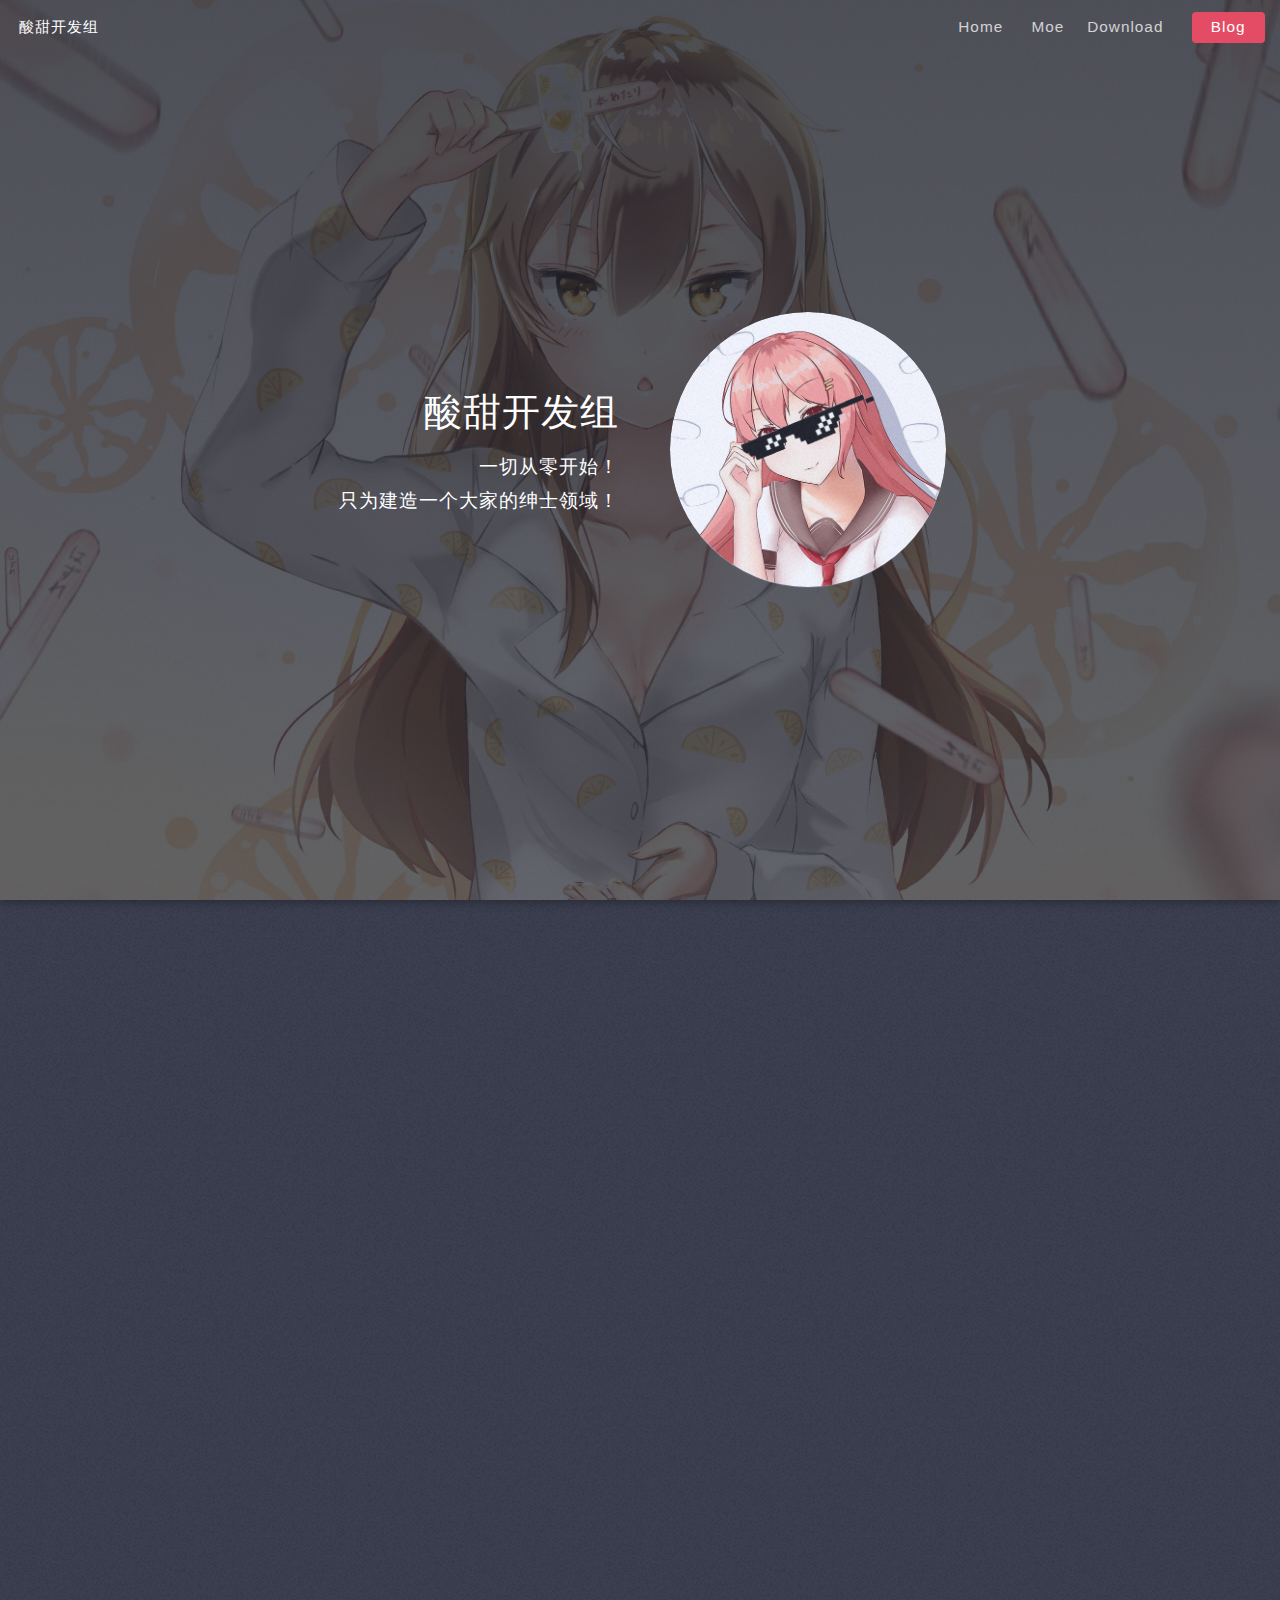
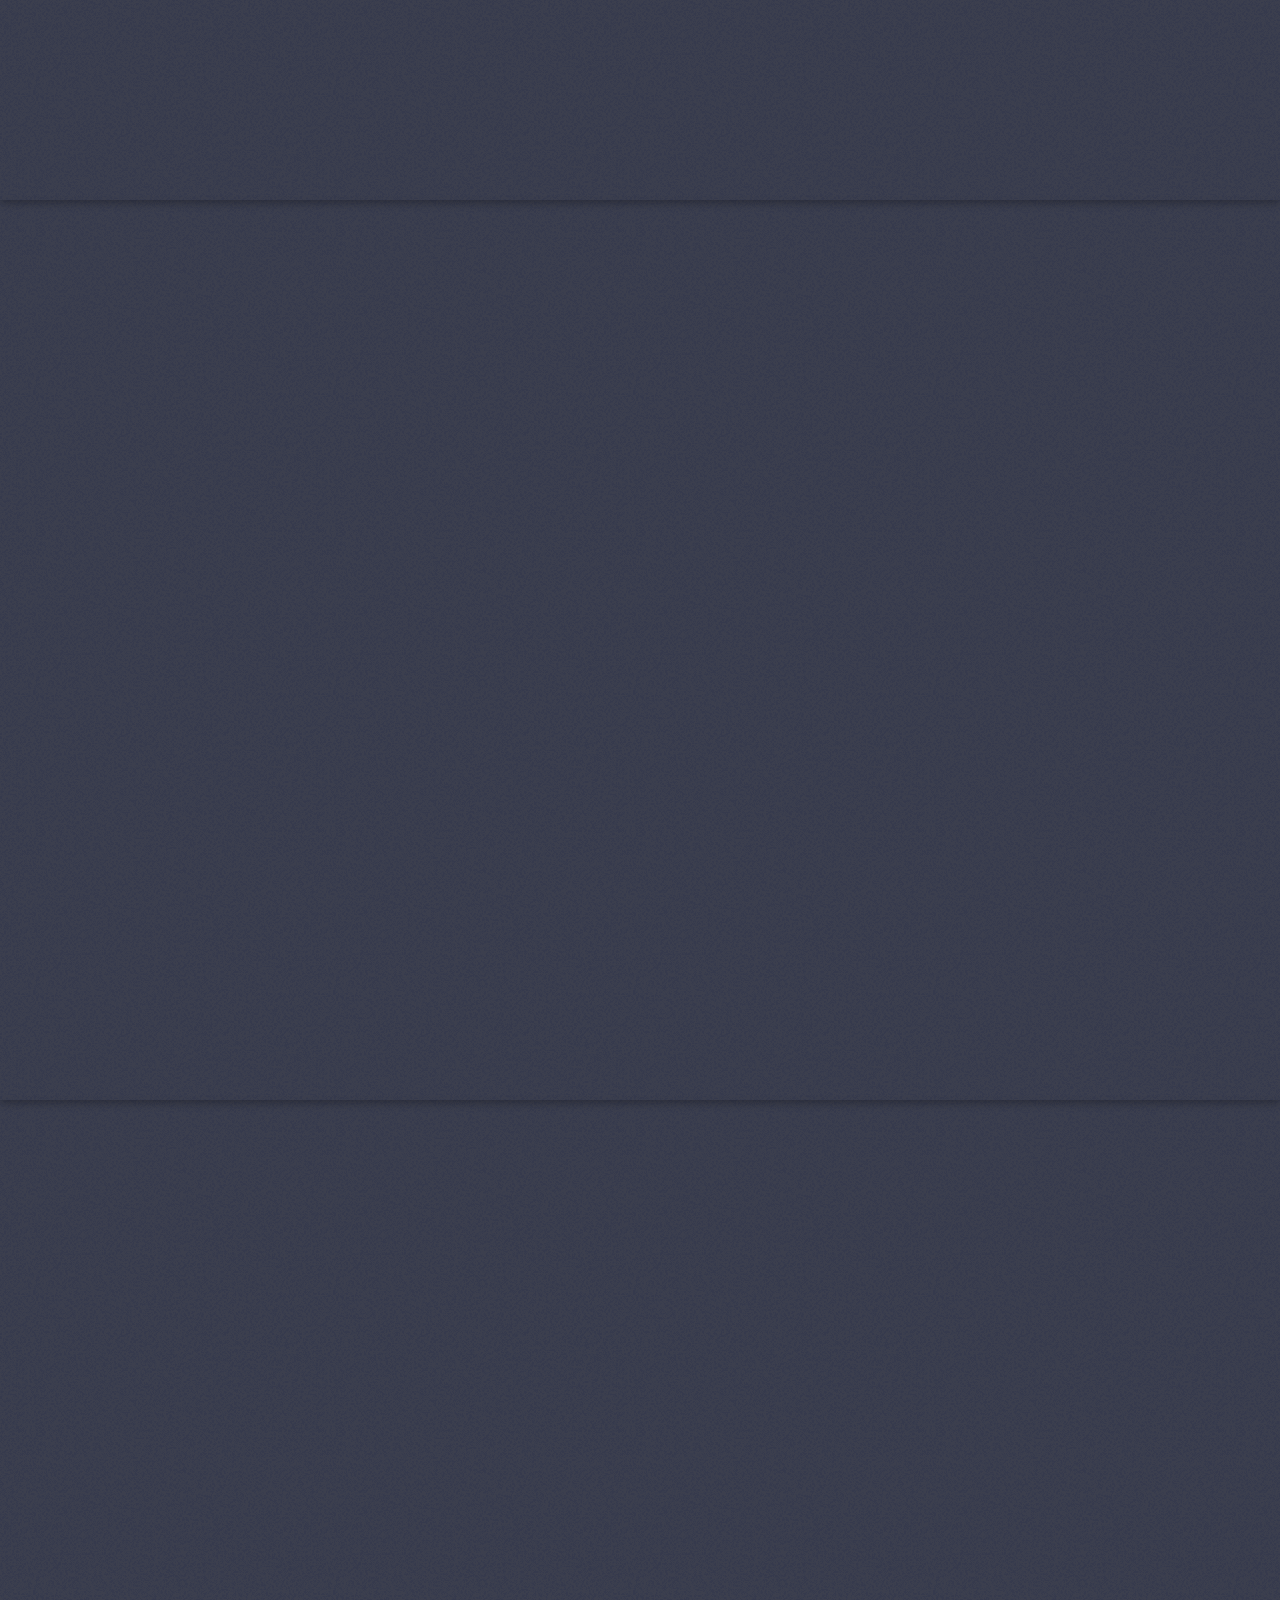
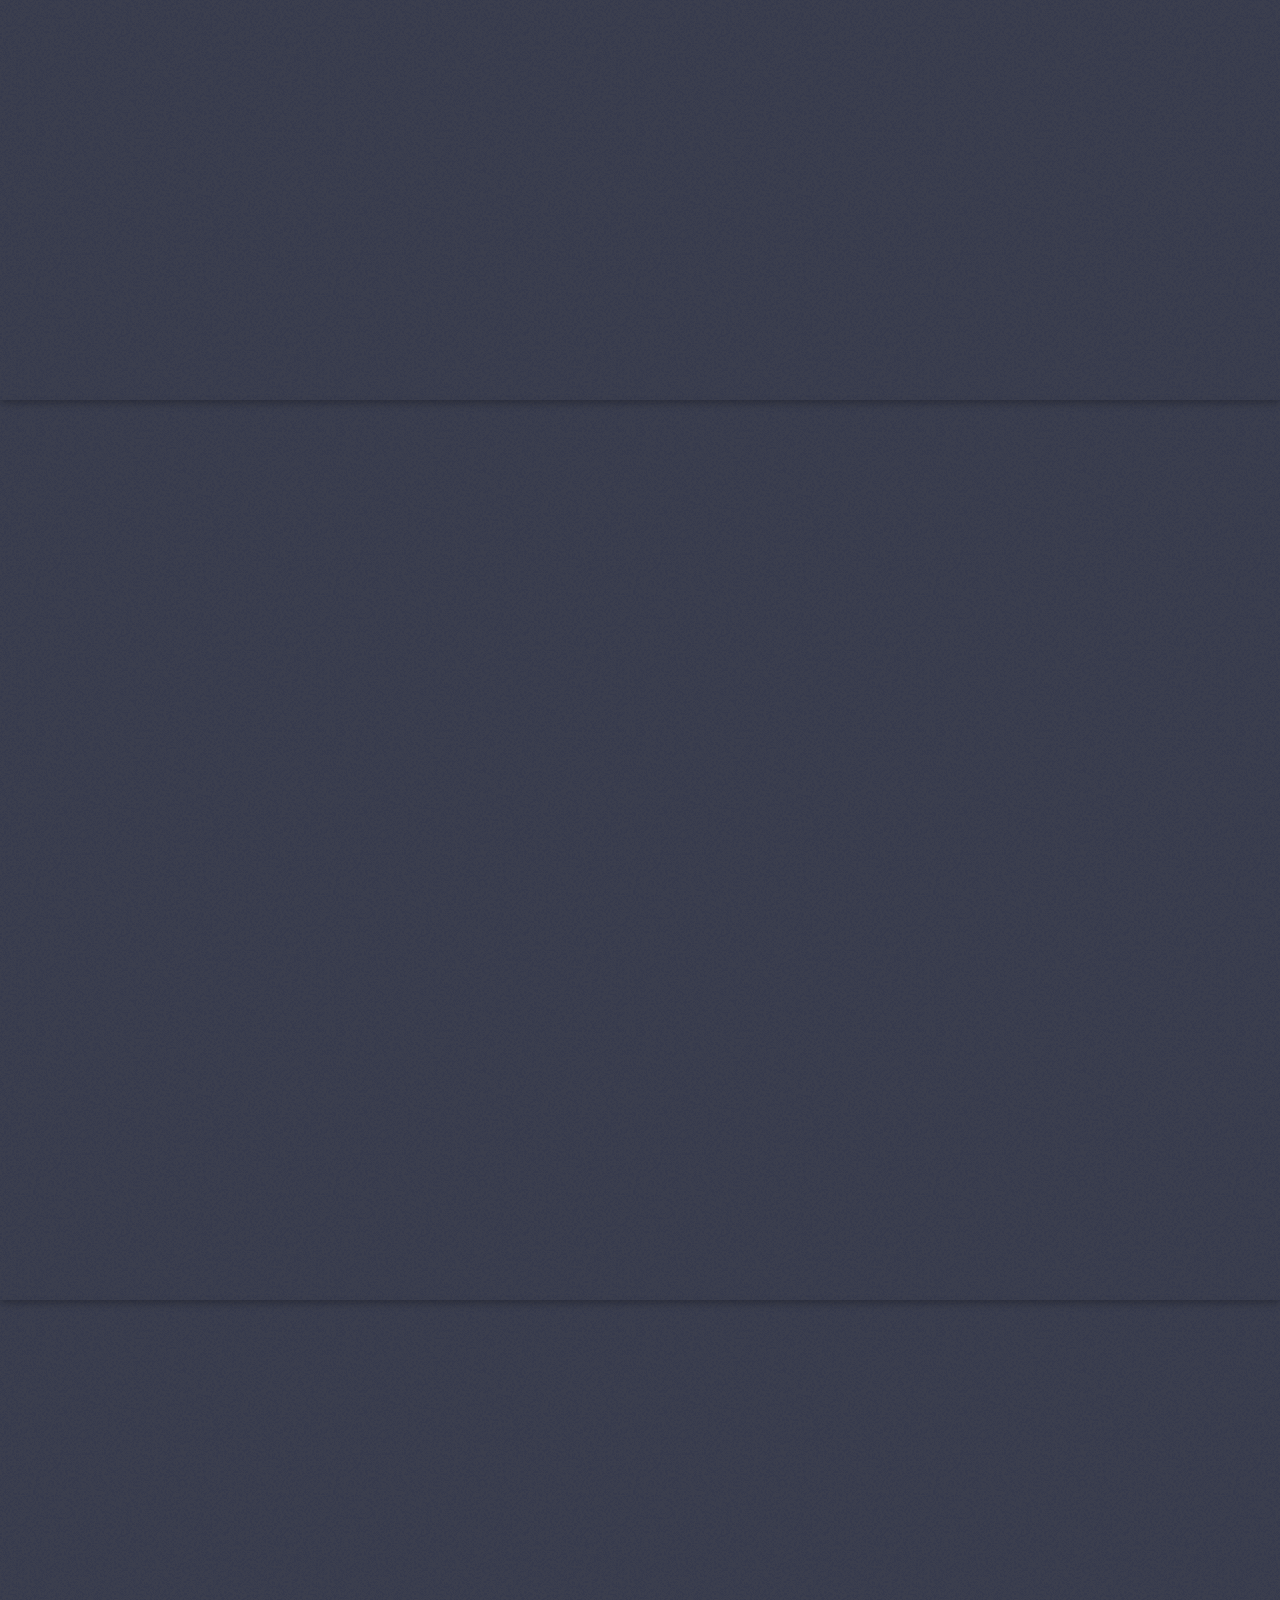
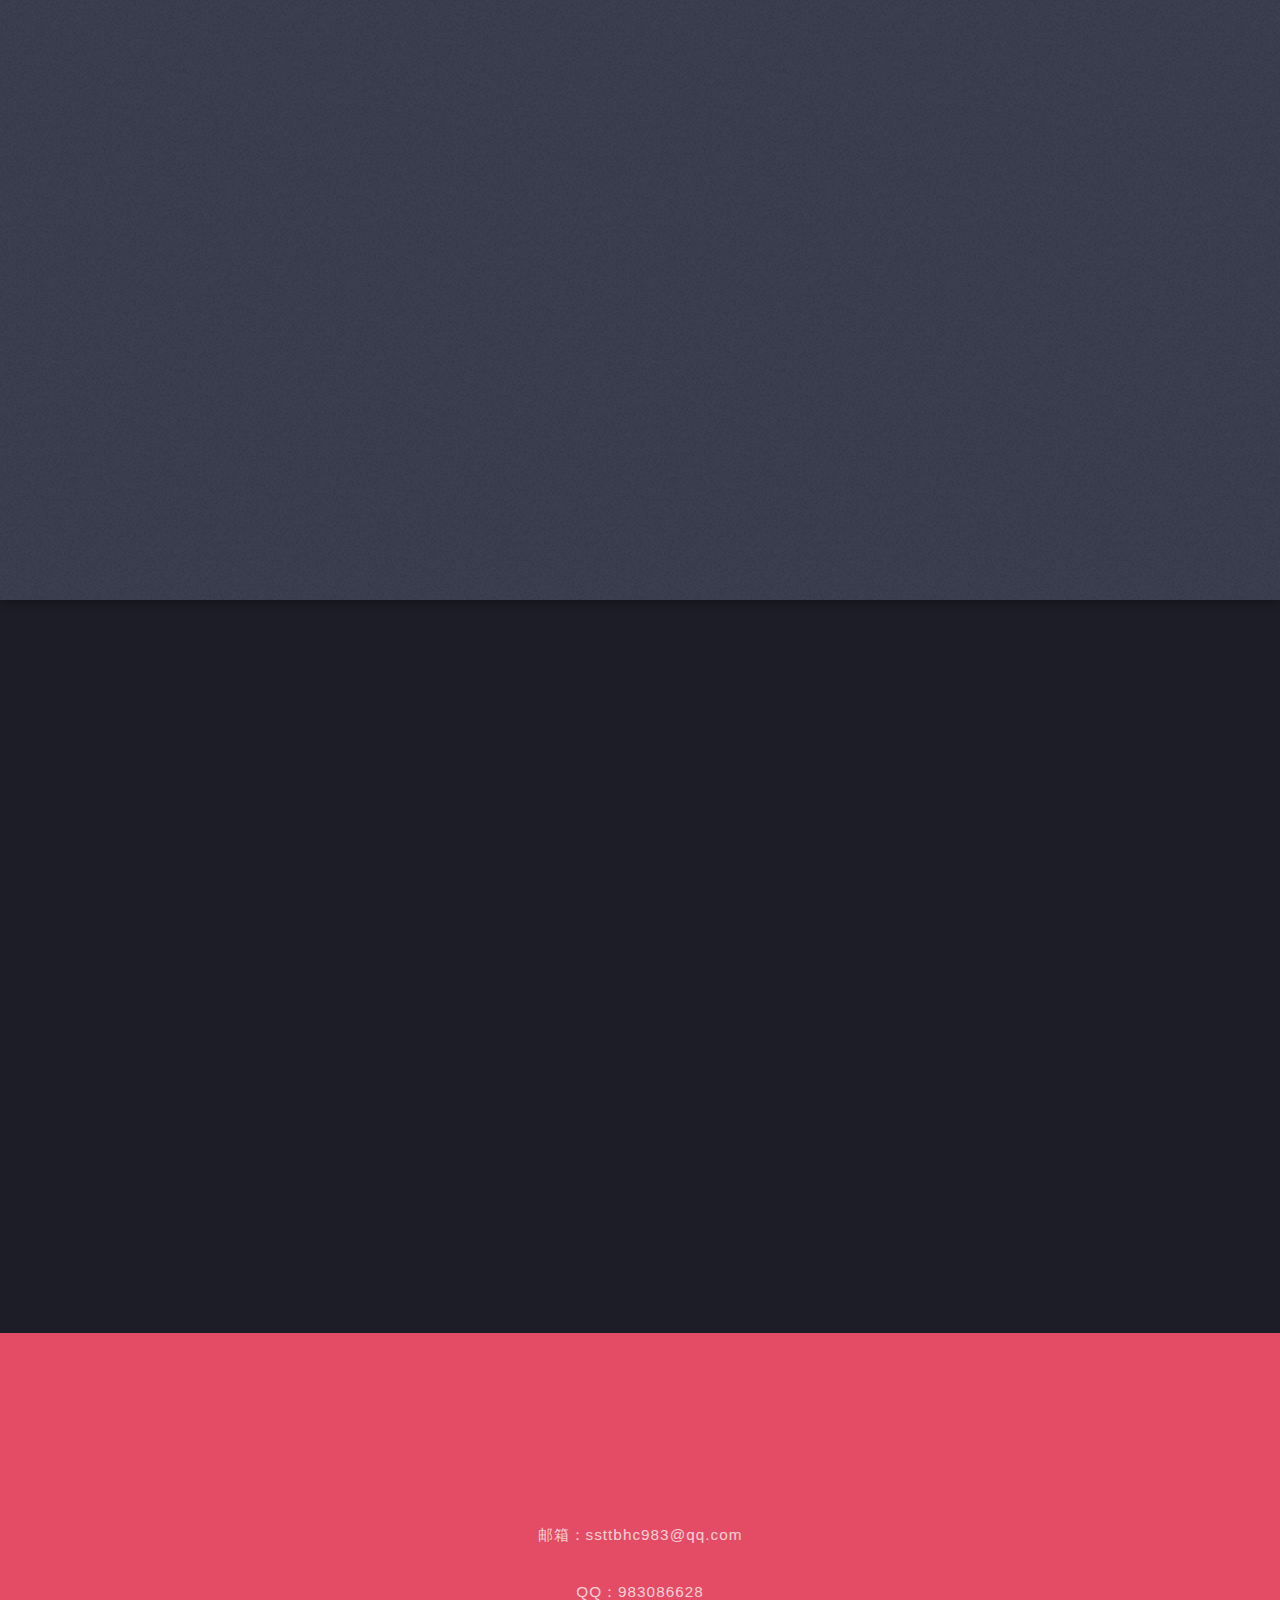
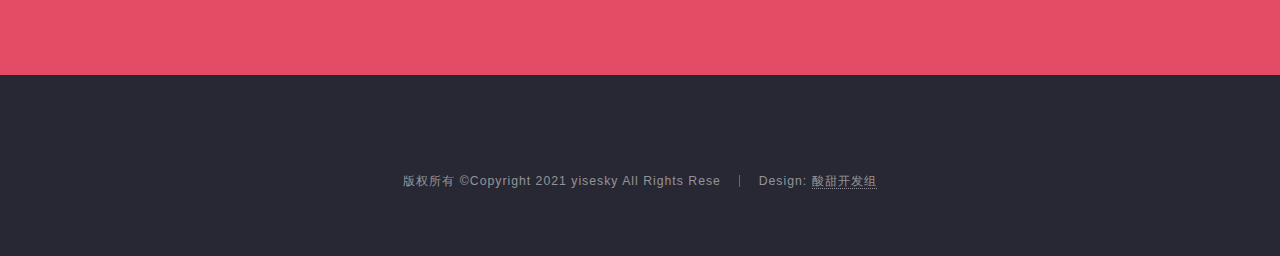
==== index.html @ 8eebcaeb "Update index.html" ====
﻿<!DOCTYPE HTML>
<html>
	<head>
	    
<title>新的开始-HOME</title>
<meta name="keywords" content="汉化组基地">
<meta name="description" content="汉化组基地 ">
		<meta charset="utf-8" />
		<meta name="viewport" content="width=device-width, initial-scale=1" />
		<!--[if lte IE 8]><script src="assets/js/ie/html5shiv.js"></script><![endif]-->
		<link rel="stylesheet" href="assets/css/main.css" />
		<!--[if lte IE 9]><link rel="stylesheet" href="assets/css/ie9.css" /><![endif]-->
		<!--[if lte IE 8]><link rel="stylesheet" href="assets/css/ie8.css" /><![endif]-->
	</head>
	<body class="landing">
		<div id="page-wrapper">
                        <!-- Header -->
				<header id="header">
					<h1 id="logo"><a href="#">酸甜开发组</a></h1>
					<nav id="nav">
						<ul>
							<li><a href="/"target="_blank">Home</a></li>
							<li><a href="/"target="_blank">Moe</a>
					        <li><a href="/"target="_blank">Download</a></li>
							<li><a href="/" target="_blank" class="button special">Blog</a></li>
						</ul>
					</nav>
				</header>
			<!-- Banner -->
				<section id="banner">
					<div class="content">
						<header>
							<h2>酸甜开发组</h2>
							<p>     一切从零开始！<br />
							只为建造一个大家的绅士领域！</p>
						</header>
						<span class="image"><img src="images/head_portrait.jpg" alt="萌站在线" /></span>
					</div>
					<a href="#one" class="goto-next scrolly">Next</a>
				</section>

			<!-- One -->
				<section id="one" class="spotlight style1 bottom">
					<span class="image fit main"><img src="images/pic001.jpg" alt="萌实验室" /></span>
					<div class="content">
						<div class="container">
							<div class="row">
								<div class="4u 12u$(medium)">
									<header>
										<h2>关于我们</h2>
										<p>虽然我们现在还只是茫茫宇宙中微不足道的存在...但还是想努力一把呢</p>
									</header>
								</div>
								<div class="4u 12u$(medium)">
									<p>公告：
									<br />一切都已经准备就绪，一起等待奇迹的发生吧!
									</p>
								</div>
								<div class="4u$ 12u$(medium)">
									<p>历史
									<br />2016-5-1  第一次与大家接触
									<br />2017-3-X  因为新政策影响，与各位离别。
									<br />2017-8-7  我们再一次发出了我们绅士的呐喊！
                                    <br />2021-X-X  酸甜，我们不见不散！
                                    </p>
								</div>
							</div>
						</div>
					</div>
					<a href="#two" class="goto-next scrolly">Next</a>
				</section>

			<!-- Two -->
				<section id="two" class="spotlight style2 right">
					<span class="image fit main"><img src="images/pic002.jpg" alt="" /></span>
					<div class="content">
						<header>
							<h2>新的导航你们喜欢吗？</h2>
							<p>这个是我一直在努力维护的网站！</p>
						</header>
						<p>
						虽然遇见只是一时之缘
						<br />但我们也要永远守护！
						<ul class="actions">
							<li><a href="dh/index2.html" target="_blank" class="button">立刻访问</a></li>
						</ul>
					</div>
					<a href="#three" class="goto-next scrolly">Next</a>
				</section>

			<!-- Three -->
				<section id="three" class="spotlight style3 left">
					<span class="image fit main bottom"><img src="images/pic003.jpg" alt="" /></span>
					<div class="content">
						<header>
							<h2>甜橙汉化组</h2>
							<p>一个最近才开始涉及的版块。</p>
						</header>
						<p>虽然汉化质量一般，但是我们有在努力做哦，请多多支持！	</p>
						<ul class="actions">
							<li><a href="https://mangadex.org/group/11876/-" target="_blank" class="button">访问备份</a></li>
						</ul>
					</div>
					<a href="#four" class="goto-next scrolly">Next</a>
				</section>
<div class="content">
					</div>
					<a href="#two" class="goto-next scrolly">Next</a>
				</section>

			<!-- Two -->
				<section id="two" class="spotlight style2 right">
					<span class="image fit main"><img src="images/pic011.jpg" alt="" /></span>
					<div class="content">
						<header>
							<h2>手机客户端即将上线</h2>
							<p>为什么都2020了你们还没有普及电脑！</p>
						</header>
						<p>
						啊啊啊啊啊啊啊啊啊啊啊啊
						<br />太可恶了！
						<ul class="actions">
							<li><a href="网页在这填" target="_blank" class="button">等待维护</a></li>
						</ul>
					</div>
					<a href="#three" class="goto-next scrolly">Next</a>
				</section>

			<!-- Three -->
				<section id="three" class="spotlight style3 left">
					<span class="image fit main bottom"><img src="images/pic010.jpg" alt="" /></span>
					<div class="content">
						<header>
							<h2>隔壁书架</h2>
							<p>又挖了一个新坑。</p>
						</header>
						<p>老师！你听我说啊，我可喜欢看书了。	</p>
						<ul class="actions">
							<li><a href="指向填这！！！！" target="_blank" class="button">敬请期待</a></li>
						</ul>
					</div>
					<a href="#four" class="goto-next scrolly">Next</a>
				</section>

			<!-- Four -->
				<section id="four" class="wrapper style1 special fade-up">
					<div class="container">
						<header class="major">
							<h2>发展计划</h2>
							<p>努力满足各大绅士要求！</p>
						</header>
						<div class="box alt">
							<div class="row uniform">
								<section class="4u 6u(medium) 12u$(xsmall)">
								  <h3 align="center"><img src="images/pic8.png" width="252" height="252"></h3>
								  <h3 align="center">资源大数据</h3>
									<p align="center">数据是我们成功的资本，取之数据，用之数据。</p>
								</section>
								<section class="4u 6u$(medium) 12u$(xsmall)">
								  <h3><img src="images/pic9.png" width="252" height="252"></h3>
								  <h3>行业催化剂</h3>
									<p>我们是推动汉化组发展，培养汉化组新人的先锋军。有着举足轻重的作用。</p>
								</section>
								<section class="4u$ 6u(medium) 12u$(xsmall)">
								  <h3><img src="images/pic7.png" width="252" height="252"></h3>
								  <h3>自主能力</h3>
									<p>酸甜开发组不仅是一个组，更是现代人才的聚集地，未来尽握我们手中。</p>
								</section>
					
									
					
						</footer>
					</div>
				</section>

			<!-- Five -->
				<section id="five" class="wrapper style2 special fade">
					<div class="container">
						<header>
							<h2>联系方式</h2>
							<p>这里是我的联系方式呢.</p>
						</header>
						</div>
		
					<p>邮箱：ssttbhc983@qq.com</p>
				    <p>QQ：983086628</p>
                    <audio autoplay="autoplay"><source src="/mengzhan.mp3" type="audio/mpeg" /></audio>
					</div>
				</section>

			<!-- Footer -->
				<footer id="footer">
					<ul class="icons">
						<!--<li><a href="/" class="icon alt fa-twitter"><span class="label">Twitter</span></a></li>-->
						
					</ul>
					<ul class="copyright">
						<li> 版权所有 ©Copyright 2021 yisesky All Rights Rese</li><li>Design: <a href="/"target="_blank">酸甜开发组</a></li>
						
					</ul>
				</footer>

		</div>
<!-- 禁止F12代码 -->
<script>function fuckyou(){
 window.close(); //关闭当前窗口(防抽)
 window.location="about:blank"; //将当前窗口跳转置空白页
}
 function ck() {
 console.profile();
 console.profileEnd();
 //我们判断一下profiles里面有没有东西，如果有，肯定有人按F12了，没错！！
 if(console.clear) { console.clear() };
 if (typeof console.profiles =="object"){
 return console.profiles.length > 0;
 }
}
function hehe(){
if( (window.console && (console.firebug || console.table && /firebug/i.test(console.table()) )) || (typeof opera == 'object' && typeof opera.postError == 'function' && console.profile.length > 0)){
 fuckyou();
}
if(typeof console.profiles =="object"&&console.profiles.length > 0){
fuckyou();
}
}
hehe();
window.onresize = function(){
if((window.outerHeight-window.innerHeight)>200)
//判断当前窗口内页高度和窗口高度，如果差值大于200，那么呵呵
 fuckyou();
}</script>

		<!-- Scripts -->
<script>

</script>
			<script src="assets/js/jquery.min.js"></script>
			<script src="assets/js/jquery.scrolly.min.js"></script>
			<script src="assets/js/jquery.dropotron.min.js"></script>
			<script src="assets/js/jquery.scrollex.min.js"></script>
			<script src="assets/js/skel.min.js"></script>
			<script src="assets/js/util.js"></script>
			<!--[if lte IE 8]><script src="assets/js/ie/respond.min.js"></script><![endif]-->
			<script src="assets/js/main.js"></script>

	</body>
---- assets/css/main.css ----
@import url("font-awesome.min.css");
@import url("http://fonts.useso.com/css?family=Roboto:100,300,100italic,300italic");

/*
	Landed by HTML5 UP
	html5up.net | @n33co
	Free for personal and commercial use under the CCA 3.0 license (html5up.net/license)
*/
::selection{background:#169ADA;text-shadow:none;color:#fff;}
::-webkit-scrollbar{width:10px;height:8px;}
::-webkit-scrollbar-button{display:none}
::-webkit-scrollbar-track{background-color:black}
::-webkit-scrollbar-track-piece{background:#ddd}
::-webkit-scrollbar-thumb{background-color: #e44c65;}
::-webkit-scrollbar-thumb:hover{background-color:#3B3B3B}
::-webkit-scrollbar-corner{background-color:#535353}
::-webkit-scrollbar-resizer{background-color:#FF6E00}
@font-face {
  font-family: MyFont;
  src: url("/assets/fonts/font.otf");
}
	body, input, select, textarea {
  /*font-family: 'MyFont', 'Open Sans', 'Microsoft YaHei', sans-serif!important;*/
  font-family: '微软雅黑', 'Open Sans', 'Microsoft YaHei', sans-serif!important;
  letter-spacing: 1px;
	}
	
.headertop {
  width: 100%;
  display: table;
  min-height: 300px;
  padding: 2em 0 4em 0;
  height: 10vh;
  background: url(/images/pic001.jpg) bottom center;
  background-size: cover;
  background-attachment: fixed;
  box-shadow: 0 0 15px #e44c65;
}
	@media screen and (min-width: 1681px) {
.plive {
  height: 800px;
}
}
	@media screen and (max-width: 1680px) {
.plive {
  height: 800px;
}
	}
	@media screen and (max-width: 1280px) {
		.plive {
  height: 730px;
}
}	
	@media screen and (max-width: 980px) {
	.plive {
  height: 580px;
}	
}
	@media screen and (max-width: 736px) {
.plive {
  height: 450px;
}
	}
	@media screen and (max-width: 480px) {
.plive {height: 320px;} 
}
/* Reset */

	html, body, div, span, applet, object, iframe, h1, h2, h3, h4, h5, h6, p, blockquote, pre, a, abbr, acronym, address, big, cite, code, del, dfn, em, img, ins, kbd, q, s, samp, small, strike, strong, sub, sup, tt, var, b, u, i, center, dl, dt, dd, ol, ul, li, fieldset, form, label, legend, table, caption, tbody, tfoot, thead, tr, th, td, article, aside, canvas, details, embed, figure, figcaption, footer, header, hgroup, menu, nav, output, ruby, section, summary, time, mark, audio, video {
		margin: 0;
		padding: 0;
		border: 0;
		font-size: 100%;
		font: inherit;
		vertical-align: baseline;
	}

	article, aside, details, figcaption, figure, footer, header, hgroup, menu, nav, section {
		display: block;
	}

	body {
		line-height: 1;
	}

	ol, ul {
		list-style: none;
	}

	blockquote, q {
		quotes: none;
	}

	blockquote:before, blockquote:after, q:before, q:after {
		content: '';
		content: none;
	}

	table {
		border-collapse: collapse;
		border-spacing: 0;
	}

	body {
		-webkit-text-size-adjust: none;
	}

/* Box Model */

	*, *:before, *:after {
		-moz-box-sizing: border-box;
		-webkit-box-sizing: border-box;
		box-sizing: border-box;
	}

/* Containers */

	.container {
		margin-left: auto;
		margin-right: auto;
	}

	.container.\31 25\25 {
		width: 100%;
		max-width: 87.5em;
		min-width: 70em;
	}

	.container.\37 5\25 {
		width: 52.5em;
	}

	.container.\35 0\25 {
		width: 35em;
	}

	.container.\32 5\25 {
		width: 17.5em;
	}

	.container {
		width: 70em;
	}

	@media screen and (max-width: 1680px) {

		.container.\31 25\25 {
			width: 100%;
			max-width: 87.5em;
			min-width: 70em;
		}

		.container.\37 5\25 {
			width: 52.5em;
		}

		.container.\35 0\25 {
			width: 35em;
		}

		.container.\32 5\25 {
			width: 17.5em;
		}

		.container {
			width: 70em;
		}

	}

	@media screen and (max-width: 1280px) {

		.container.\31 25\25 {
			width: 100%;
			max-width: 112.5%;
			min-width: 90%;
		}

		.container.\37 5\25 {
			width: 67.5%;
		}

		.container.\35 0\25 {
			width: 45%;
		}

		.container.\32 5\25 {
			width: 22.5%;
		}

		.container {
			width: 90%;
		}

	}

	@media screen and (max-width: 980px) {

		.container.\31 25\25 {
			width: 100%;
			max-width: 125%;
			min-width: 100%;
		}

		.container.\37 5\25 {
			width: 75%;
		}

		.container.\35 0\25 {
			width: 50%;
		}

		.container.\32 5\25 {
			width: 25%;
		}

		.container {
			width: 100% !important;
		}

	}

	@media screen and (max-width: 736px) {

		.container.\31 25\25 {
			width: 100%;
			max-width: 125%;
			min-width: 100%;
		}

		.container.\37 5\25 {
			width: 75%;
		}

		.container.\35 0\25 {
			width: 50%;
		}

		.container.\32 5\25 {
			width: 25%;
		}

		.container {
			width: 100% !important;
		}

	}

	@media screen and (max-width: 480px) {

		.container.\31 25\25 {
			width: 100%;
			max-width: 125%;
			min-width: 100%;
		}

		.container.\37 5\25 {
			width: 75%;
		}

		.container.\35 0\25 {
			width: 50%;
		}

		.container.\32 5\25 {
			width: 25%;
		}

		.container {
			width: 100% !important;
		}

	}

/* Grid */

	.row {
		border-bottom: solid 1px transparent;
		-moz-box-sizing: border-box;
		-webkit-box-sizing: border-box;
		box-sizing: border-box;
	}

	.row > * {
		float: left;
		-moz-box-sizing: border-box;
		-webkit-box-sizing: border-box;
		box-sizing: border-box;
	}

	.row:after, .row:before {
		content: '';
		display: block;
		clear: both;
		height: 0;
	}

	.row.uniform > * > :first-child {
		margin-top: 0;
	}

	.row.uniform > * > :last-child {
		margin-bottom: 0;
	}

	.row.\30 \25 > * {
		padding: 0 0 0 0em;
	}

	.row.\30 \25 {
		margin: 0 0 -1px 0em;
	}

	.row.uniform.\30 \25 > * {
		padding: 0em 0 0 0em;
	}

	.row.uniform.\30 \25 {
		margin: 0em 0 -1px 0em;
	}

	.row > * {
		padding: 0 0 0 2.5em;
	}

	.row {
		margin: 0 0 -1px -2.5em;
	}

	.row.uniform > * {
		padding: 2.5em 0 0 2.5em;
	}

	.row.uniform {
		margin: -2.5em 0 -1px -2.5em;
	}

	.row.\32 00\25 > * {
		padding: 0 0 0 5em;
	}

	.row.\32 00\25 {
		margin: 0 0 -1px -5em;
	}

	.row.uniform.\32 00\25 > * {
		padding: 5em 0 0 5em;
	}

	.row.uniform.\32 00\25 {
		margin: -5em 0 -1px -5em;
	}

	.row.\31 50\25 > * {
		padding: 0 0 0 3.75em;
	}

	.row.\31 50\25 {
		margin: 0 0 -1px -3.75em;
	}

	.row.uniform.\31 50\25 > * {
		padding: 3.75em 0 0 3.75em;
	}

	.row.uniform.\31 50\25 {
		margin: -3.75em 0 -1px -3.75em;
	}

	.row.\35 0\25 > * {
		padding: 0 0 0 1.25em;
	}

	.row.\35 0\25 {
		margin: 0 0 -1px -1.25em;
	}

	.row.uniform.\35 0\25 > * {
		padding: 1.25em 0 0 1.25em;
	}

	.row.uniform.\35 0\25 {
		margin: -1.25em 0 -1px -1.25em;
	}

	.row.\32 5\25 > * {
		padding: 0 0 0 0.625em;
	}

	.row.\32 5\25 {
		margin: 0 0 -1px -0.625em;
	}

	.row.uniform.\32 5\25 > * {
		padding: 0.625em 0 0 0.625em;
	}

	.row.uniform.\32 5\25 {
		margin: -0.625em 0 -1px -0.625em;
	}

	.\31 2u, .\31 2u\24 {
		width: 100%;
		clear: none;
		margin-left: 0;
	}

	.\31 1u, .\31 1u\24 {
		width: 91.6666666667%;
		clear: none;
		margin-left: 0;
	}

	.\31 0u, .\31 0u\24 {
		width: 83.3333333333%;
		clear: none;
		margin-left: 0;
	}

	.\39 u, .\39 u\24 {
		width: 75%;
		clear: none;
		margin-left: 0;
	}

	.\38 u, .\38 u\24 {
		width: 66.6666666667%;
		clear: none;
		margin-left: 0;
	}

	.\37 u, .\37 u\24 {
		width: 58.3333333333%;
		clear: none;
		margin-left: 0;
	}

	.\36 u, .\36 u\24 {
		width: 50%;
		clear: none;
		margin-left: 0;
	}

	.\35 u, .\35 u\24 {
		width: 41.6666666667%;
		clear: none;
		margin-left: 0;
	}

	.\34 u, .\34 u\24 {
		width: 33.3333333333%;
		clear: none;
		margin-left: 0;
	}

	.\33 u, .\33 u\24 {
		width: 25%;
		clear: none;
		margin-left: 0;
	}

	.\32 u, .\32 u\24 {
		width: 16.6666666667%;
		clear: none;
		margin-left: 0;
	}

	.\31 u, .\31 u\24 {
		width: 8.3333333333%;
		clear: none;
		margin-left: 0;
	}

	.\31 2u\24 + *,
	.\31 1u\24 + *,
	.\31 0u\24 + *,
	.\39 u\24 + *,
	.\38 u\24 + *,
	.\37 u\24 + *,
	.\36 u\24 + *,
	.\35 u\24 + *,
	.\34 u\24 + *,
	.\33 u\24 + *,
	.\32 u\24 + *,
	.\31 u\24 + * {
		clear: left;
	}

	.\-11u {
		margin-left: 91.66667%;
	}

	.\-10u {
		margin-left: 83.33333%;
	}

	.\-9u {
		margin-left: 75%;
	}

	.\-8u {
		margin-left: 66.66667%;
	}

	.\-7u {
		margin-left: 58.33333%;
	}

	.\-6u {
		margin-left: 50%;
	}

	.\-5u {
		margin-left: 41.66667%;
	}

	.\-4u {
		margin-left: 33.33333%;
	}

	.\-3u {
		margin-left: 25%;
	}

	.\-2u {
		margin-left: 16.66667%;
	}

	.\-1u {
		margin-left: 8.33333%;
	}

	@media screen and (max-width: 1680px) {

		.row > * {
			padding: 0 0 0 2.5em;
		}

		.row {
			margin: 0 0 -1px -2.5em;
		}

		.row.uniform > * {
			padding: 2.5em 0 0 2.5em;
		}

		.row.uniform {
			margin: -2.5em 0 -1px -2.5em;
		}

		.row.\32 00\25 > * {
			padding: 0 0 0 5em;
		}

		.row.\32 00\25 {
			margin: 0 0 -1px -5em;
		}

		.row.uniform.\32 00\25 > * {
			padding: 5em 0 0 5em;
		}

		.row.uniform.\32 00\25 {
			margin: -5em 0 -1px -5em;
		}

		.row.\31 50\25 > * {
			padding: 0 0 0 3.75em;
		}

		.row.\31 50\25 {
			margin: 0 0 -1px -3.75em;
		}

		.row.uniform.\31 50\25 > * {
			padding: 3.75em 0 0 3.75em;
		}

		.row.uniform.\31 50\25 {
			margin: -3.75em 0 -1px -3.75em;
		}

		.row.\35 0\25 > * {
			padding: 0 0 0 1.25em;
		}

		.row.\35 0\25 {
			margin: 0 0 -1px -1.25em;
		}

		.row.uniform.\35 0\25 > * {
			padding: 1.25em 0 0 1.25em;
		}

		.row.uniform.\35 0\25 {
			margin: -1.25em 0 -1px -1.25em;
		}

		.row.\32 5\25 > * {
			padding: 0 0 0 0.625em;
		}

		.row.\32 5\25 {
			margin: 0 0 -1px -0.625em;
		}

		.row.uniform.\32 5\25 > * {
			padding: 0.625em 0 0 0.625em;
		}

		.row.uniform.\32 5\25 {
			margin: -0.625em 0 -1px -0.625em;
		}

		.\31 2u\28xlarge\29, .\31 2u\24\28xlarge\29 {
			width: 100%;
			clear: none;
			margin-left: 0;
		}

		.\31 1u\28xlarge\29, .\31 1u\24\28xlarge\29 {
			width: 91.6666666667%;
			clear: none;
			margin-left: 0;
		}

		.\31 0u\28xlarge\29, .\31 0u\24\28xlarge\29 {
			width: 83.3333333333%;
			clear: none;
			margin-left: 0;
		}

		.\39 u\28xlarge\29, .\39 u\24\28xlarge\29 {
			width: 75%;
			clear: none;
			margin-left: 0;
		}

		.\38 u\28xlarge\29, .\38 u\24\28xlarge\29 {
			width: 66.6666666667%;
			clear: none;
			margin-left: 0;
		}

		.\37 u\28xlarge\29, .\37 u\24\28xlarge\29 {
			width: 58.3333333333%;
			clear: none;
			margin-left: 0;
		}

		.\36 u\28xlarge\29, .\36 u\24\28xlarge\29 {
			width: 50%;
			clear: none;
			margin-left: 0;
		}

		.\35 u\28xlarge\29, .\35 u\24\28xlarge\29 {
			width: 41.6666666667%;
			clear: none;
			margin-left: 0;
		}

		.\34 u\28xlarge\29, .\34 u\24\28xlarge\29 {
			width: 33.3333333333%;
			clear: none;
			margin-left: 0;
		}

		.\33 u\28xlarge\29, .\33 u\24\28xlarge\29 {
			width: 25%;
			clear: none;
			margin-left: 0;
		}

		.\32 u\28xlarge\29, .\32 u\24\28xlarge\29 {
			width: 16.6666666667%;
			clear: none;
			margin-left: 0;
		}

		.\31 u\28xlarge\29, .\31 u\24\28xlarge\29 {
			width: 8.3333333333%;
			clear: none;
			margin-left: 0;
		}

		.\31 2u\24\28xlarge\29 + *,
		.\31 1u\24\28xlarge\29 + *,
		.\31 0u\24\28xlarge\29 + *,
		.\39 u\24\28xlarge\29 + *,
		.\38 u\24\28xlarge\29 + *,
		.\37 u\24\28xlarge\29 + *,
		.\36 u\24\28xlarge\29 + *,
		.\35 u\24\28xlarge\29 + *,
		.\34 u\24\28xlarge\29 + *,
		.\33 u\24\28xlarge\29 + *,
		.\32 u\24\28xlarge\29 + *,
		.\31 u\24\28xlarge\29 + * {
			clear: left;
		}

		.\-11u\28xlarge\29 {
			margin-left: 91.66667%;
		}

		.\-10u\28xlarge\29 {
			margin-left: 83.33333%;
		}

		.\-9u\28xlarge\29 {
			margin-left: 75%;
		}

		.\-8u\28xlarge\29 {
			margin-left: 66.66667%;
		}

		.\-7u\28xlarge\29 {
			margin-left: 58.33333%;
		}

		.\-6u\28xlarge\29 {
			margin-left: 50%;
		}

		.\-5u\28xlarge\29 {
			margin-left: 41.66667%;
		}

		.\-4u\28xlarge\29 {
			margin-left: 33.33333%;
		}

		.\-3u\28xlarge\29 {
			margin-left: 25%;
		}

		.\-2u\28xlarge\29 {
			margin-left: 16.66667%;
		}

		.\-1u\28xlarge\29 {
			margin-left: 8.33333%;
		}

	}

	@media screen and (max-width: 1280px) {

		.row > * {
			padding: 0 0 0 2.5em;
		}

		.row {
			margin: 0 0 -1px -2.5em;
		}

		.row.uniform > * {
			padding: 2.5em 0 0 2.5em;
		}

		.row.uniform {
			margin: -2.5em 0 -1px -2.5em;
		}

		.row.\32 00\25 > * {
			padding: 0 0 0 5em;
		}

		.row.\32 00\25 {
			margin: 0 0 -1px -5em;
		}

		.row.uniform.\32 00\25 > * {
			padding: 5em 0 0 5em;
		}

		.row.uniform.\32 00\25 {
			margin: -5em 0 -1px -5em;
		}

		.row.\31 50\25 > * {
			padding: 0 0 0 3.75em;
		}

		.row.\31 50\25 {
			margin: 0 0 -1px -3.75em;
		}

		.row.uniform.\31 50\25 > * {
			padding: 3.75em 0 0 3.75em;
		}

		.row.uniform.\31 50\25 {
			margin: -3.75em 0 -1px -3.75em;
		}

		.row.\35 0\25 > * {
			padding: 0 0 0 1.25em;
		}

		.row.\35 0\25 {
			margin: 0 0 -1px -1.25em;
		}

		.row.uniform.\35 0\25 > * {
			padding: 1.25em 0 0 1.25em;
		}

		.row.uniform.\35 0\25 {
			margin: -1.25em 0 -1px -1.25em;
		}

		.row.\32 5\25 > * {
			padding: 0 0 0 0.625em;
		}

		.row.\32 5\25 {
			margin: 0 0 -1px -0.625em;
		}

		.row.uniform.\32 5\25 > * {
			padding: 0.625em 0 0 0.625em;
		}

		.row.uniform.\32 5\25 {
			margin: -0.625em 0 -1px -0.625em;
		}

		.\31 2u\28large\29, .\31 2u\24\28large\29 {
			width: 100%;
			clear: none;
			margin-left: 0;
		}

		.\31 1u\28large\29, .\31 1u\24\28large\29 {
			width: 91.6666666667%;
			clear: none;
			margin-left: 0;
		}

		.\31 0u\28large\29, .\31 0u\24\28large\29 {
			width: 83.3333333333%;
			clear: none;
			margin-left: 0;
		}

		.\39 u\28large\29, .\39 u\24\28large\29 {
			width: 75%;
			clear: none;
			margin-left: 0;
		}

		.\38 u\28large\29, .\38 u\24\28large\29 {
			width: 66.6666666667%;
			clear: none;
			margin-left: 0;
		}

		.\37 u\28large\29, .\37 u\24\28large\29 {
			width: 58.3333333333%;
			clear: none;
			margin-left: 0;
		}

		.\36 u\28large\29, .\36 u\24\28large\29 {
			width: 50%;
			clear: none;
			margin-left: 0;
		}

		.\35 u\28large\29, .\35 u\24\28large\29 {
			width: 41.6666666667%;
			clear: none;
			margin-left: 0;
		}

		.\34 u\28large\29, .\34 u\24\28large\29 {
			width: 33.3333333333%;
			clear: none;
			margin-left: 0;
		}

		.\33 u\28large\29, .\33 u\24\28large\29 {
			width: 25%;
			clear: none;
			margin-left: 0;
		}

		.\32 u\28large\29, .\32 u\24\28large\29 {
			width: 16.6666666667%;
			clear: none;
			margin-left: 0;
		}

		.\31 u\28large\29, .\31 u\24\28large\29 {
			width: 8.3333333333%;
			clear: none;
			margin-left: 0;
		}

		.\31 2u\24\28large\29 + *,
		.\31 1u\24\28large\29 + *,
		.\31 0u\24\28large\29 + *,
		.\39 u\24\28large\29 + *,
		.\38 u\24\28large\29 + *,
		.\37 u\24\28large\29 + *,
		.\36 u\24\28large\29 + *,
		.\35 u\24\28large\29 + *,
		.\34 u\24\28large\29 + *,
		.\33 u\24\28large\29 + *,
		.\32 u\24\28large\29 + *,
		.\31 u\24\28large\29 + * {
			clear: left;
		}

		.\-11u\28large\29 {
			margin-left: 91.66667%;
		}

		.\-10u\28large\29 {
			margin-left: 83.33333%;
		}

		.\-9u\28large\29 {
			margin-left: 75%;
		}

		.\-8u\28large\29 {
			margin-left: 66.66667%;
		}

		.\-7u\28large\29 {
			margin-left: 58.33333%;
		}

		.\-6u\28large\29 {
			margin-left: 50%;
		}

		.\-5u\28large\29 {
			margin-left: 41.66667%;
		}

		.\-4u\28large\29 {
			margin-left: 33.33333%;
		}

		.\-3u\28large\29 {
			margin-left: 25%;
		}

		.\-2u\28large\29 {
			margin-left: 16.66667%;
		}

		.\-1u\28large\29 {
			margin-left: 8.33333%;
		}

	}

	@media screen and (max-width: 980px) {

		.row > * {
			padding: 0 0 0 2.5em;
		}

		.row {
			margin: 0 0 -1px -2.5em;
		}

		.row.uniform > * {
			padding: 2.5em 0 0 2.5em;
		}

		.row.uniform {
			margin: -2.5em 0 -1px -2.5em;
		}

		.row.\32 00\25 > * {
			padding: 0 0 0 5em;
		}

		.row.\32 00\25 {
			margin: 0 0 -1px -5em;
		}

		.row.uniform.\32 00\25 > * {
			padding: 5em 0 0 5em;
		}

		.row.uniform.\32 00\25 {
			margin: -5em 0 -1px -5em;
		}

		.row.\31 50\25 > * {
			padding: 0 0 0 3.75em;
		}

		.row.\31 50\25 {
			margin: 0 0 -1px -3.75em;
		}

		.row.uniform.\31 50\25 > * {
			padding: 3.75em 0 0 3.75em;
		}

		.row.uniform.\31 50\25 {
			margin: -3.75em 0 -1px -3.75em;
		}

		.row.\35 0\25 > * {
			padding: 0 0 0 1.25em;
		}

		.row.\35 0\25 {
			margin: 0 0 -1px -1.25em;
		}

		.row.uniform.\35 0\25 > * {
			padding: 1.25em 0 0 1.25em;
		}

		.row.uniform.\35 0\25 {
			margin: -1.25em 0 -1px -1.25em;
		}

		.row.\32 5\25 > * {
			padding: 0 0 0 0.625em;
		}

		.row.\32 5\25 {
			margin: 0 0 -1px -0.625em;
		}

		.row.uniform.\32 5\25 > * {
			padding: 0.625em 0 0 0.625em;
		}

		.row.uniform.\32 5\25 {
			margin: -0.625em 0 -1px -0.625em;
		}

		.\31 2u\28medium\29, .\31 2u\24\28medium\29 {
			width: 100%;
			clear: none;
			margin-left: 0;
		}

		.\31 1u\28medium\29, .\31 1u\24\28medium\29 {
			width: 91.6666666667%;
			clear: none;
			margin-left: 0;
		}

		.\31 0u\28medium\29, .\31 0u\24\28medium\29 {
			width: 83.3333333333%;
			clear: none;
			margin-left: 0;
		}

		.\39 u\28medium\29, .\39 u\24\28medium\29 {
			width: 75%;
			clear: none;
			margin-left: 0;
		}

		.\38 u\28medium\29, .\38 u\24\28medium\29 {
			width: 66.6666666667%;
			clear: none;
			margin-left: 0;
		}

		.\37 u\28medium\29, .\37 u\24\28medium\29 {
			width: 58.3333333333%;
			clear: none;
			margin-left: 0;
		}

		.\36 u\28medium\29, .\36 u\24\28medium\29 {
			width: 50%;
			clear: none;
			margin-left: 0;
		}

		.\35 u\28medium\29, .\35 u\24\28medium\29 {
			width: 41.6666666667%;
			clear: none;
			margin-left: 0;
		}

		.\34 u\28medium\29, .\34 u\24\28medium\29 {
			width: 33.3333333333%;
			clear: none;
			margin-left: 0;
		}

		.\33 u\28medium\29, .\33 u\24\28medium\29 {
			width: 25%;
			clear: none;
			margin-left: 0;
		}

		.\32 u\28medium\29, .\32 u\24\28medium\29 {
			width: 16.6666666667%;
			clear: none;
			margin-left: 0;
		}

		.\31 u\28medium\29, .\31 u\24\28medium\29 {
			width: 8.3333333333%;
			clear: none;
			margin-left: 0;
		}

		.\31 2u\24\28medium\29 + *,
		.\31 1u\24\28medium\29 + *,
		.\31 0u\24\28medium\29 + *,
		.\39 u\24\28medium\29 + *,
		.\38 u\24\28medium\29 + *,
		.\37 u\24\28medium\29 + *,
		.\36 u\24\28medium\29 + *,
		.\35 u\24\28medium\29 + *,
		.\34 u\24\28medium\29 + *,
		.\33 u\24\28medium\29 + *,
		.\32 u\24\28medium\29 + *,
		.\31 u\24\28medium\29 + * {
			clear: left;
		}

		.\-11u\28medium\29 {
			margin-left: 91.66667%;
		}

		.\-10u\28medium\29 {
			margin-left: 83.33333%;
		}

		.\-9u\28medium\29 {
			margin-left: 75%;
		}

		.\-8u\28medium\29 {
			margin-left: 66.66667%;
		}

		.\-7u\28medium\29 {
			margin-left: 58.33333%;
		}

		.\-6u\28medium\29 {
			margin-left: 50%;
		}

		.\-5u\28medium\29 {
			margin-left: 41.66667%;
		}

		.\-4u\28medium\29 {
			margin-left: 33.33333%;
		}

		.\-3u\28medium\29 {
			margin-left: 25%;
		}

		.\-2u\28medium\29 {
			margin-left: 16.66667%;
		}

		.\-1u\28medium\29 {
			margin-left: 8.33333%;
		}

	}

	@media screen and (max-width: 736px) {

		.row > * {
			padding: 0 0 0 2.5em;
		}

		.row {
			margin: 0 0 -1px -2.5em;
		}

		.row.uniform > * {
			padding: 2.5em 0 0 2.5em;
		}

		.row.uniform {
			margin: -2.5em 0 -1px -2.5em;
		}

		.row.\32 00\25 > * {
			padding: 0 0 0 5em;
		}

		.row.\32 00\25 {
			margin: 0 0 -1px -5em;
		}

		.row.uniform.\32 00\25 > * {
			padding: 5em 0 0 5em;
		}

		.row.uniform.\32 00\25 {
			margin: -5em 0 -1px -5em;
		}

		.row.\31 50\25 > * {
			padding: 0 0 0 3.75em;
		}

		.row.\31 50\25 {
			margin: 0 0 -1px -3.75em;
		}

		.row.uniform.\31 50\25 > * {
			padding: 3.75em 0 0 3.75em;
		}

		.row.uniform.\31 50\25 {
			margin: -3.75em 0 -1px -3.75em;
		}

		.row.\35 0\25 > * {
			padding: 0 0 0 1.25em;
		}

		.row.\35 0\25 {
			margin: 0 0 -1px -1.25em;
		}

		.row.uniform.\35 0\25 > * {
			padding: 1.25em 0 0 1.25em;
		}

		.row.uniform.\35 0\25 {
			margin: -1.25em 0 -1px -1.25em;
		}

		.row.\32 5\25 > * {
			padding: 0 0 0 0.625em;
		}

		.row.\32 5\25 {
			margin: 0 0 -1px -0.625em;
		}

		.row.uniform.\32 5\25 > * {
			padding: 0.625em 0 0 0.625em;
		}

		.row.uniform.\32 5\25 {
			margin: -0.625em 0 -1px -0.625em;
		}

		.\31 2u\28small\29, .\31 2u\24\28small\29 {
			width: 100%;
			clear: none;
			margin-left: 0;
		}

		.\31 1u\28small\29, .\31 1u\24\28small\29 {
			width: 91.6666666667%;
			clear: none;
			margin-left: 0;
		}

		.\31 0u\28small\29, .\31 0u\24\28small\29 {
			width: 83.3333333333%;
			clear: none;
			margin-left: 0;
		}

		.\39 u\28small\29, .\39 u\24\28small\29 {
			width: 75%;
			clear: none;
			margin-left: 0;
		}

		.\38 u\28small\29, .\38 u\24\28small\29 {
			width: 66.6666666667%;
			clear: none;
			margin-left: 0;
		}

		.\37 u\28small\29, .\37 u\24\28small\29 {
			width: 58.3333333333%;
			clear: none;
			margin-left: 0;
		}

		.\36 u\28small\29, .\36 u\24\28small\29 {
			width: 50%;
			clear: none;
			margin-left: 0;
		}

		.\35 u\28small\29, .\35 u\24\28small\29 {
			width: 41.6666666667%;
			clear: none;
			margin-left: 0;
		}

		.\34 u\28small\29, .\34 u\24\28small\29 {
			width: 33.3333333333%;
			clear: none;
			margin-left: 0;
		}

		.\33 u\28small\29, .\33 u\24\28small\29 {
			width: 25%;
			clear: none;
			margin-left: 0;
		}

		.\32 u\28small\29, .\32 u\24\28small\29 {
			width: 16.6666666667%;
			clear: none;
			margin-left: 0;
		}

		.\31 u\28small\29, .\31 u\24\28small\29 {
			width: 8.3333333333%;
			clear: none;
			margin-left: 0;
		}

		.\31 2u\24\28small\29 + *,
		.\31 1u\24\28small\29 + *,
		.\31 0u\24\28small\29 + *,
		.\39 u\24\28small\29 + *,
		.\38 u\24\28small\29 + *,
		.\37 u\24\28small\29 + *,
		.\36 u\24\28small\29 + *,
		.\35 u\24\28small\29 + *,
		.\34 u\24\28small\29 + *,
		.\33 u\24\28small\29 + *,
		.\32 u\24\28small\29 + *,
		.\31 u\24\28small\29 + * {
			clear: left;
		}

		.\-11u\28small\29 {
			margin-left: 91.66667%;
		}

		.\-10u\28small\29 {
			margin-left: 83.33333%;
		}

		.\-9u\28small\29 {
			margin-left: 75%;
		}

		.\-8u\28small\29 {
			margin-left: 66.66667%;
		}

		.\-7u\28small\29 {
			margin-left: 58.33333%;
		}

		.\-6u\28small\29 {
			margin-left: 50%;
		}

		.\-5u\28small\29 {
			margin-left: 41.66667%;
		}

		.\-4u\28small\29 {
			margin-left: 33.33333%;
		}

		.\-3u\28small\29 {
			margin-left: 25%;
		}

		.\-2u\28small\29 {
			margin-left: 16.66667%;
		}

		.\-1u\28small\29 {
			margin-left: 8.33333%;
		}

	}

	@media screen and (max-width: 480px) {

		.row > * {
			padding: 0 0 0 2.5em;
		}

		.row {
			margin: 0 0 -1px -2.5em;
		}

		.row.uniform > * {
			padding: 2.5em 0 0 2.5em;
		}

		.row.uniform {
			margin: -2.5em 0 -1px -2.5em;
		}

		.row.\32 00\25 > * {
			padding: 0 0 0 5em;
		}

		.row.\32 00\25 {
			margin: 0 0 -1px -5em;
		}

		.row.uniform.\32 00\25 > * {
			padding: 5em 0 0 5em;
		}

		.row.uniform.\32 00\25 {
			margin: -5em 0 -1px -5em;
		}

		.row.\31 50\25 > * {
			padding: 0 0 0 3.75em;
		}

		.row.\31 50\25 {
			margin: 0 0 -1px -3.75em;
		}

		.row.uniform.\31 50\25 > * {
			padding: 3.75em 0 0 3.75em;
		}

		.row.uniform.\31 50\25 {
			margin: -3.75em 0 -1px -3.75em;
		}

		.row.\35 0\25 > * {
			padding: 0 0 0 1.25em;
		}

		.row.\35 0\25 {
			margin: 0 0 -1px -1.25em;
		}

		.row.uniform.\35 0\25 > * {
			padding: 1.25em 0 0 1.25em;
		}

		.row.uniform.\35 0\25 {
			margin: -1.25em 0 -1px -1.25em;
		}

		.row.\32 5\25 > * {
			padding: 0 0 0 0.625em;
		}

		.row.\32 5\25 {
			margin: 0 0 -1px -0.625em;
		}

		.row.uniform.\32 5\25 > * {
			padding: 0.625em 0 0 0.625em;
		}

		.row.uniform.\32 5\25 {
			margin: -0.625em 0 -1px -0.625em;
		}

		.\31 2u\28xsmall\29, .\31 2u\24\28xsmall\29 {
			width: 100%;
			clear: none;
			margin-left: 0;
		}

		.\31 1u\28xsmall\29, .\31 1u\24\28xsmall\29 {
			width: 91.6666666667%;
			clear: none;
			margin-left: 0;
		}

		.\31 0u\28xsmall\29, .\31 0u\24\28xsmall\29 {
			width: 83.3333333333%;
			clear: none;
			margin-left: 0;
		}

		.\39 u\28xsmall\29, .\39 u\24\28xsmall\29 {
			width: 75%;
			clear: none;
			margin-left: 0;
		}

		.\38 u\28xsmall\29, .\38 u\24\28xsmall\29 {
			width: 66.6666666667%;
			clear: none;
			margin-left: 0;
		}

		.\37 u\28xsmall\29, .\37 u\24\28xsmall\29 {
			width: 58.3333333333%;
			clear: none;
			margin-left: 0;
		}

		.\36 u\28xsmall\29, .\36 u\24\28xsmall\29 {
			width: 50%;
			clear: none;
			margin-left: 0;
		}

		.\35 u\28xsmall\29, .\35 u\24\28xsmall\29 {
			width: 41.6666666667%;
			clear: none;
			margin-left: 0;
		}

		.\34 u\28xsmall\29, .\34 u\24\28xsmall\29 {
			width: 33.3333333333%;
			clear: none;
			margin-left: 0;
		}

		.\33 u\28xsmall\29, .\33 u\24\28xsmall\29 {
			width: 25%;
			clear: none;
			margin-left: 0;
		}

		.\32 u\28xsmall\29, .\32 u\24\28xsmall\29 {
			width: 16.6666666667%;
			clear: none;
			margin-left: 0;
		}

		.\31 u\28xsmall\29, .\31 u\24\28xsmall\29 {
			width: 8.3333333333%;
			clear: none;
			margin-left: 0;
		}

		.\31 2u\24\28xsmall\29 + *,
		.\31 1u\24\28xsmall\29 + *,
		.\31 0u\24\28xsmall\29 + *,
		.\39 u\24\28xsmall\29 + *,
		.\38 u\24\28xsmall\29 + *,
		.\37 u\24\28xsmall\29 + *,
		.\36 u\24\28xsmall\29 + *,
		.\35 u\24\28xsmall\29 + *,
		.\34 u\24\28xsmall\29 + *,
		.\33 u\24\28xsmall\29 + *,
		.\32 u\24\28xsmall\29 + *,
		.\31 u\24\28xsmall\29 + * {
			clear: left;
		}

		.\-11u\28xsmall\29 {
			margin-left: 91.66667%;
		}

		.\-10u\28xsmall\29 {
			margin-left: 83.33333%;
		}

		.\-9u\28xsmall\29 {
			margin-left: 75%;
		}

		.\-8u\28xsmall\29 {
			margin-left: 66.66667%;
		}

		.\-7u\28xsmall\29 {
			margin-left: 58.33333%;
		}

		.\-6u\28xsmall\29 {
			margin-left: 50%;
		}

		.\-5u\28xsmall\29 {
			margin-left: 41.66667%;
		}

		.\-4u\28xsmall\29 {
			margin-left: 33.33333%;
		}

		.\-3u\28xsmall\29 {
			margin-left: 25%;
		}

		.\-2u\28xsmall\29 {
			margin-left: 16.66667%;
		}

		.\-1u\28xsmall\29 {
			margin-left: 8.33333%;
		}

	}

/* Basic */

	html, body {
		background: #1c1d26;
	}

	body.is-loading *, body.is-loading *:before, body.is-loading *:after {
		-moz-animation: none !important;
		-webkit-animation: none !important;
		-ms-animation: none !important;
		animation: none !important;
		-moz-transition: none !important;
		-webkit-transition: none !important;
		-ms-transition: none !important;
		transition: none !important;
	}

	body, input, select, textarea {
		color: rgba(255, 255, 255, 0.75);
		font-family: "Roboto", Helvetica, sans-serif;
		font-size: 15pt;
		font-weight: 100;
		line-height: 1.75em;
	}

	a {
		-moz-transition: border-color 0.2s ease-in-out, color 0.2s ease-in-out;
		-webkit-transition: border-color 0.2s ease-in-out, color 0.2s ease-in-out;
		-ms-transition: border-color 0.2s ease-in-out, color 0.2s ease-in-out;
		transition: border-color 0.2s ease-in-out, color 0.2s ease-in-out;
		border-bottom: dotted 1px;
		color: #e44c65;
		text-decoration: none;
	}

		a:hover {
			color: #e44c65 !important;
			border-bottom-color: transparent;
		}

	strong, b {
		color: #ffffff;
		font-weight: 300;
	}

	em, i {
		font-style: italic;
	}

	p {
		margin: 0 0 2em 0;
	}

	h1, h2, h3, h4, h5, h6 {
		color: #ffffff;
		font-weight: 300;
		line-height: 1em;
		margin: 0 0 1em 0;
	}

		h1 a, h2 a, h3 a, h4 a, h5 a, h6 a {
			color: inherit;
			border: 0;
		}

	h2 {
		font-size: 2em;
		line-height: 1.5em;
		/*letter-spacing: -0.025em;*/
	}

	h3 {
		font-size: 1.35em;
		line-height: 1.5em;
	}

	h4 {
		font-size: 1.1em;
		line-height: 1.5em;
	}

	h5 {
		font-size: 0.9em;
		line-height: 1.5em;
	}

	h6 {
		font-size: 0.7em;
		line-height: 1.5em;
	}

	sub {
		font-size: 0.8em;
		position: relative;
		top: 0.5em;
	}

	sup {
		font-size: 0.8em;
		position: relative;
		top: -0.5em;
	}

	hr {
		border: 0;
		border-bottom: solid 1px rgba(255, 255, 255, 0.3);
		margin: 3em 0;
	}

		hr.major {
			margin: 4em 0;
		}

	blockquote {
		border-left: solid 4px rgba(255, 255, 255, 0.3);
		/*font-style: italic;*/
		margin: 0 0 2em 0;
		padding: 0.5em 0 0.5em 2em;
	}

	code {
		background: rgba(255, 255, 255, 0.075);
		border-radius: 4px;
		font-family: "Courier New", monospace;
		font-size: 0.9em;
		margin: 0 0.25em;
		padding: 0.25em 0.65em;
	}

	pre {
		-webkit-overflow-scrolling: touch;
		font-family: "Courier New", monospace;
		font-size: 0.9em;
		margin: 0 0 2em 0;
	}

		pre code {
			display: block;
			line-height: 1.75em;
			padding: 1em 1.5em;
			overflow-x: auto;
		}

	.align-left {
		text-align: left;
	}

	.align-center {
		text-align: center;
	}

	.align-right {
		text-align: right;
	}

/* Loader */

	@-moz-keyframes spinner-show {
		0% {
			opacity: 0;
		}

		100% {
			opacity: 1;
		}
	}

	@-webkit-keyframes spinner-show {
		0% {
			opacity: 0;
		}

		100% {
			opacity: 1;
		}
	}

	@-ms-keyframes spinner-show {
		0% {
			opacity: 0;
		}

		100% {
			opacity: 1;
		}
	}

	@keyframes spinner-show {
		0% {
			opacity: 0;
		}

		100% {
			opacity: 1;
		}
	}

	@-moz-keyframes spinner-hide {
		0% {
			color: rgba(255, 255, 255, 0.15);
			z-index: 100001;
			-moz-transform: scale(1) rotate(0deg);
			-webkit-transform: scale(1) rotate(0deg);
			-ms-transform: scale(1) rotate(0deg);
			transform: scale(1) rotate(0deg);
		}

		99% {
			color: #1c1d26;
			z-index: 100001;
			-moz-transform: scale(0.5) rotate(360deg);
			-webkit-transform: scale(0.5) rotate(360deg);
			-ms-transform: scale(0.5) rotate(360deg);
			transform: scale(0.5) rotate(360deg);
		}

		100% {
			color: #1c1d26;
			z-index: -1;
			-moz-transform: scale(0.5) rotate(360deg);
			-webkit-transform: scale(0.5) rotate(360deg);
			-ms-transform: scale(0.5) rotate(360deg);
			transform: scale(0.5) rotate(360deg);
		}
	}

	@-webkit-keyframes spinner-hide {
		0% {
			color: rgba(255, 255, 255, 0.15);
			z-index: 100001;
			-moz-transform: scale(1) rotate(0deg);
			-webkit-transform: scale(1) rotate(0deg);
			-ms-transform: scale(1) rotate(0deg);
			transform: scale(1) rotate(0deg);
		}

		99% {
			color: #1c1d26;
			z-index: 100001;
			-moz-transform: scale(0.5) rotate(360deg);
			-webkit-transform: scale(0.5) rotate(360deg);
			-ms-transform: scale(0.5) rotate(360deg);
			transform: scale(0.5) rotate(360deg);
		}

		100% {
			color: #1c1d26;
			z-index: -1;
			-moz-transform: scale(0.5) rotate(360deg);
			-webkit-transform: scale(0.5) rotate(360deg);
			-ms-transform: scale(0.5) rotate(360deg);
			transform: scale(0.5) rotate(360deg);
		}
	}

	@-ms-keyframes spinner-hide {
		0% {
			color: rgba(255, 255, 255, 0.15);
			z-index: 100001;
			-moz-transform: scale(1) rotate(0deg);
			-webkit-transform: scale(1) rotate(0deg);
			-ms-transform: scale(1) rotate(0deg);
			transform: scale(1) rotate(0deg);
		}

		99% {
			color: #1c1d26;
			z-index: 100001;
			-moz-transform: scale(0.5) rotate(360deg);
			-webkit-transform: scale(0.5) rotate(360deg);
			-ms-transform: scale(0.5) rotate(360deg);
			transform: scale(0.5) rotate(360deg);
		}

		100% {
			color: #1c1d26;
			z-index: -1;
			-moz-transform: scale(0.5) rotate(360deg);
			-webkit-transform: scale(0.5) rotate(360deg);
			-ms-transform: scale(0.5) rotate(360deg);
			transform: scale(0.5) rotate(360deg);
		}
	}

	@keyframes spinner-hide {
		0% {
			color: rgba(255, 255, 255, 0.15);
			z-index: 100001;
			-moz-transform: scale(1) rotate(0deg);
			-webkit-transform: scale(1) rotate(0deg);
			-ms-transform: scale(1) rotate(0deg);
			transform: scale(1) rotate(0deg);
		}

		99% {
			color: #1c1d26;
			z-index: 100001;
			-moz-transform: scale(0.5) rotate(360deg);
			-webkit-transform: scale(0.5) rotate(360deg);
			-ms-transform: scale(0.5) rotate(360deg);
			transform: scale(0.5) rotate(360deg);
		}

		100% {
			color: #1c1d26;
			z-index: -1;
			-moz-transform: scale(0.5) rotate(360deg);
			-webkit-transform: scale(0.5) rotate(360deg);
			-ms-transform: scale(0.5) rotate(360deg);
			transform: scale(0.5) rotate(360deg);
		}
	}

	@-moz-keyframes spinner-rotate {
		0% {
			-moz-transform: scale(1) rotate(0deg);
			-webkit-transform: scale(1) rotate(0deg);
			-ms-transform: scale(1) rotate(0deg);
			transform: scale(1) rotate(0deg);
		}

		100% {
			-moz-transform: scale(1) rotate(360deg);
			-webkit-transform: scale(1) rotate(360deg);
			-ms-transform: scale(1) rotate(360deg);
			transform: scale(1) rotate(360deg);
		}
	}

	@-webkit-keyframes spinner-rotate {
		0% {
			-moz-transform: scale(1) rotate(0deg);
			-webkit-transform: scale(1) rotate(0deg);
			-ms-transform: scale(1) rotate(0deg);
			transform: scale(1) rotate(0deg);
		}

		100% {
			-moz-transform: scale(1) rotate(360deg);
			-webkit-transform: scale(1) rotate(360deg);
			-ms-transform: scale(1) rotate(360deg);
			transform: scale(1) rotate(360deg);
		}
	}

	@-ms-keyframes spinner-rotate {
		0% {
			-moz-transform: scale(1) rotate(0deg);
			-webkit-transform: scale(1) rotate(0deg);
			-ms-transform: scale(1) rotate(0deg);
			transform: scale(1) rotate(0deg);
		}

		100% {
			-moz-transform: scale(1) rotate(360deg);
			-webkit-transform: scale(1) rotate(360deg);
			-ms-transform: scale(1) rotate(360deg);
			transform: scale(1) rotate(360deg);
		}
	}

	@keyframes spinner-rotate {
		0% {
			-moz-transform: scale(1) rotate(0deg);
			-webkit-transform: scale(1) rotate(0deg);
			-ms-transform: scale(1) rotate(0deg);
			transform: scale(1) rotate(0deg);
		}

		100% {
			-moz-transform: scale(1) rotate(360deg);
			-webkit-transform: scale(1) rotate(360deg);
			-ms-transform: scale(1) rotate(360deg);
			transform: scale(1) rotate(360deg);
		}
	}

	@-moz-keyframes overlay-hide {
		0% {
			opacity: 1;
			z-index: 100000;
		}

		15% {
			opacity: 1;
			z-index: 100000;
		}

		99% {
			opacity: 0;
			z-index: 100000;
		}

		100% {
			opacity: 0;
			z-index: -1;
		}
	}

	@-webkit-keyframes overlay-hide {
		0% {
			opacity: 1;
			z-index: 100000;
		}

		15% {
			opacity: 1;
			z-index: 100000;
		}

		99% {
			opacity: 0;
			z-index: 100000;
		}

		100% {
			opacity: 0;
			z-index: -1;
		}
	}

	@-ms-keyframes overlay-hide {
		0% {
			opacity: 1;
			z-index: 100000;
		}

		15% {
			opacity: 1;
			z-index: 100000;
		}

		99% {
			opacity: 0;
			z-index: 100000;
		}

		100% {
			opacity: 0;
			z-index: -1;
		}
	}

	@keyframes overlay-hide {
		0% {
			opacity: 1;
			z-index: 100000;
		}

		15% {
			opacity: 1;
			z-index: 100000;
		}

		99% {
			opacity: 0;
			z-index: 100000;
		}

		100% {
			opacity: 0;
			z-index: -1;
		}
	}

	body.landing {
		text-decoration: none;
	}

		body.landing:before {
			-moz-osx-font-smoothing: grayscale;
			-webkit-font-smoothing: antialiased;
			font-family: FontAwesome;
			font-style: normal;
			font-weight: normal;
			text-transform: none !important;
		}

		body.landing:before {
			-moz-animation: spinner-show 1.5s 1 0.25s ease forwards, spinner-hide 0.25s ease-in-out forwards !important;
			-webkit-animation: spinner-show 1.5s 1 0.25s ease forwards, spinner-hide 0.25s ease-in-out forwards !important;
			-ms-animation: spinner-show 1.5s 1 0.25s ease forwards, spinner-hide 0.25s ease-in-out forwards !important;
			animation: spinner-show 1.5s 1 0.25s ease forwards, spinner-hide 0.25s ease-in-out forwards !important;
			-moz-transform-origin: 50% 50%;
			-webkit-transform-origin: 50% 50%;
			-ms-transform-origin: 50% 50%;
			transform-origin: 50% 50%;
			color: rgba(255, 255, 255, 0.15);
			content: '\f1ce';
			cursor: default;
			display: block;
			font-size: 2em;
			height: 2em;
			left: 50%;
			line-height: 2em;
			margin: -1em 0 0 -1em;
			opacity: 0;
			position: fixed;
			text-align: center;
			top: 50%;
			width: 2em;
			z-index: -1;
		}

		body.landing:after {
			-moz-animation: overlay-hide 1.5s ease-in forwards !important;
			-webkit-animation: overlay-hide 1.5s ease-in forwards !important;
			-ms-animation: overlay-hide 1.5s ease-in forwards !important;
			animation: overlay-hide 1.5s ease-in forwards !important;
			background: #1c1d26;
			content: '';
			display: block;
			height: 100%;
			left: 0;
			opacity: 0;
			position: fixed;
			top: 0;
			width: 100%;
			z-index: -1;
		}

		body.landing.is-loading:before {
			-moz-animation: spinner-show 1.5s 1 0.25s ease forwards, spinner-rotate 0.75s infinite linear !important;
			-webkit-animation: spinner-show 1.5s 1 0.25s ease forwards, spinner-rotate 0.75s infinite linear !important;
			-ms-animation: spinner-show 1.5s 1 0.25s ease forwards, spinner-rotate 0.75s infinite linear !important;
			animation: spinner-show 1.5s 1 0.25s ease forwards, spinner-rotate 0.75s infinite linear !important;
			z-index: 100001;
		}

		body.landing.is-loading:after {
			-moz-animation: none !important;
			-webkit-animation: none !important;
			-ms-animation: none !important;
			animation: none !important;
			opacity: 1;
			z-index: 100000;
		}

	@media (-webkit-min-device-pixel-ratio: 2) {

		body.landing:before {
			line-height: 2.025em;
		}

	}

/* Section/Article */

	section.special, article.special {
		text-align: center;
	}

	header p {
		color: #ffffff;
		position: relative;
		margin: 0 0 1.5em 0;
	}

	header h2 + p {
		font-size: 1.25em;
		margin-top: -1em;
		line-height: 1.75em;
	}

	header h3 + p {
		font-size: 1.1em;
		margin-top: -0.8em;
		line-height: 1.75em;
	}

	header h4 + p,
	header h5 + p,
	header h6 + p {
		font-size: 0.9em;
		margin-top: -0.6em;
		line-height: 1.5em;
	}

	header.major {
		margin: 0 0 4em 0;
		position: relative;
		text-align: center;
	}

		header.major:after {
			background: #e44c65;
			content: '';
			display: inline-block;
			height: 0.2em;
			max-width: 20em;
			width: 75%;
		}

	footer.major {
		margin: 4em 0 0 0;
	}

/* Form */

	form {
		margin: 0 0 2em 0;
	}

	label {
		color: #ffffff;
		display: block;
		font-size: 0.9em;
		font-weight: 300;
		margin: 0 0 1em 0;
	}

	input[type="text"],
	input[type="password"],
	input[type="email"],
	select,
	textarea {
		-moz-appearance: none;
		-webkit-appearance: none;
		-ms-appearance: none;
		appearance: none;
		-moz-transition: border-color 0.2s ease-in-out;
		-webkit-transition: border-color 0.2s ease-in-out;
		-ms-transition: border-color 0.2s ease-in-out;
		transition: border-color 0.2s ease-in-out;
		background: transparent;
		border-radius: 4px;
		border: solid 1px rgba(255, 255, 255, 0.3);
		color: inherit;
		display: block;
		outline: 0;
		padding: 0 1em;
		text-decoration: none;
		width: 100%;
	}

		input[type="text"]:invalid,
		input[type="password"]:invalid,
		input[type="email"]:invalid,
		select:invalid,
		textarea:invalid {
			box-shadow: none;
		}

		input[type="text"]:focus,
		input[type="password"]:focus,
		input[type="email"]:focus,
		select:focus,
		textarea:focus {
			border-color: #e44c65;
		}

	.select-wrapper {
		text-decoration: none;
		display: block;
		position: relative;
	}

		.select-wrapper:before {
			-moz-osx-font-smoothing: grayscale;
			-webkit-font-smoothing: antialiased;
			font-family: FontAwesome;
			font-style: normal;
			font-weight: normal;
			text-transform: none !important;
		}

		.select-wrapper:before {
			color: rgba(255, 255, 255, 0.3);
			content: '\f078';
			display: block;
			height: 3em;
			line-height: 3em;
			pointer-events: none;
			position: absolute;
			right: 0;
			text-align: center;
			top: 0;
			width: 3em;
		}

		.select-wrapper select::-ms-expand {
			display: none;
		}

	input[type="text"],
	input[type="password"],
	input[type="email"],
	select {
		height: 3em;
	}

	textarea {
		padding: 0.75em 1em;
	}

	select option {
		background-color: #1c1d26;
		color: #ffffff;
	}

	select:focus::-ms-value {
		background: transparent;
	}

	input[type="checkbox"],
	input[type="radio"] {
		-moz-appearance: none;
		-webkit-appearance: none;
		-ms-appearance: none;
		appearance: none;
		display: block;
		float: left;
		margin-right: -2em;
		opacity: 0;
		width: 1em;
		z-index: -1;
	}

		input[type="checkbox"] + label,
		input[type="radio"] + label {
			text-decoration: none;
			color: rgba(255, 255, 255, 0.75);
			cursor: pointer;
			display: inline-block;
			font-size: 1em;
			font-weight: 100;
			padding-left: 2.55em;
			padding-right: 0.75em;
			position: relative;
		}

			input[type="checkbox"] + label:before,
			input[type="radio"] + label:before {
				-moz-osx-font-smoothing: grayscale;
				-webkit-font-smoothing: antialiased;
				font-family: FontAwesome;
				font-style: normal;
				font-weight: normal;
				text-transform: none !important;
			}

			input[type="checkbox"] + label:before,
			input[type="radio"] + label:before {
				border-radius: 4px;
				border: solid 1px rgba(255, 255, 255, 0.3);
				content: '';
				display: inline-block;
				height: 1.8em;
				left: 0;
				line-height: 1.725em;
				position: absolute;
				text-align: center;
				top: 0;
				width: 1.8em;
			}

		input[type="checkbox"]:checked + label:before,
		input[type="radio"]:checked + label:before {
			background: rgba(255, 255, 255, 0.25);
			color: #ffffff;
			content: '\f00c';
		}

		input[type="checkbox"]:focus + label:before,
		input[type="radio"]:focus + label:before {
			border-color: #e44c65;
		}

	input[type="checkbox"] + label:before {
		border-radius: 4px;
	}

	input[type="radio"] + label:before {
		border-radius: 100%;
	}

	::-webkit-input-placeholder {
		color: rgba(255, 255, 255, 0.5) !important;
		opacity: 1.0;
	}

	:-moz-placeholder {
		color: rgba(255, 255, 255, 0.5) !important;
		opacity: 1.0;
	}

	::-moz-placeholder {
		color: rgba(255, 255, 255, 0.5) !important;
		opacity: 1.0;
	}

	:-ms-input-placeholder {
		color: rgba(255, 255, 255, 0.5) !important;
		opacity: 1.0;
	}

	.formerize-placeholder {
		color: rgba(255, 255, 255, 0.5) !important;
		opacity: 1.0;
	}

/* Box */

	.box {
		border-radius: 4px;
		border: solid 1px rgba(255, 255, 255, 0.3);
		margin-bottom: 2em;
		padding: 1.5em;
	}

		.box > :last-child,
		.box > :last-child > :last-child,
		.box > :last-child > :last-child > :last-child {
			margin-bottom: 0;
		}

		.box.alt {
			border: 0;
			border-radius: 0;
			padding: 0;
		}

/* Icon */

	.icon {
		text-decoration: none;
		border-bottom: none;
		position: relative;
	}

		.icon:before {
			-moz-osx-font-smoothing: grayscale;
			-webkit-font-smoothing: antialiased;
			font-family: FontAwesome;
			font-style: normal;
			font-weight: normal;
			text-transform: none !important;
		}

		.icon > .label {
			display: none;
		}

		.icon.alt {
			text-decoration: none;
		}

			.icon.alt:before {
				-moz-osx-font-smoothing: grayscale;
				-webkit-font-smoothing: antialiased;
				font-family: FontAwesome;
				font-style: normal;
				font-weight: normal;
				text-transform: none !important;
			}

			.icon.alt:before {
				color: #1c1d26 !important;
				text-shadow: 1px 0 0 #ffffff, -1px 0 0 #ffffff, 0 1px 0 #ffffff, 0 -1px 0 #ffffff;
			}

		.icon.major {
			background: #272833;
			border-radius: 100%;
			cursor: default;
			display: inline-block;
			height: 6em;
			line-height: 6em;
			margin: 0 0 2em 0;
			text-align: center;
			width: 6em;
		}

			.icon.major:before {
				font-size: 2.25em;
			}

			.icon.major.alt {
				text-decoration: none;
			}

				.icon.major.alt:before {
					-moz-osx-font-smoothing: grayscale;
					-webkit-font-smoothing: antialiased;
					font-family: FontAwesome;
					font-style: normal;
					font-weight: normal;
					text-transform: none !important;
				}

				.icon.major.alt:before {
					color: #272833 !important;
					text-shadow: 1px 0 0 #ffffff, -1px 0 0 #ffffff, 0 1px 0 #ffffff, 0 -1px 0 #ffffff;
				}

/* Image */

	.image {
		border-radius: 4px;
		border: 0;
		display: inline-block;
		position: relative;
		overflow: hidden;
	}

		.image:before {
			content: '';
			display: block;
			position: absolute;
			left: 0;
			top: 0;
			background-image: url("images/overlay.png");
			width: 100%;
			height: 100%;
			z-index: 1;
		}

		.image img {
			border-radius: 4px;
			display: block;
		}

		.image.left {
			float: left;
			margin: 0 1.5em 1em 0;
			top: 0.25em;
		}

		.image.right {
			float: right;
			margin: 0 0 1em 1.5em;
			top: 0.25em;
		}

		.image.left, .image.right {
			max-width: 40%;
		}

			.image.left img, .image.right img {
				width: 100%;
			}

		.image.fit {
			display: block;
			margin: 0 0 2em 0;
			width: 100%;
		}

			.image.fit img {
				width: 100%;
			}

/* List */

	ol {
		list-style: decimal;
		margin: 0 0 2em 0;
		padding-left: 1.25em;
	}

		ol li {
			padding-left: 0.25em;
		}

	ul {
		list-style: disc;
		margin: 0 0 2em 0;
		padding-left: 1em;
	}

		ul li {
			padding-left: 0.5em;
		}

		ul.alt {
			list-style: none;
			padding-left: 0;
		}

			ul.alt li {
				border-top: solid 1px rgba(255, 255, 255, 0.3);
				padding: 0.5em 0;
			}

				ul.alt li:first-child {
					border-top: 0;
					padding-top: 0;
				}

		ul.icons {
			cursor: default;
			list-style: none;
			padding-left: 0;
		}

			ul.icons li {
				display: inline-block;
				height: 2.5em;
				line-height: 2.5em;
				padding: 0 0.5em;
			}

				ul.icons li .icon {
					font-size: 0.8em;
				}

					ul.icons li .icon:before {
						font-size: 2em;
					}

		ul.actions {
			cursor: default;
			list-style: none;
			padding-left: 0;
		}

			ul.actions li {
				display: inline-block;
				padding: 0 1em 0 0;
				vertical-align: middle;
			}

				ul.actions li:last-child {
					padding-right: 0;
				}

			ul.actions.small li {
				padding: 0 0.5em 0 0;
			}

			ul.actions.vertical li {
				display: block;
				padding: 1em 0 0 0;
			}

				ul.actions.vertical li:first-child {
					padding-top: 0;
				}

				ul.actions.vertical li > * {
					margin-bottom: 0;
				}

			ul.actions.vertical.small li {
				padding: 0.5em 0 0 0;
			}

				ul.actions.vertical.small li:first-child {
					padding-top: 0;
				}

			ul.actions.fit {
				display: table;
				margin-left: -1em;
				padding: 0;
				table-layout: fixed;
				width: calc(100% + 1em);
			}

				ul.actions.fit li {
					display: table-cell;
					padding: 0 0 0 1em;
				}

					ul.actions.fit li > * {
						margin-bottom: 0;
					}

				ul.actions.fit.small {
					margin-left: -0.5em;
					width: calc(100% + 0.5em);
				}

					ul.actions.fit.small li {
						padding: 0 0 0 0.5em;
					}

	dl {
		margin: 0 0 2em 0;
	}

/* Table */

	.table-wrapper {
		-webkit-overflow-scrolling: touch;
		overflow-x: auto;
	}

	table {
		margin: 0 0 2em 0;
		width: 100%;
	}

		table tbody tr {
			border: solid 1px rgba(255, 255, 255, 0.3);
			border-left: 0;
			border-right: 0;
		}

			table tbody tr:nth-child(2n + 1) {
				background-color: rgba(255, 255, 255, 0.075);
			}

		table td {
			padding: 0.75em 0.75em;
		}

		table th {
			color: #ffffff;
			font-size: 0.9em;
			font-weight: 300;
			padding: 0 0.75em 0.75em 0.75em;
			text-align: left;
		}

		table thead {
			border-bottom: solid 1px rgba(255, 255, 255, 0.3);
		}

		table tfoot {
			border-top: solid 1px rgba(255, 255, 255, 0.3);
		}

		table.alt {
			border-collapse: separate;
		}

			table.alt tbody tr td {
				border: solid 1px rgba(255, 255, 255, 0.3);
				border-left-width: 0;
				border-top-width: 0;
			}

				table.alt tbody tr td:first-child {
					border-left-width: 1px;
				}

			table.alt tbody tr:first-child td {
				border-top-width: 1px;
			}

			table.alt thead {
				border-bottom: 0;
			}

			table.alt tfoot {
				border-top: 0;
			}

/* Button */

	input[type="submit"],
	input[type="reset"],
	input[type="button"],
	.button {
		-moz-appearance: none;
		-webkit-appearance: none;
		-ms-appearance: none;
		appearance: none;
		-moz-transition: background-color 0.2s ease-in-out, color 0.2s ease-in-out, box-shadow 0.2s ease-in-out;
		-webkit-transition: background-color 0.2s ease-in-out, color 0.2s ease-in-out, box-shadow 0.2s ease-in-out;
		-ms-transition: background-color 0.2s ease-in-out, color 0.2s ease-in-out, box-shadow 0.2s ease-in-out;
		transition: background-color 0.2s ease-in-out, color 0.2s ease-in-out, box-shadow 0.2s ease-in-out;
		background-color: transparent;
		border-radius: 4px;
		border: 0;
		box-shadow: inset 0 0 0 1px rgba(255, 255, 255, 0.3);
		color: #ffffff !important;
		cursor: pointer;
		display: inline-block;
		font-weight: 300;
		height: 3em;
		line-height: 3em;
		padding: 0 2.25em;
		text-align: center;
		text-decoration: none;
		white-space: nowrap;
	}

		input[type="submit"]:hover, input[type="submit"]:active,
		input[type="reset"]:hover,
		input[type="reset"]:active,
		input[type="button"]:hover,
		input[type="button"]:active,
		.button:hover,
		.button:active {
			box-shadow: inset 0 0 0 1px #e44c65;
			color: #e44c65 !important;
		}

		input[type="submit"]:active,
		input[type="reset"]:active,
		input[type="button"]:active,
		.button:active {
			background-color: rgba(228, 76, 101, 0.15);
		}

		input[type="submit"].icon:before,
		input[type="reset"].icon:before,
		input[type="button"].icon:before,
		.button.icon:before {
			margin-right: 0.5em;
		}

		input[type="submit"].fit,
		input[type="reset"].fit,
		input[type="button"].fit,
		.button.fit {
			display: block;
			margin: 0 0 1em 0;
			width: 100%;
		}

		input[type="submit"].small,
		input[type="reset"].small,
		input[type="button"].small,
		.button.small {
			font-size: 0.8em;
		}

		input[type="submit"].big,
		input[type="reset"].big,
		input[type="button"].big,
		.button.big {
			font-size: 1.35em;
		}

		input[type="submit"].special,
		input[type="reset"].special,
		input[type="button"].special,
		.button.special {
			background-color: #e44c65;
			box-shadow: none;
			color: #ffffff !important;
		}

			input[type="submit"].special:hover,
			input[type="reset"].special:hover,
			input[type="button"].special:hover,
			.button.special:hover {
				background-color: #e76278;
			}

			input[type="submit"].special:active,
			input[type="reset"].special:active,
			input[type="button"].special:active,
			.button.special:active {
				background-color: #e13652;
			}

		input[type="submit"].disabled, input[type="submit"]:disabled,
		input[type="reset"].disabled,
		input[type="reset"]:disabled,
		input[type="button"].disabled,
		input[type="button"]:disabled,
		.button.disabled,
		.button:disabled {
			background-color: rgba(255, 255, 255, 0.3) !important;
			box-shadow: none !important;
			color: #ffffff !important;
			cursor: default;
			opacity: 0.25;
		}

/* Goto Next */

	.goto-next {
		border: 0;
		bottom: 0;
		display: block;
		height: 5em;
		left: 50%;
		margin: 0 0 0 -5em;
		overflow: hidden;
		position: absolute;
		text-indent: 10em;
		white-space: nowrap;
		width: 10em;
		z-index: 1;
	}

		.goto-next:before {
			background-image: url("images/arrow.svg");
			background-position: center center;
			background-repeat: no-repeat;
			background-size: contain;
			content: '';
			display: block;
			height: 1.5em;
			left: 50%;
			margin: -0.75em 0 0 -1em;
			position: absolute;
			top: 50%;
			width: 2em;
			z-index: 1;
		}

/* Spotlight */

	.spotlight {
		background-attachment: fixed;
		background-position: center center;
		background-size: cover;
		box-shadow: 0 0.25em 0.5em 0 rgba(0, 0, 0, 0.25);
		height: 100vh;
		overflow: hidden;
		position: relative;
	}

		.spotlight:nth-last-of-type(1) {
			z-index: 1;
		}

		.spotlight:nth-last-of-type(2) {
			z-index: 2;
		}

		.spotlight:nth-last-of-type(3) {
			z-index: 3;
		}

		.spotlight:nth-last-of-type(4) {
			z-index: 4;
		}

		.spotlight:nth-last-of-type(5) {
			z-index: 5;
		}

		.spotlight:nth-last-of-type(6) {
			z-index: 6;
		}

		.spotlight:nth-last-of-type(7) {
			z-index: 7;
		}

		.spotlight:nth-last-of-type(8) {
			z-index: 8;
		}

		.spotlight:nth-last-of-type(9) {
			z-index: 9;
		}

		.spotlight:nth-last-of-type(10) {
			z-index: 10;
		}

		.spotlight:nth-last-of-type(11) {
			z-index: 11;
		}

		.spotlight:nth-last-of-type(12) {
			z-index: 12;
		}

		.spotlight:nth-last-of-type(13) {
			z-index: 13;
		}

		.spotlight:nth-last-of-type(14) {
			z-index: 14;
		}

		.spotlight:nth-last-of-type(15) {
			z-index: 15;
		}

		.spotlight:nth-last-of-type(16) {
			z-index: 16;
		}

		.spotlight:nth-last-of-type(17) {
			z-index: 17;
		}

		.spotlight:nth-last-of-type(18) {
			z-index: 18;
		}

		.spotlight:nth-last-of-type(19) {
			z-index: 19;
		}

		.spotlight:nth-last-of-type(20) {
			z-index: 20;
		}

		.spotlight:before {
			background-image: url("images/overlay.png");
			content: '';
			display: block;
			height: 100%;
			left: 0;
			top: 0;
			width: 100%;
		}

		.spotlight .image.main {
			display: none;
		}

			.spotlight .image.main img {
				position: relative;
			}

		.spotlight .content {
			-moz-transform: translate(0,0);
			-webkit-transform: translate(0,0);
			-ms-transform: translate(0,0);
			transform: translate(0,0);
			-moz-transition: -moz-transform 1s ease, opacity 1s ease;
			-webkit-transition: -webkit-transform 1s ease, opacity 1s ease;
			-ms-transition: -ms-transform 1s ease, opacity 1s ease;
			transition: transform 1s ease, opacity 1s ease;
			background: rgba(23, 24, 32, 0.95);
			border-style: solid;
			opacity: 1;
			position: absolute;
		}

		.spotlight .goto-next {
			-moz-transform: translate(0,0);
			-webkit-transform: translate(0,0);
			-ms-transform: translate(0,0);
			transform: translate(0,0);
			-moz-transition: -moz-transform 0.75s ease, opacity 1s ease-in;
			-webkit-transition: -webkit-transform 0.75s ease, opacity 1s ease-in;
			-ms-transition: -ms-transform 0.75s ease, opacity 1s ease-in;
			transition: transform 0.75s ease, opacity 1s ease-in;
			-moz-transition-delay: 0.5s;
			-webkit-transition-delay: 0.5s;
			-ms-transition-delay: 0.5s;
			transition-delay: 0.5s;
			opacity: 1;
		}

		.spotlight.top .content, .spotlight.bottom .content {
			left: 0;
			padding: 5.1em 0 3.1em 0;
			width: 100%;
		}

		.spotlight.top .content {
			border-bottom-width: 0.35em;
			top: 0;
		}

		.spotlight.bottom .content {
			border-top-width: 0.35em;
			bottom: 0;
		}

		.spotlight.left .content, .spotlight.right .content {
			height: 101%;
			padding: 6em 3em;
			top: 0;
			width: 28em;
		}

		.spotlight.left .content {
			border-right-width: 0.35em;
			left: 0;
		}

		.spotlight.right .content {
			border-left-width: 0.35em;
			right: 0;
		}

		.spotlight.style1 .content {
			border-color: #e44c65;
		}

		.spotlight.style2 .content {
			border-color: #5480f1;
		}

		.spotlight.style3 .content {
			border-color: #39c088;
		}

		.spotlight.inactive .content {
			opacity: 0;
		}

		.spotlight.inactive .goto-next {
			-moz-transform: translate(0,1.5em);
			-webkit-transform: translate(0,1.5em);
			-ms-transform: translate(0,1.5em);
			transform: translate(0,1.5em);
			opacity: 0;
		}

		.spotlight.inactive.top .content {
			-moz-transform: translate(0,-5em);
			-webkit-transform: translate(0,-5em);
			-ms-transform: translate(0,-5em);
			transform: translate(0,-5em);
		}

		.spotlight.inactive.bottom .content {
			-moz-transform: translate(0,5em);
			-webkit-transform: translate(0,5em);
			-ms-transform: translate(0,5em);
			transform: translate(0,5em);
		}

		.spotlight.inactive.left .content {
			-moz-transform: translate(-5em,0);
			-webkit-transform: translate(-5em,0);
			-ms-transform: translate(-5em,0);
			transform: translate(-5em,0);
		}

		.spotlight.inactive.right .content {
			-moz-transform: translate(5em,0);
			-webkit-transform: translate(5em,0);
			-ms-transform: translate(5em,0);
			transform: translate(5em,0);
		}

	body.is-touch .spotlight {
		background-attachment: scroll;
	}

/* Wrapper */

	.wrapper {
		padding: 6em 0 4em 0;
	}

		.wrapper.style2 {
			background: #e44c65;
		}

			.wrapper.style2 input[type="text"]:focus,
			.wrapper.style2 input[type="password"]:focus,
			.wrapper.style2 input[type="email"]:focus,
			.wrapper.style2 select:focus,
			.wrapper.style2 textarea:focus {
				border-color: rgba(255, 255, 255, 0.5);
			}

			.wrapper.style2 input[type="submit"]:hover, .wrapper.style2 input[type="submit"]:active,
			.wrapper.style2 input[type="reset"]:hover,
			.wrapper.style2 input[type="reset"]:active,
			.wrapper.style2 input[type="button"]:hover,
			.wrapper.style2 input[type="button"]:active,
			.wrapper.style2 .button:hover,
			.wrapper.style2 .button:active {
				background-color: rgba(255, 255, 255, 0.075) !important;
				box-shadow: inset 0 0 0 1px rgba(255, 255, 255, 0.5) !important;
				color: #ffffff !important;
			}

			.wrapper.style2 input[type="submit"]:active,
			.wrapper.style2 input[type="reset"]:active,
			.wrapper.style2 input[type="button"]:active,
			.wrapper.style2 .button:active {
				background-color: rgba(255, 255, 255, 0.25) !important;
			}

			.wrapper.style2 input[type="submit"].special,
			.wrapper.style2 input[type="reset"].special,
			.wrapper.style2 input[type="button"].special,
			.wrapper.style2 .button.special {
				background-color: #ffffff;
				color: #e44c65 !important;
			}

				.wrapper.style2 input[type="submit"].special:hover, .wrapper.style2 input[type="submit"].special:active,
				.wrapper.style2 input[type="reset"].special:hover,
				.wrapper.style2 input[type="reset"].special:active,
				.wrapper.style2 input[type="button"].special:hover,
				.wrapper.style2 input[type="button"].special:active,
				.wrapper.style2 .button.special:hover,
				.wrapper.style2 .button.special:active {
					background-color: rgba(255, 255, 255, 0.075) !important;
					box-shadow: inset 0 0 0 1px rgba(255, 255, 255, 0.5) !important;
					color: #ffffff !important;
				}

				.wrapper.style2 input[type="submit"].special:active,
				.wrapper.style2 input[type="reset"].special:active,
				.wrapper.style2 input[type="button"].special:active,
				.wrapper.style2 .button.special:active {
					background-color: rgba(255, 255, 255, 0.25) !important;
				}

		.wrapper.fade-down > .container {
			-moz-transform: translate(0,0);
			-webkit-transform: translate(0,0);
			-ms-transform: translate(0,0);
			transform: translate(0,0);
			-moz-transition: -moz-transform 1s ease, opacity 1s ease;
			-webkit-transition: -webkit-transform 1s ease, opacity 1s ease;
			-ms-transition: -ms-transform 1s ease, opacity 1s ease;
			transition: transform 1s ease, opacity 1s ease;
			opacity: 1;
		}

		.wrapper.fade-down.inactive > .container {
			-moz-transform: translate(0,-1em);
			-webkit-transform: translate(0,-1em);
			-ms-transform: translate(0,-1em);
			transform: translate(0,-1em);
			opacity: 0;
		}

		.wrapper.fade-up > .container {
			-moz-transform: translate(0,0);
			-webkit-transform: translate(0,0);
			-ms-transform: translate(0,0);
			transform: translate(0,0);
			-moz-transition: -moz-transform 1s ease, opacity 1s ease;
			-webkit-transition: -webkit-transform 1s ease, opacity 1s ease;
			-ms-transition: -ms-transform 1s ease, opacity 1s ease;
			transition: transform 1s ease, opacity 1s ease;
			opacity: 1;
		}

		.wrapper.fade-up.inactive > .container {
			-moz-transform: translate(0,1em);
			-webkit-transform: translate(0,1em);
			-ms-transform: translate(0,1em);
			transform: translate(0,1em);
			opacity: 0;
		}

		.wrapper.fade > .container {
			-moz-transition: opacity 1s ease;
			-webkit-transition: opacity 1s ease;
			-ms-transition: opacity 1s ease;
			transition: opacity 1s ease;
			opacity: 1;
		}

		.wrapper.fade.inactive > .container {
			opacity: 0;
		}

/* Dropotron */

	.dropotron {
		background: rgba(39, 40, 51, 0.965);
		border-radius: 4px;
		box-shadow: 0 0.075em 0.35em 0 rgba(0, 0, 0, 0.125);
		list-style: none;
		margin-top: calc(-0.25em + 1px);
		min-width: 12em;
		padding: 0.25em 0;
	}

		.dropotron > li {
			border-top: solid 1px rgba(255, 255, 255, 0.035);
			padding: 0;
		}

			.dropotron > li a, .dropotron > li span {
				border: 0;
				color: rgba(255, 255, 255, 0.75);
				display: block;
				padding: 0.1em 1em;
				text-decoration: none;
			}

			.dropotron > li:first-child {
				border-top: 0;
			}

			.dropotron > li.active > a, .dropotron > li.active > span {
				color: #e44c65;
			}

		.dropotron.level-0 {
			font-size: 0.8em;
			margin-top: 1em;
		}

			.dropotron.level-0:before {
				-moz-transform: rotate(45deg);
				-webkit-transform: rotate(45deg);
				-ms-transform: rotate(45deg);
				transform: rotate(45deg);
				background: #272833;
				content: '';
				display: block;
				height: 1em;
				position: absolute;
				right: 1.5em;
				top: -0.5em;
				width: 1em;
			}

	body.landing .dropotron.level-0 {
		margin-top: 0;
	}

/* Header */

	#page-wrapper {
		padding-top: 3.5em;
	}

	#header {
		background: rgba(39, 40, 51, 0.965);
		box-shadow: 0 0 0.25em 0 rgba(0, 0, 0, 0.25);
		cursor: default;
		height: 3.5em;
		left: 0;
		line-height: 3.5em;
		position: fixed;
		top: 0;
		width: 100%;
		z-index: 100;
	}

		#header h1 {
			height: inherit;
			left: 1.25em;
			line-height: inherit;
			margin: 0;
			position: absolute;
			top: 0;
		}

		#header nav {
			position: absolute;
			right: 1em;
			top: 0;
		}

			#header nav ul {
				margin: 0;
			}

				#header nav ul li {
					display: inline-block;
					margin-left: 1em;
				}

					#header nav ul li a, #header nav ul li span {
						border: 0;
						color: inherit;
						display: inline-block;
						height: inherit;
						line-height: inherit;
						outline: 0;
					}

						#header nav ul li a.button, #header nav ul li span.button {
							height: 2em;
							line-height: 2em;
							padding: 0 1.25em;
						}

						#header nav ul li a:not(.button):before, #header nav ul li span:not(.button):before {
							margin-right: 0.5em;
						}

					#header nav ul li.active > a, #header nav ul li.active > span {
						color: #e44c65;
					}

					#header nav ul li > ul {
						display: none;
					}

	body.landing #page-wrapper {
		padding-top: 0;
	}

	body.landing #header {
		background: transparent;
		box-shadow: none;
		position: absolute;
	}

/* Banner */

	#banner {
		background-attachment: fixed;
		background-color: #272833;
		background-image: url("../../images/pic000.jpg");
		background-position: center center;
		background-size: cover;
		box-shadow: 0 0.25em 0.5em 0 rgba(0, 0, 0, 0.25);
		min-height: 100vh;
		position: relative;
		text-align: center;
		z-index: 21;
	}

		#banner:before {
			content: '';
			display: inline-block;
			height: 100vh;
			vertical-align: middle;
			width: 1%;
		}

		#banner:after {
			background-image: -moz-linear-gradient(top, rgba(23, 24, 32, 0.95), rgba(23, 24, 32, 0.95)), url("images/overlay.png");;
			background-image: -webkit-linear-gradient(top, rgba(23, 24, 32, 0.75), rgba(23, 24, 32, 0.65)), url("images/overlay.png");;
			background-image: -ms-linear-gradient(top, rgba(23, 24, 32, 0.95), rgba(23, 24, 32, 0.95)), url("images/overlay.png");;
			background-image: linear-gradient(top, rgba(23, 24, 32, 0.95), rgba(23, 24, 32, 0.95)), url("images/overlay.png");;
			content: '';
			display: block;
			height: 100%;
			left: 0;
			position: absolute;
			top: 0;
			width: 100%;
		}

		#banner .content {
			display: inline-block;
			margin-right: 1%;
			max-width: 95%;
			padding: 6em;
			position: relative;
			text-align: right;
			vertical-align: middle;
			z-index: 1;
		}

			#banner .content header {
				display: inline-block;
				vertical-align: middle;
			}

				#banner .content header h2 {
					font-size: 2.5em;
					margin: 0;
				}

				#banner .content header p {
					margin: 0.5em 0 0 0;
					top: 0;
				}

			#banner .content .image {
				border-radius: 100%;
				display: inline-block;
				height: 18em;
				margin-left: 3em;
				vertical-align: middle;
				width: 18em;
			}

				#banner .content .image img {
					border-radius: 100%;
					display: block;
					width: 100%;
				}

	body.is-touch #banner {
		background-attachment: scroll;
	}

/* Footer */

	#footer {
		background: #272833;
		padding: 6em 0;
		text-align: center;
	}

		#footer .icons .icon.alt {
			text-decoration: none;
		}

			#footer .icons .icon.alt:before {
				-moz-osx-font-smoothing: grayscale;
				-webkit-font-smoothing: antialiased;
				font-family: FontAwesome;
				font-style: normal;
				font-weight: normal;
				text-transform: none !important;
			}

			#footer .icons .icon.alt:before {
				color: #272833 !important;
				text-shadow: 1px 0 0 rgba(255, 255, 255, 0.5), -1px 0 0 rgba(255, 255, 255, 0.5), 0 1px 0 rgba(255, 255, 255, 0.5), 0 -1px 0 rgba(255, 255, 255, 0.5);
			}

		#footer .copyright {
			color: rgba(255, 255, 255, 0.5);
			font-size: 0.8em;
			line-height: 1em;
			margin: 2em 0 0 0;
			padding: 0;
			text-align: center;
		}

			#footer .copyright li {
				border-left: solid 1px rgba(255, 255, 255, 0.3);
				display: inline-block;
				list-style: none;
				margin-left: 1.5em;
				padding-left: 1.5em;
			}

				#footer .copyright li:first-child {
					border-left: 0;
					margin-left: 0;
					padding-left: 0;
				}

				#footer .copyright li a {
					color: inherit;
				}

/* XLarge */

	@media screen and (max-width: 1680px) {

		/* Basic */

			body, input, select, textarea {
				font-size: 13pt;
			}

	}

/* Large */

	@media screen and (max-width: 1280px) {

		/* Basic */

			body, input, select, textarea {
				font-size: 11.5pt;
			}

		/* Spotlight */

			.spotlight.top .content {
				padding: 3.825em 0 1.825em 0;
			}

			.spotlight.bottom .content {
				padding: 3.825em 0 2.95em 0;
			}

			.spotlight.left .content, .spotlight.right .content {
				padding: 4.5em 2.5em;
				width: 25em;
			}

		/* Wrapper */

			.wrapper {
				padding: 4.5em 0 2.5em 0;
			}

		/* Dropotron */

			.dropotron.level-0 {
				font-size: 1em;
			}

		/* Banner */

			#banner .content {
				padding: 4.5em;
			}

		/* Footer */

			#footer {
				padding: 4.5em 0;
			}

	}

/* Medium */

	@media screen and (max-width: 980px) {

		/* Basic */

			body, input, select, textarea {
				font-size: 12pt;
			}

		/* Spotlight */

			.spotlight {
				background-attachment: scroll;
				height: auto;
			}

				.spotlight .image.main {
					display: block;
					margin: 0;
					max-height: 40vh;
					overflow: hidden;
				}

				.spotlight .content {
					background-color: #1c1d26;
					border-width: 0 !important;
					border-top-width: 0.35em !important;
					bottom: auto !important;
					left: auto !important;
					padding: 4.5em 2.5em 2.5em 2.5em !important;
					position: relative;
					right: auto !important;
					text-align: center;
					top: auto !important;
					width: 100% !important;
				}

				.spotlight .goto-next {
					display: none;
				}

		/* Wrapper */

			.wrapper {
				padding: 4.5em 2.5em 2.5em 2.5em;
			}

		/* Banner */

			#banner {
				background-attachment: scroll;
			}

				#banner .goto-next {
					height: 7em;
				}

				#banner .content {
					padding: 9em 0;
					text-align: center;
				}

					#banner .content header {
						display: block;
						margin: 0 0 2em 0;
						text-align: center;
					}

					#banner .content .image {
						margin: 0;
					}

		/* Footer */

			#footer {
				padding: 4.5em 0;
			}

	}

/* Small */

	#navPanel, #titleBar {
		display: none;
	}

	@media screen and (max-width: 736px) {

		/* Basic */

			html, body {
				overflow-x: hidden;
			}

			body, input, select, textarea {
				font-size: 12pt;
			}

			h2 {
				font-size: 1.5em;
			}

			h3 {
				font-size: 1.2em;
			}

			h4 {
				font-size: 1em;
			}

		/* Section/Article */

			header p br {
				display: none;
			}

			header h2 + p {
				font-size: 1em;
			}

			header h3 + p {
				font-size: 1em;
			}

			header h4 + p,
			header h5 + p,
			header h6 + p {
				font-size: 0.9em;
			}

			header.major {
				margin: 0 0 2em 0;
			}

		/* Goto Next */

			.goto-next:before {
				height: 0.8em;
				margin: -0.4em 0 0 -0.6em;
				width: 1.2em;
			}

		/* Spotlight */

			.spotlight {
				box-shadow: 0 0.125em 0.5em 0 rgba(0, 0, 0, 0.25);
			}

				.spotlight .image.main {
					max-height: 60vh;
				}

				.spotlight .content {
					border-top-width: 0.2em !important;
					padding: 3.25em 1.5em 1.25em 1.5em !important;
				}

		/* Wrapper */

			.wrapper {
				padding: 3.25em 1.5em 1.25em 1.5em;
			}

		/* Header */

			#header {
				display: none;
			}

		/* Banner */

			#banner {
				box-shadow: 0 0.125em 0.5em 0 rgba(0, 0, 0, 0.25);
				min-height: calc(100vh - 44px);
			}

				#banner:before {
					height: calc(100vh - 44px);
				}

				#banner .content {
					padding: 4.0625em 1.5em 4.875em 1.5em;
				}

					#banner .content header h2 {
						font-size: 1.5em;
					}

					#banner .content .image {
						height: 9em;
						width: 9em;
					}

		/* Off-Canvas Navigation */

			#page-wrapper {
				-moz-backface-visibility: hidden;
				-webkit-backface-visibility: hidden;
				-ms-backface-visibility: hidden;
				backface-visibility: hidden;
				-moz-transition: -moz-transform 0.5s ease;
				-webkit-transition: -webkit-transform 0.5s ease;
				-ms-transition: -ms-transform 0.5s ease;
				transition: transform 0.5s ease;
				padding-bottom: 1px;
				padding-top: 44px !important;
			}

			#titleBar {
				-moz-backface-visibility: hidden;
				-webkit-backface-visibility: hidden;
				-ms-backface-visibility: hidden;
				backface-visibility: hidden;
				-moz-transition: -moz-transform 0.5s ease;
				-webkit-transition: -webkit-transform 0.5s ease;
				-ms-transition: -ms-transform 0.5s ease;
				transition: transform 0.5s ease;
				display: block;
				height: 44px;
				left: 0;
				position: fixed;
				top: 0;
				width: 100%;
				z-index: 10001;
				background: #272833;
				box-shadow: 0 0.125em 0.125em 0 rgba(0, 0, 0, 0.125);
			}

				#titleBar .title {
					color: #ffffff;
					display: block;
					font-weight: 300;
					height: 44px;
					line-height: 44px;
					text-align: center;
				}

					#titleBar .title a {
						color: inherit;
						border: 0;
					}

				#titleBar .toggle {
					text-decoration: none;
					height: 60px;
					left: 0;
					position: absolute;
					top: 0;
					width: 90px;
					outline: 0;
					border: 0;
				}

					#titleBar .toggle:before {
						-moz-osx-font-smoothing: grayscale;
						-webkit-font-smoothing: antialiased;
						font-family: FontAwesome;
						font-style: normal;
						font-weight: normal;
						text-transform: none !important;
					}

					#titleBar .toggle:before {
						background: #e44c65;
						color: rgba(255, 255, 255, 0.5);
						content: '\f0c9';
						display: block;
						font-size: 18px;
						height: 44px;
						left: 0;
						line-height: 44px;
						position: absolute;
						text-align: center;
						top: 0;
						width: 54px;
					}

			#navPanel {
				-moz-backface-visibility: hidden;
				-webkit-backface-visibility: hidden;
				-ms-backface-visibility: hidden;
				backface-visibility: hidden;
				-moz-transform: translateX(-275px);
				-webkit-transform: translateX(-275px);
				-ms-transform: translateX(-275px);
				transform: translateX(-275px);
				-moz-transition: -moz-transform 0.5s ease;
				-webkit-transition: -webkit-transform 0.5s ease;
				-ms-transition: -ms-transform 0.5s ease;
				transition: transform 0.5s ease;
				display: block;
				height: 100%;
				left: 0;
				overflow-y: auto;
				position: fixed;
				top: 0;
				width: 275px;
				z-index: 10002;
				background: #181920;
				padding: 0.75em 1.25em;
			}

				#navPanel .link {
					border: 0;
					border-top: solid 1px rgba(255, 255, 255, 0.05);
					color: rgba(255, 255, 255, 0.75);
					display: block;
					height: 3em;
					line-height: 3em;
					text-decoration: none;
				}

					#navPanel .link:hover {
						color: inherit !important;
					}

					#navPanel .link:first-child {
						border-top: 0;
					}

					#navPanel .link.depth-0 {
						color: #ffffff;
						font-weight: 300;
					}

					#navPanel .link .indent-1 {
						display: inline-block;
						width: 1.25em;
					}

					#navPanel .link .indent-2 {
						display: inline-block;
						width: 2.5em;
					}

					#navPanel .link .indent-3 {
						display: inline-block;
						width: 3.75em;
					}

					#navPanel .link .indent-4 {
						display: inline-block;
						width: 5em;
					}

					#navPanel .link .indent-5 {
						display: inline-block;
						width: 6.25em;
					}

			body.navPanel-visible #page-wrapper {
				-moz-transform: translateX(275px);
				-webkit-transform: translateX(275px);
				-ms-transform: translateX(275px);
				transform: translateX(275px);
			}

			body.navPanel-visible #titleBar {
				-moz-transform: translateX(275px);
				-webkit-transform: translateX(275px);
				-ms-transform: translateX(275px);
				transform: translateX(275px);
			}

			body.navPanel-visible #navPanel {
				-moz-transform: translateX(0);
				-webkit-transform: translateX(0);
				-ms-transform: translateX(0);
				transform: translateX(0);
			}

		/* Footer */

			#footer {
				padding: 3.25em 1.5em;
			}

	}

/* XSmall */

	@media screen and (max-width: 480px) {

		/* Basic */

			html, body {
				min-width: 320px;
			}

			body, input, select, textarea {
				font-size: 12pt;
			}

		/* List */

			ul.actions {
				margin: 0 0 2em 0;
			}

				ul.actions li {
					display: block;
					padding: 1em 0 0 0;
					text-align: center;
					width: 100%;
				}

					ul.actions li:first-child {
						padding-top: 0;
					}

					ul.actions li > * {
						margin: 0 !important;
						width: 100%;
					}

				ul.actions.small li {
					padding: 0.5em 0 0 0;
				}

					ul.actions.small li:first-child {
						padding-top: 0;
					}

		/* Button */

			input[type="submit"],
			input[type="reset"],
			input[type="button"],
			.button {
				padding: 0;
			}

		/* Spotlight */

			.spotlight .image.main {
				max-height: 50vh;
			}

			.spotlight .content {
				padding: 3em 1.25em 1em 1.25em !important;
			}

		/* Wrapper */

			.wrapper {
				padding: 3em 1.25em 1em 1.25em;
			}

		/* Banner */

			#banner .content {
				padding: 3em 1.5625em 5.25em 1.5625em;
			}

		/* Footer */

			#footer {
				padding: 3em 1.25em;
			}

				#footer .copyright {
					line-height: inherit;
				}

					#footer .copyright li {
						border-left: 0;
						display: block;
						margin: 0;
						padding: 0;
					}

	}
---- assets/css/ie9.css ----
/*
	Landed by HTML5 UP
	html5up.net | @n33co
	Free for personal and commercial use under the CCA 3.0 license (html5up.net/license)
*/

/* Loader */

	body.landing:before, body.landing:after {
		display: none !important;
	}

/* Icon */

	.icon.alt {
		color: inherit !important;
	}

	.icon.major.alt:before {
		color: #ffffff !important;
	}

/* Banner */

	#banner:after {
		background-color: rgba(23, 24, 32, 0.95);
	}

/* Footer */

	#footer .icons .icon.alt:before {
		color: #ffffff !important;
	}
---- assets/css/ie8.css ----
/*
	Landed by HTML5 UP
	html5up.net | @n33co
	Free for personal and commercial use under the CCA 3.0 license (html5up.net/license)
*/

/* Basic */

	body {
		color: #ffffff;
	}

	body, html, #page-wrapper {
		height: 100%;
	}

	blockquote {
		border-left: solid 4px #606067;
	}

	code {
		background: #32333b;
	}

	hr {
		border-bottom: solid 1px #606067;
	}

/* Icon */

	.icon.major {
		-ms-behavior: url("assets/js/ie/PIE.htc");
	}

/* Image */

	.image {
		position: relative;
		-ms-behavior: url("assets/js/ie/PIE.htc");
	}

		.image:before {
			display: none;
		}

		.image img {
			position: relative;
			-ms-behavior: url("assets/js/ie/PIE.htc");
		}

/* Form */

	input[type="text"],
	input[type="password"],
	input[type="email"],
	select,
	textarea {
		position: relative;
		-ms-behavior: url("assets/js/ie/PIE.htc");
	}

		input[type="text"]:focus,
		input[type="password"]:focus,
		input[type="email"]:focus,
		select:focus,
		textarea:focus {
			-ms-behavior: url("assets/js/ie/PIE.htc");
		}

	input[type="text"],
	input[type="password"],
	input[type="email"] {
		line-height: 3em;
	}

	input[type="checkbox"],
	input[type="radio"] {
		font-size: 3em;
	}

		input[type="checkbox"] + label:before,
		input[type="radio"] + label:before {
			display: none;
		}

/* Table */

	table tbody tr {
		border: solid 1px #606067;
	}

	table thead {
		border-bottom: solid 1px #606067;
	}

	table tfoot {
		border-top: solid 1px #606067;
	}

	table.alt tbody tr td {
		border: solid 1px #606067;
	}

/* Button */

	input[type="submit"],
	input[type="reset"],
	input[type="button"],
	.button {
		border: solid 1px #ffffff !important;
	}

		input[type="submit"].special,
		input[type="reset"].special,
		input[type="button"].special,
		.button.special {
			border: 0 !important;
		}

/* Goto Next */

	.goto-next {
		display: none;
	}

/* Spotlight */

	.spotlight {
		height: 100%;
	}

		.spotlight .content {
			background: #272833;
		}

/* Wrapper */

	.wrapper.style2 input[type="text"]:focus,
	.wrapper.style2 input[type="password"]:focus,
	.wrapper.style2 input[type="email"]:focus,
	.wrapper.style2 select:focus,
	.wrapper.style2 textarea:focus {
		border-color: #ffffff;
	}

	.wrapper.style2 input[type="submit"].special:hover, .wrapper.style2 input[type="submit"].special:active,
	.wrapper.style2 input[type="reset"].special:hover,
	.wrapper.style2 input[type="reset"].special:active,
	.wrapper.style2 input[type="button"].special:hover,
	.wrapper.style2 input[type="button"].special:active,
	.wrapper.style2 .button.special:hover,
	.wrapper.style2 .button.special:active {
		color: #e44c65 !important;
	}

/* Dropotron */

	.dropotron {
		background: #272833;
		box-shadow: none !important;
		-ms-behavior: url("assets/js/ie/PIE.htc");
	}

		.dropotron > li a, .dropotron > li span {
			color: #ffffff !important;
		}

		.dropotron.level-0 {
			margin-top: 0;
		}

			.dropotron.level-0:before {
				display: none;
			}

/* Header */

	#header {
		background: #272833;
	}

/* Banner */

	#banner {
		height: 100%;
	}

		#banner:before {
			height: 100%;
		}

		#banner:after {
			background-image: url("images/ie/banner-overlay.png");
		}
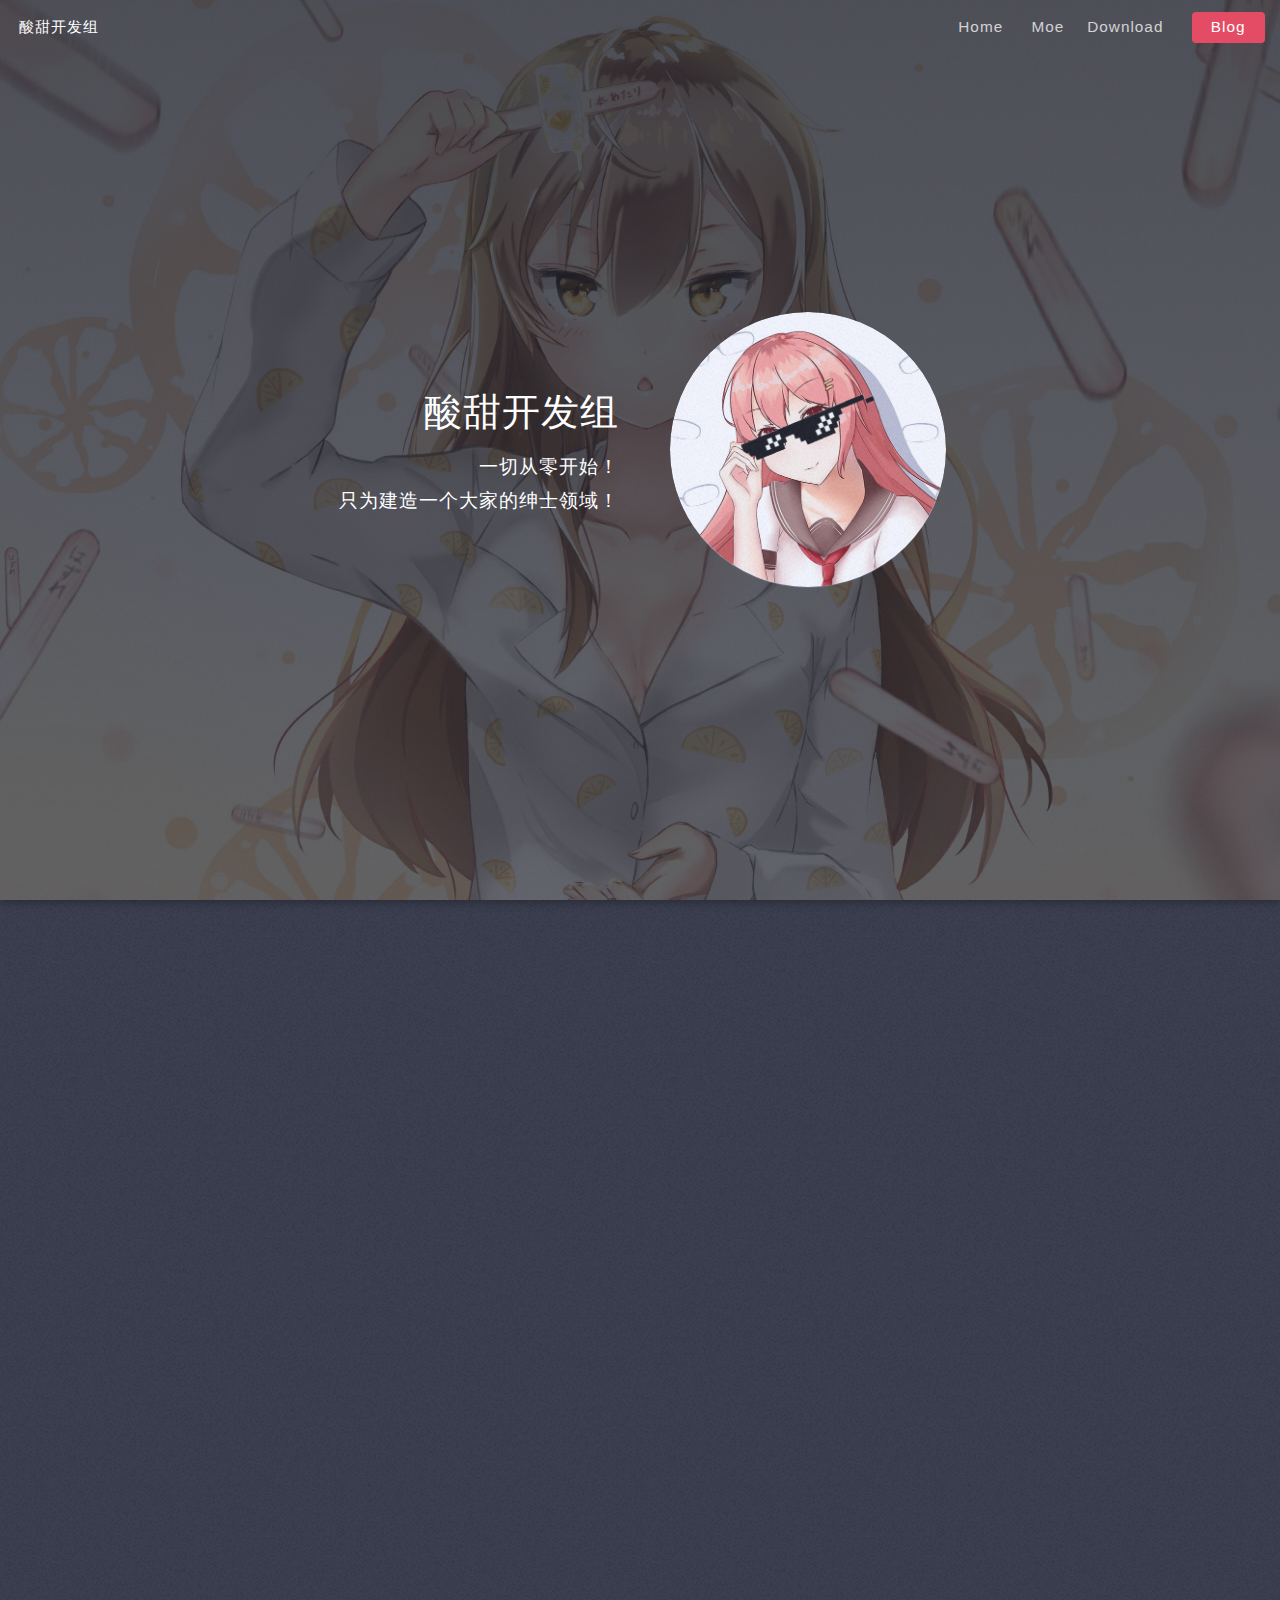
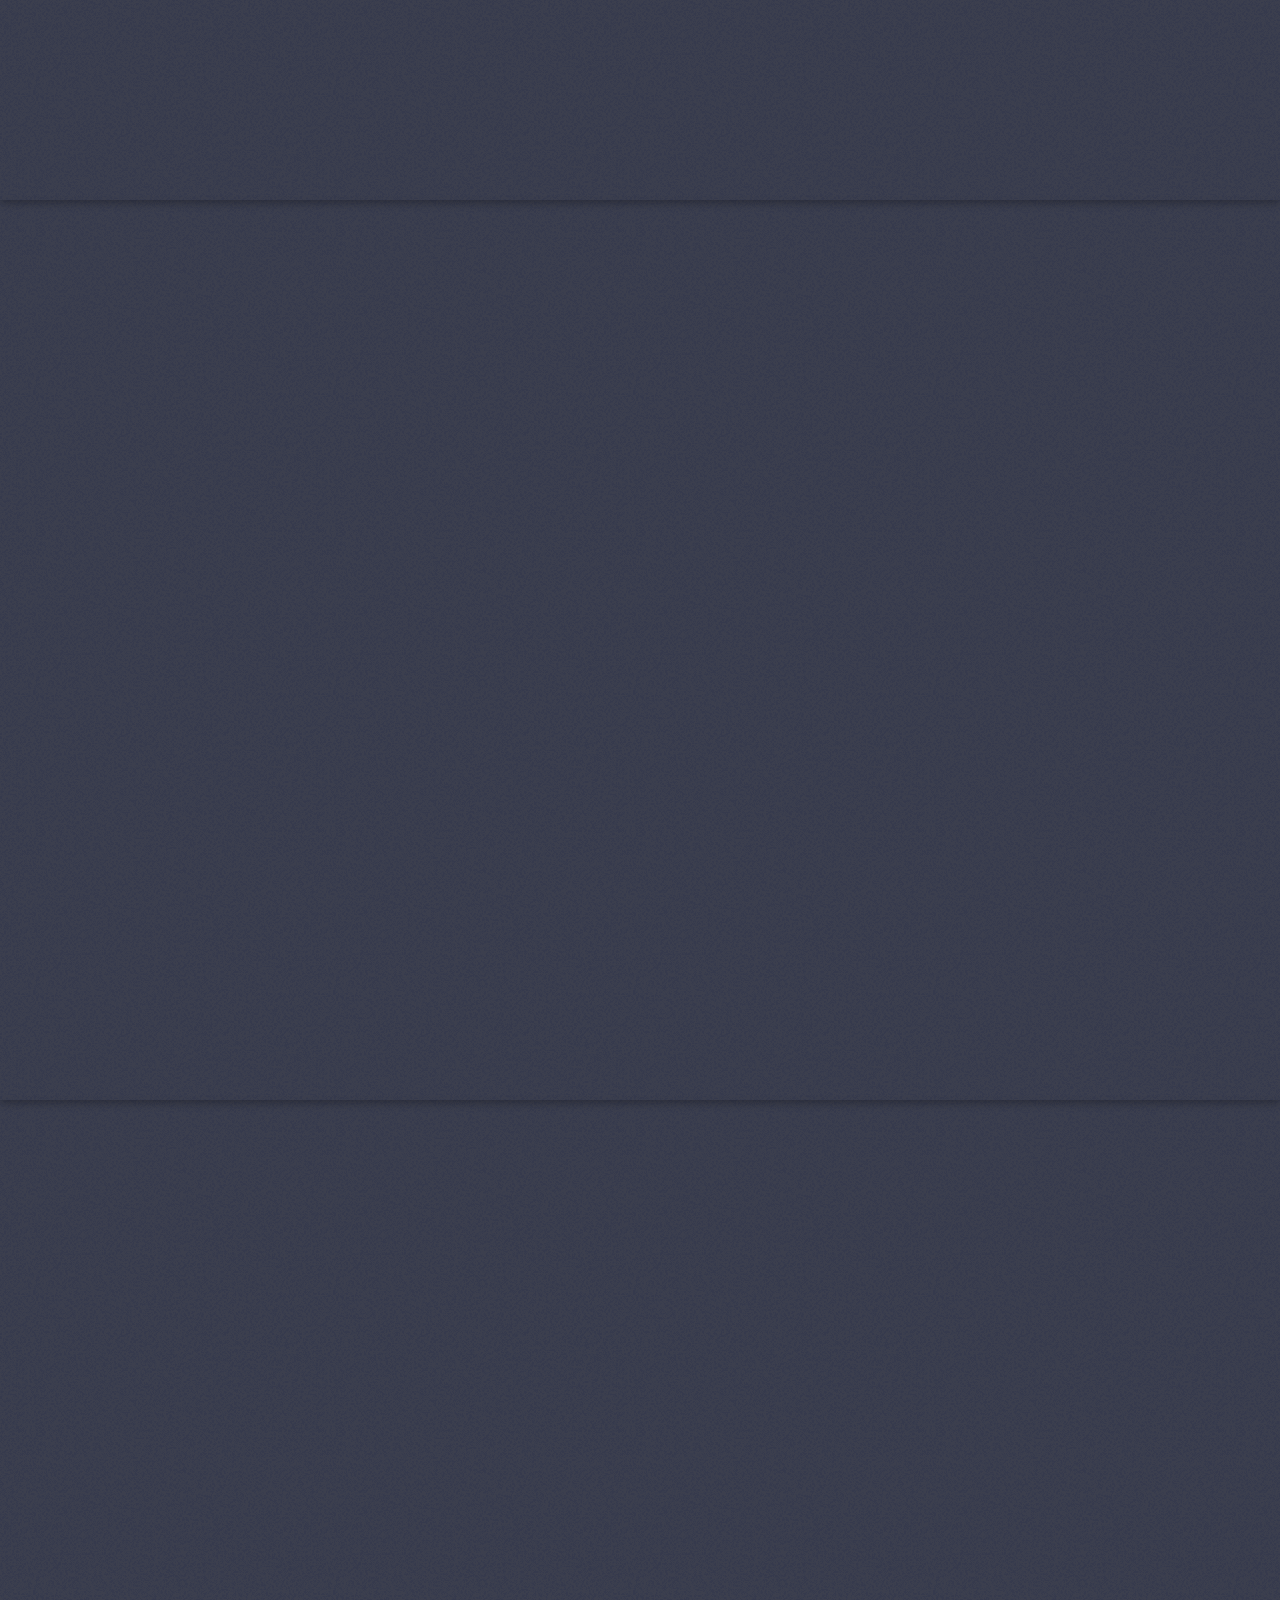
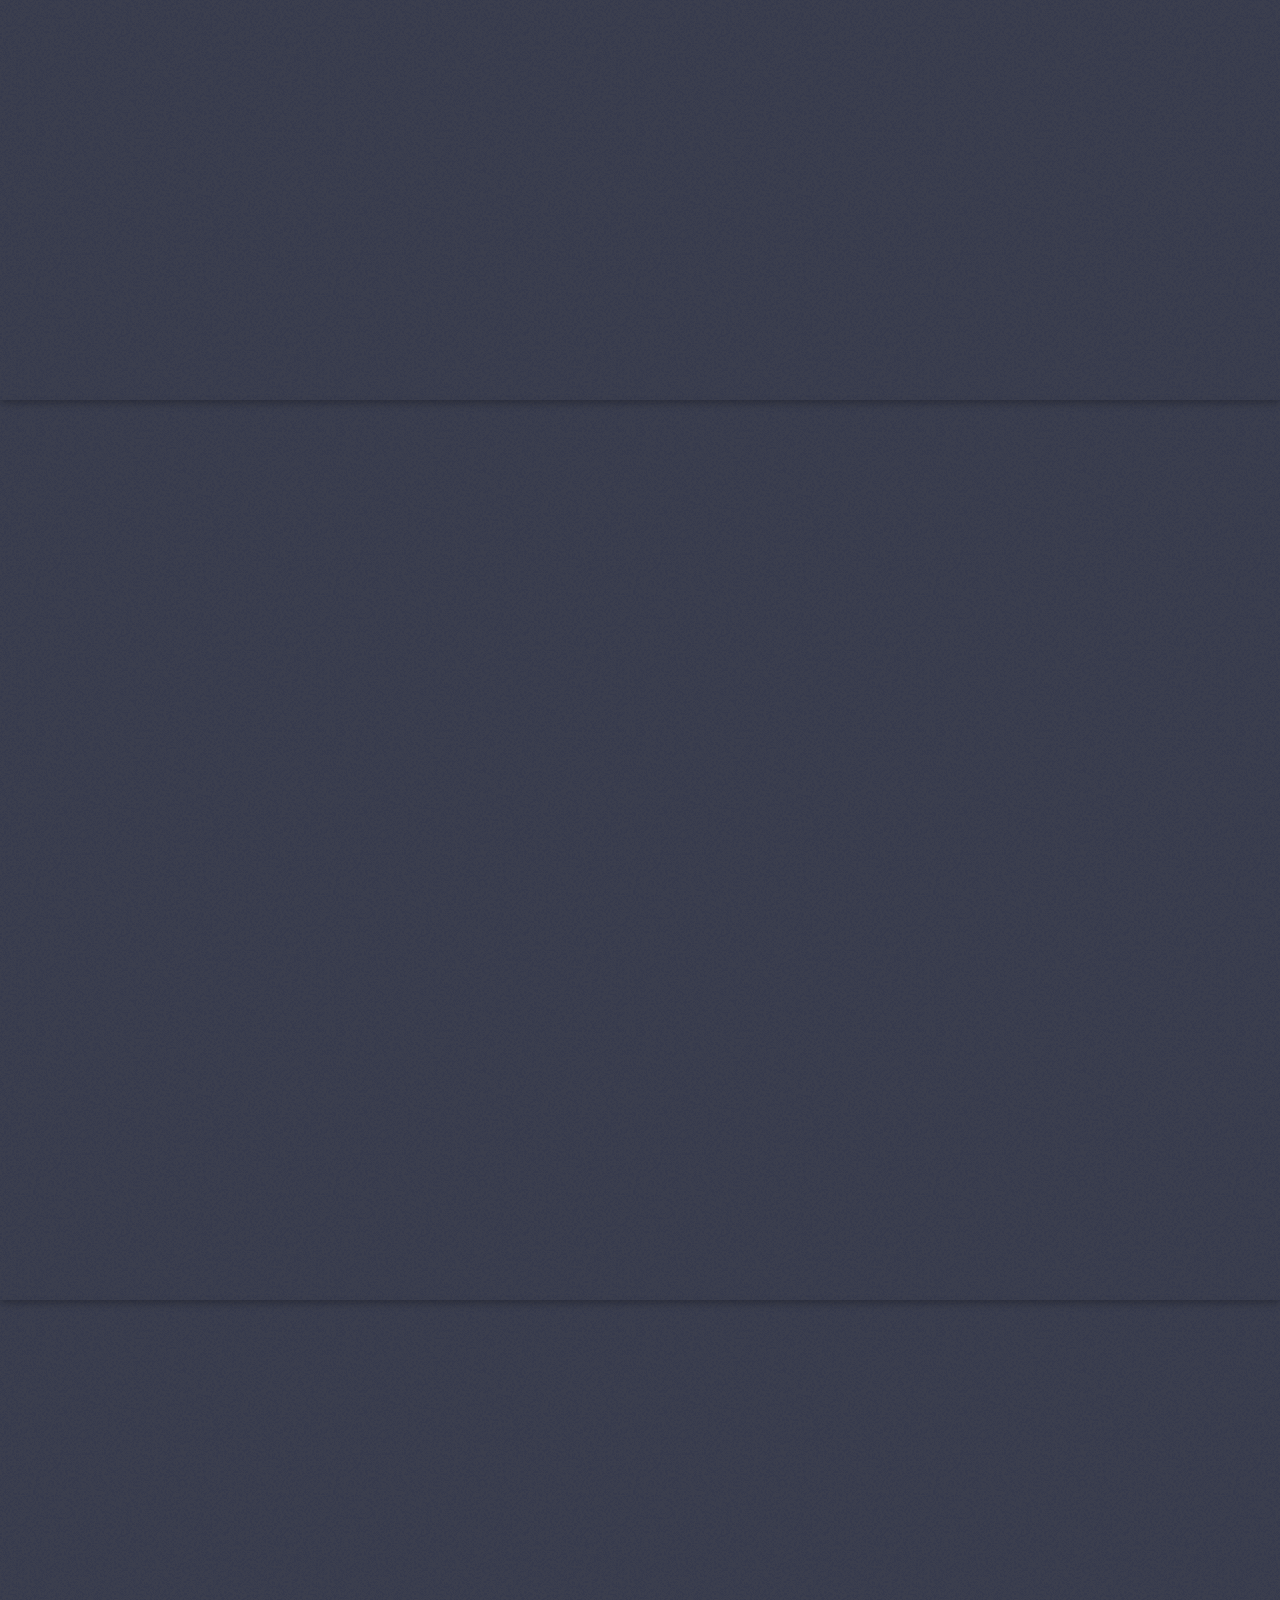
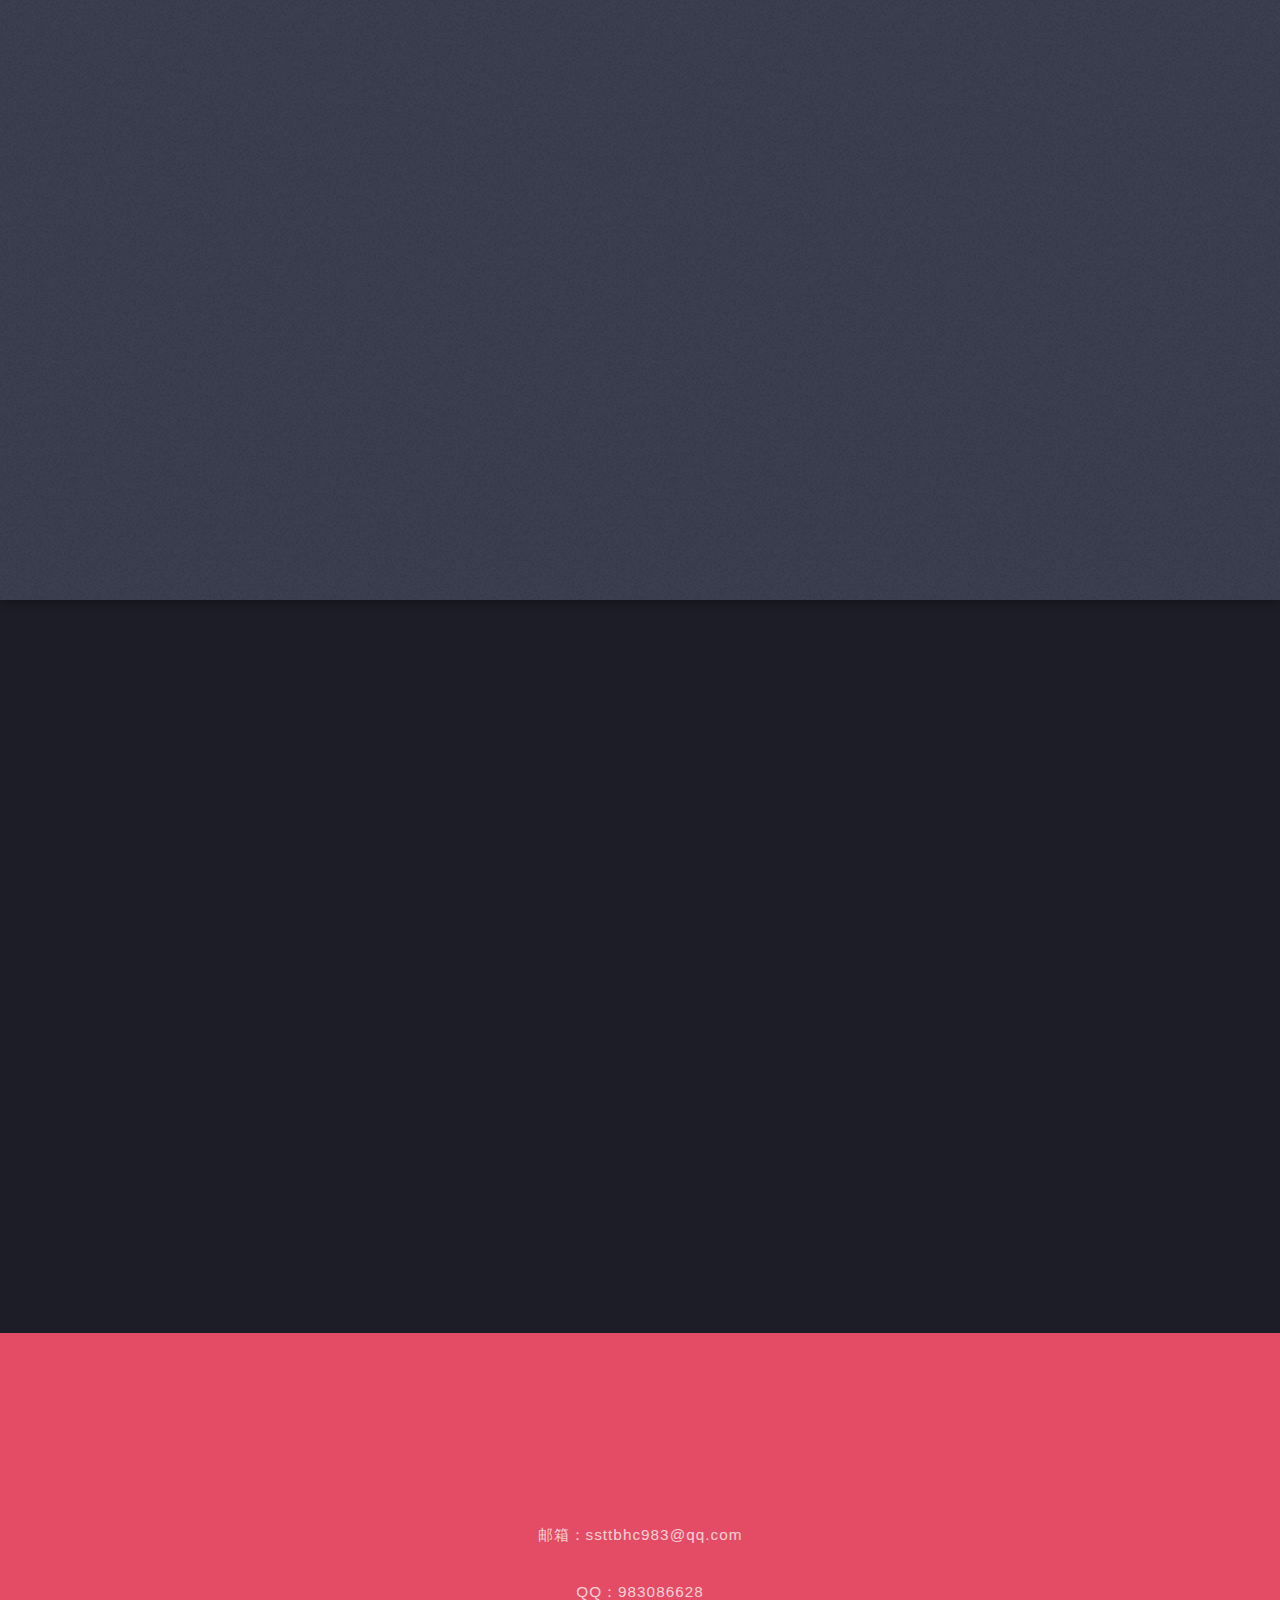
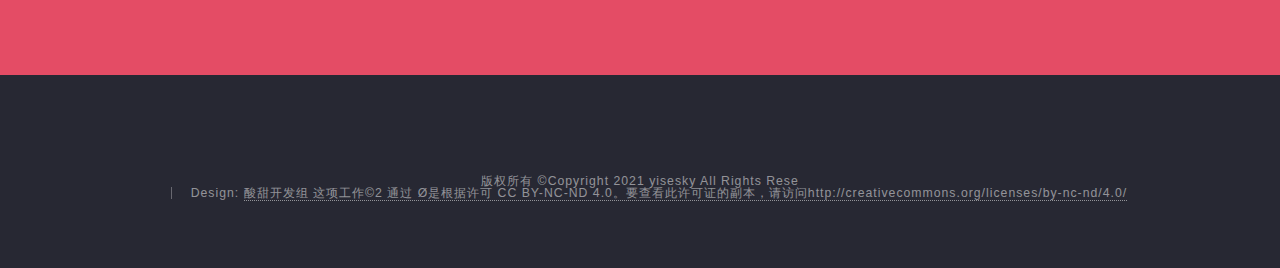
==== commit a657ae2e: "Update index.html" ====
--- a/index.html
+++ b/index.html
@@ -34,14 +34,14 @@
 							<p>     一切从零开始！<br />
 							只为建造一个大家的绅士领域！</p>
 						</header>
-						<span class="image"><img src="images/head_portrait.jpg" alt="萌站在线" /></span>
+						<span class="image"><img src="images/head_portrait.jpg" alt="绅士在线" /></span>
 					</div>
 					<a href="#one" class="goto-next scrolly">Next</a>
 				</section>
 
 			<!-- One -->
 				<section id="one" class="spotlight style1 bottom">
-					<span class="image fit main"><img src="images/pic001.jpg" alt="萌实验室" /></span>
+					<span class="image fit main"><img src="images/pic001.jpg" alt="萌橙实验室" /></span>
 					<div class="content">
 						<div class="container">
 							<div class="row">
@@ -76,7 +76,7 @@
 					<div class="content">
 						<header>
 							<h2>新的导航你们喜欢吗？</h2>
-							<p>这个是我一直在努力维护的网站！</p>
+							<p>深藏内涵的开屏页，绅士必备。（测试）</p>
 						</header>
 						<p>
 						虽然遇见只是一时之缘
@@ -94,11 +94,12 @@
 					<div class="content">
 						<header>
 							<h2>甜橙汉化组</h2>
-							<p>一个最近才开始涉及的版块。</p>
-						</header>
-						<p>虽然汉化质量一般，但是我们有在努力做哦，请多多支持！	</p>
-						<ul class="actions">
-							<li><a href="https://mangadex.org/group/11876/-" target="_blank" class="button">访问备份</a></li>
+							<p>副业不知道怎么就做得比主业大了。</p>
+						</header>
+						<p>虽然汉化质量一般，但是我们有在努力做哦，求大人赏橙！	</p>
+						<ul class="actions">
+							<li><a href="https://mangadex.org/group/11876/-" target="_blank" class="button">官方画廊</a></li>
+							<li><a href="https://mangadex.org/group/11876/-" target="_blank" class="button">MG备份</a></li>
 						</ul>
 					</div>
 					<a href="#four" class="goto-next scrolly">Next</a>
@@ -195,7 +196,7 @@
 						
 					</ul>
 					<ul class="copyright">
-						<li> 版权所有 ©Copyright 2021 yisesky All Rights Rese</li><li>Design: <a href="/"target="_blank">酸甜开发组</a></li>
+						<li> 版权所有 ©Copyright 2021 yisesky All Rights Rese</li><li>Design: <a href="/"target="_blank">酸甜开发组  这项工作©2 通过 Ø是根据许可 CC BY-NC-ND 4.0。要查看此许可证的副本，请访问http://creativecommons.org/licenses/by-nc-nd/4.0/</a></li>
 						
 					</ul>
 				</footer>
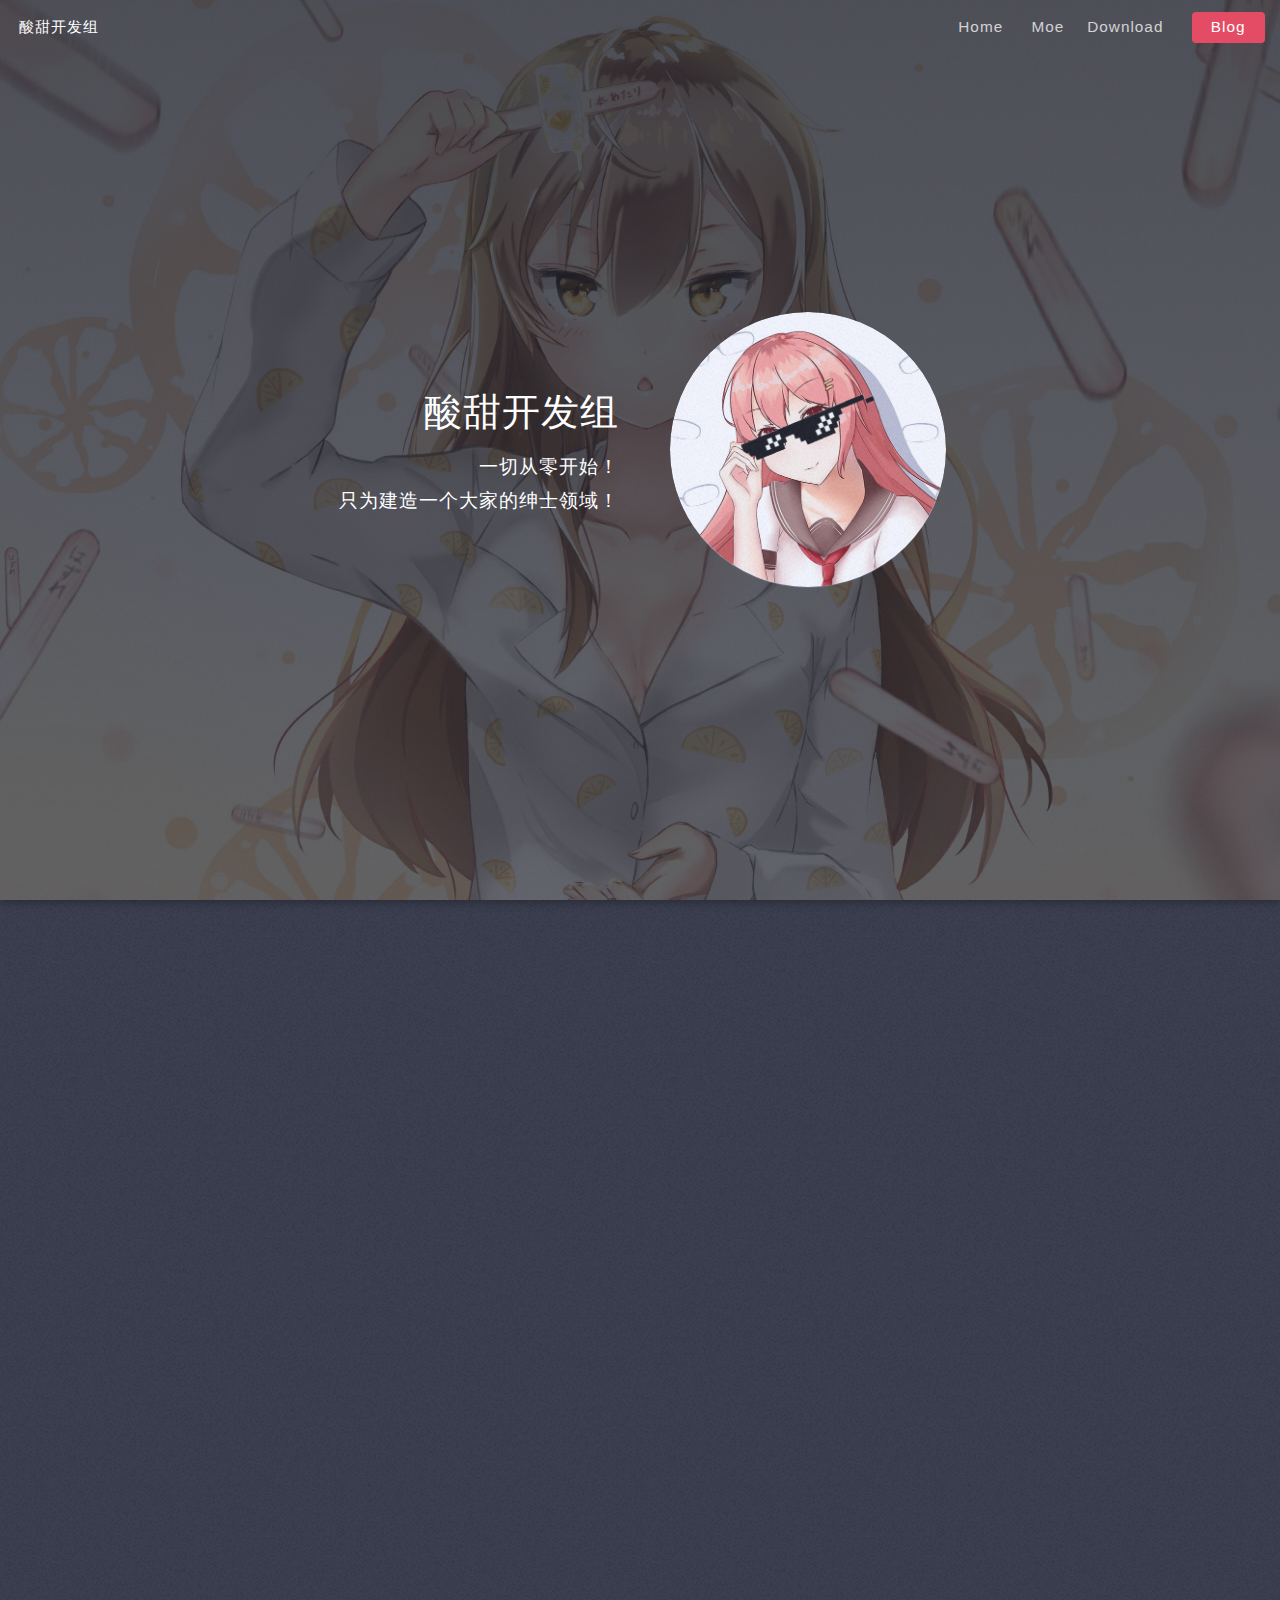
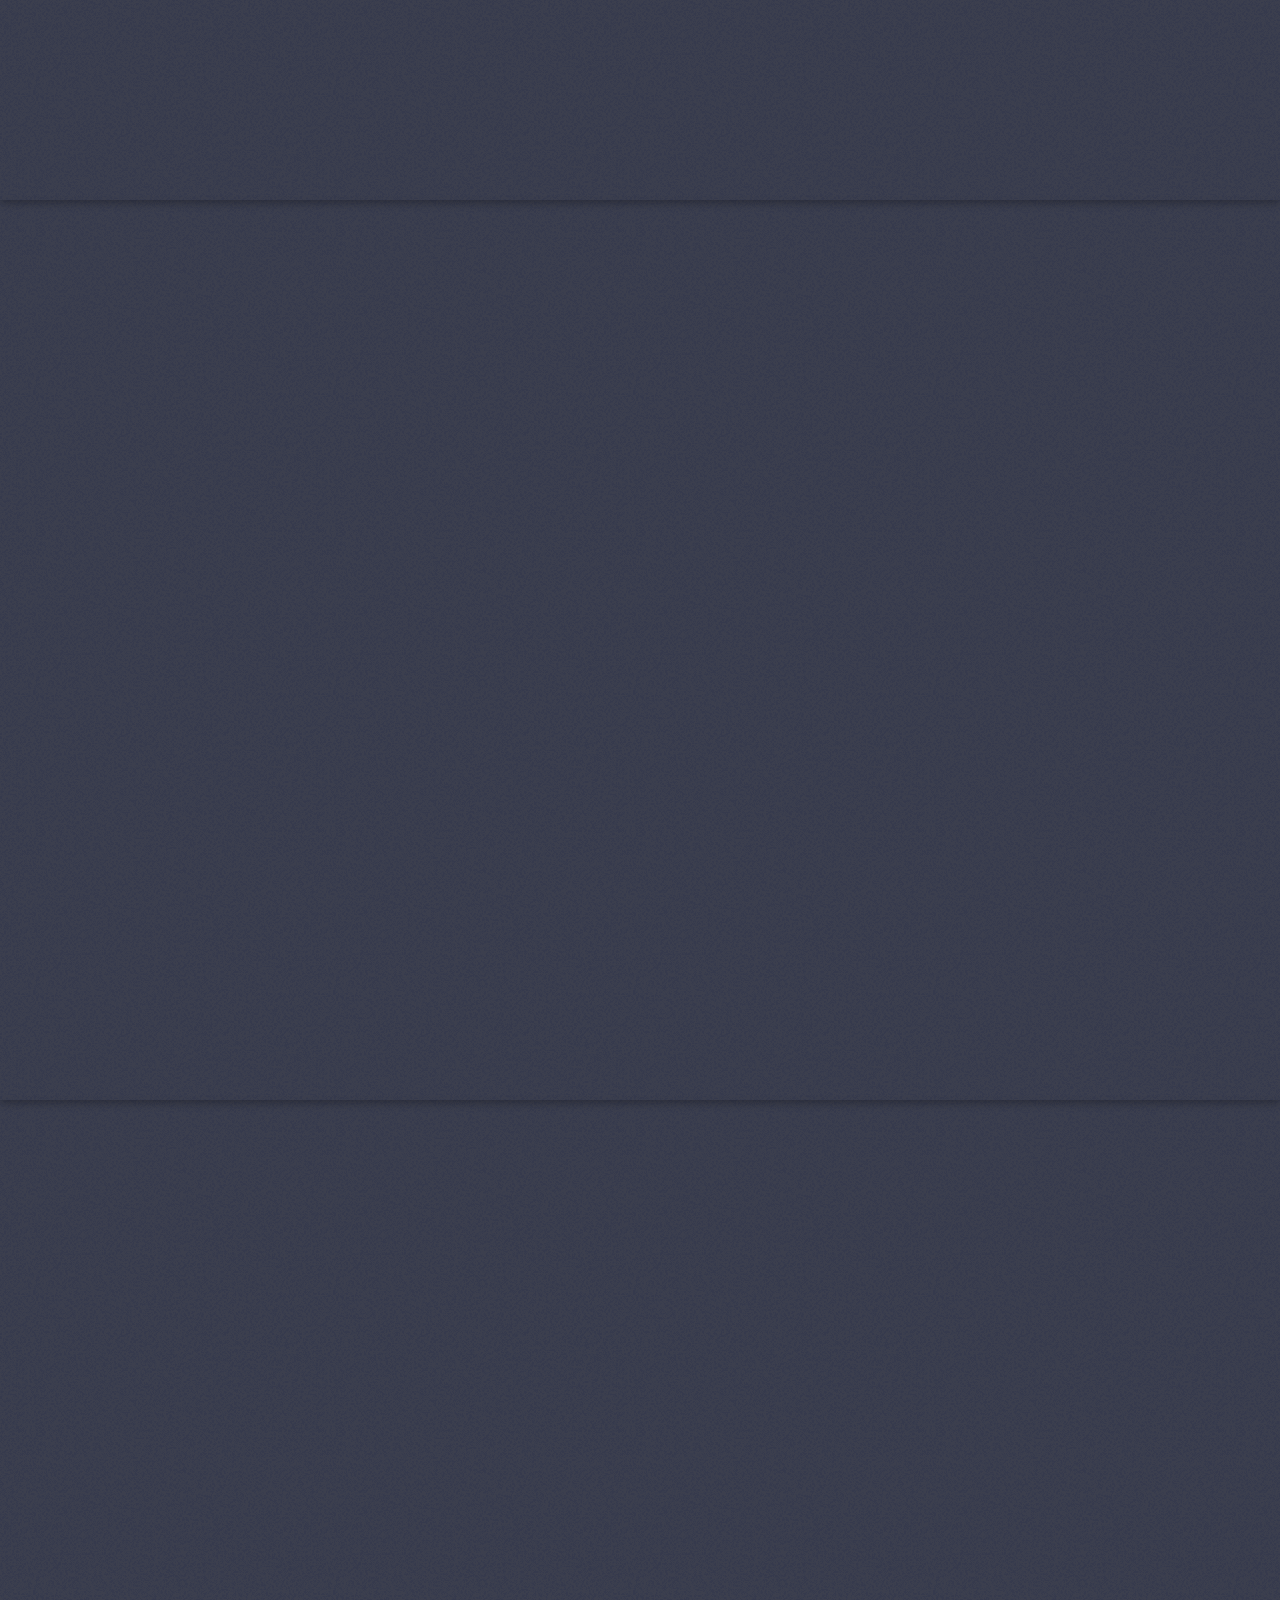
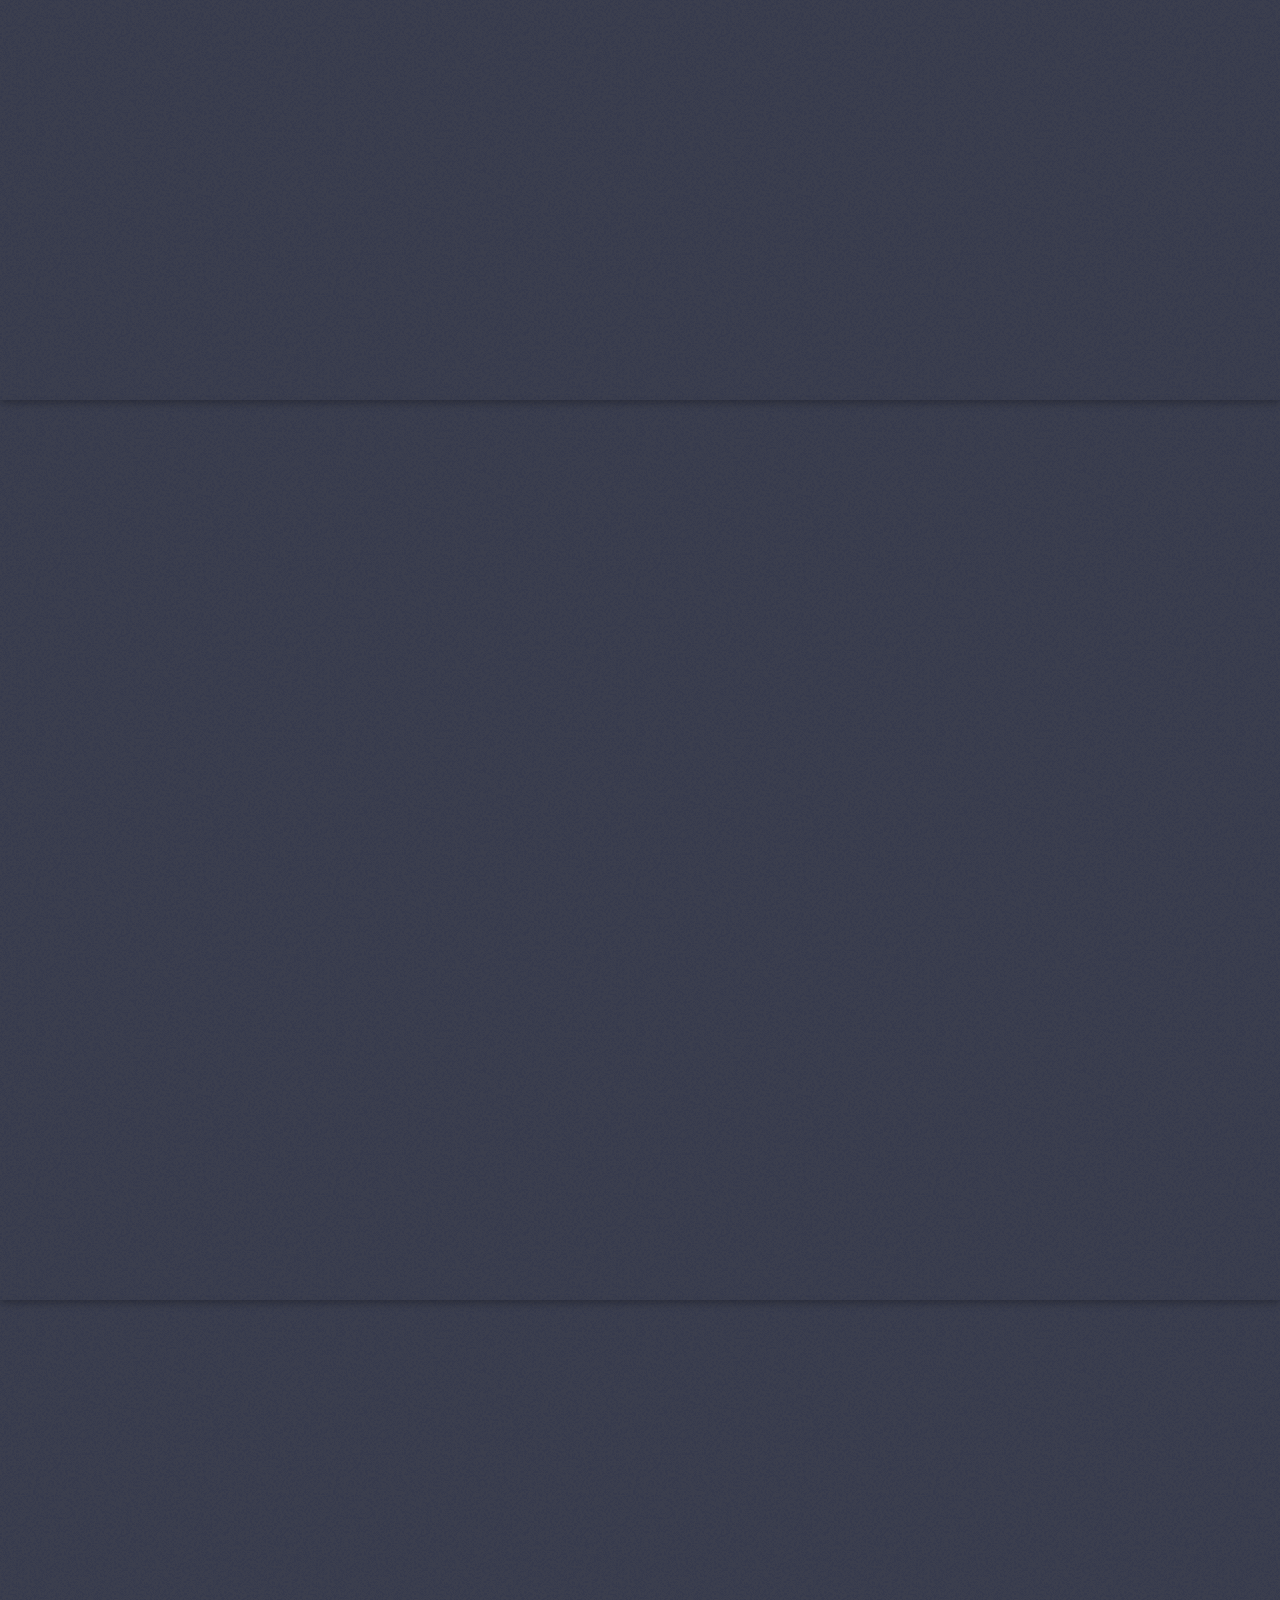
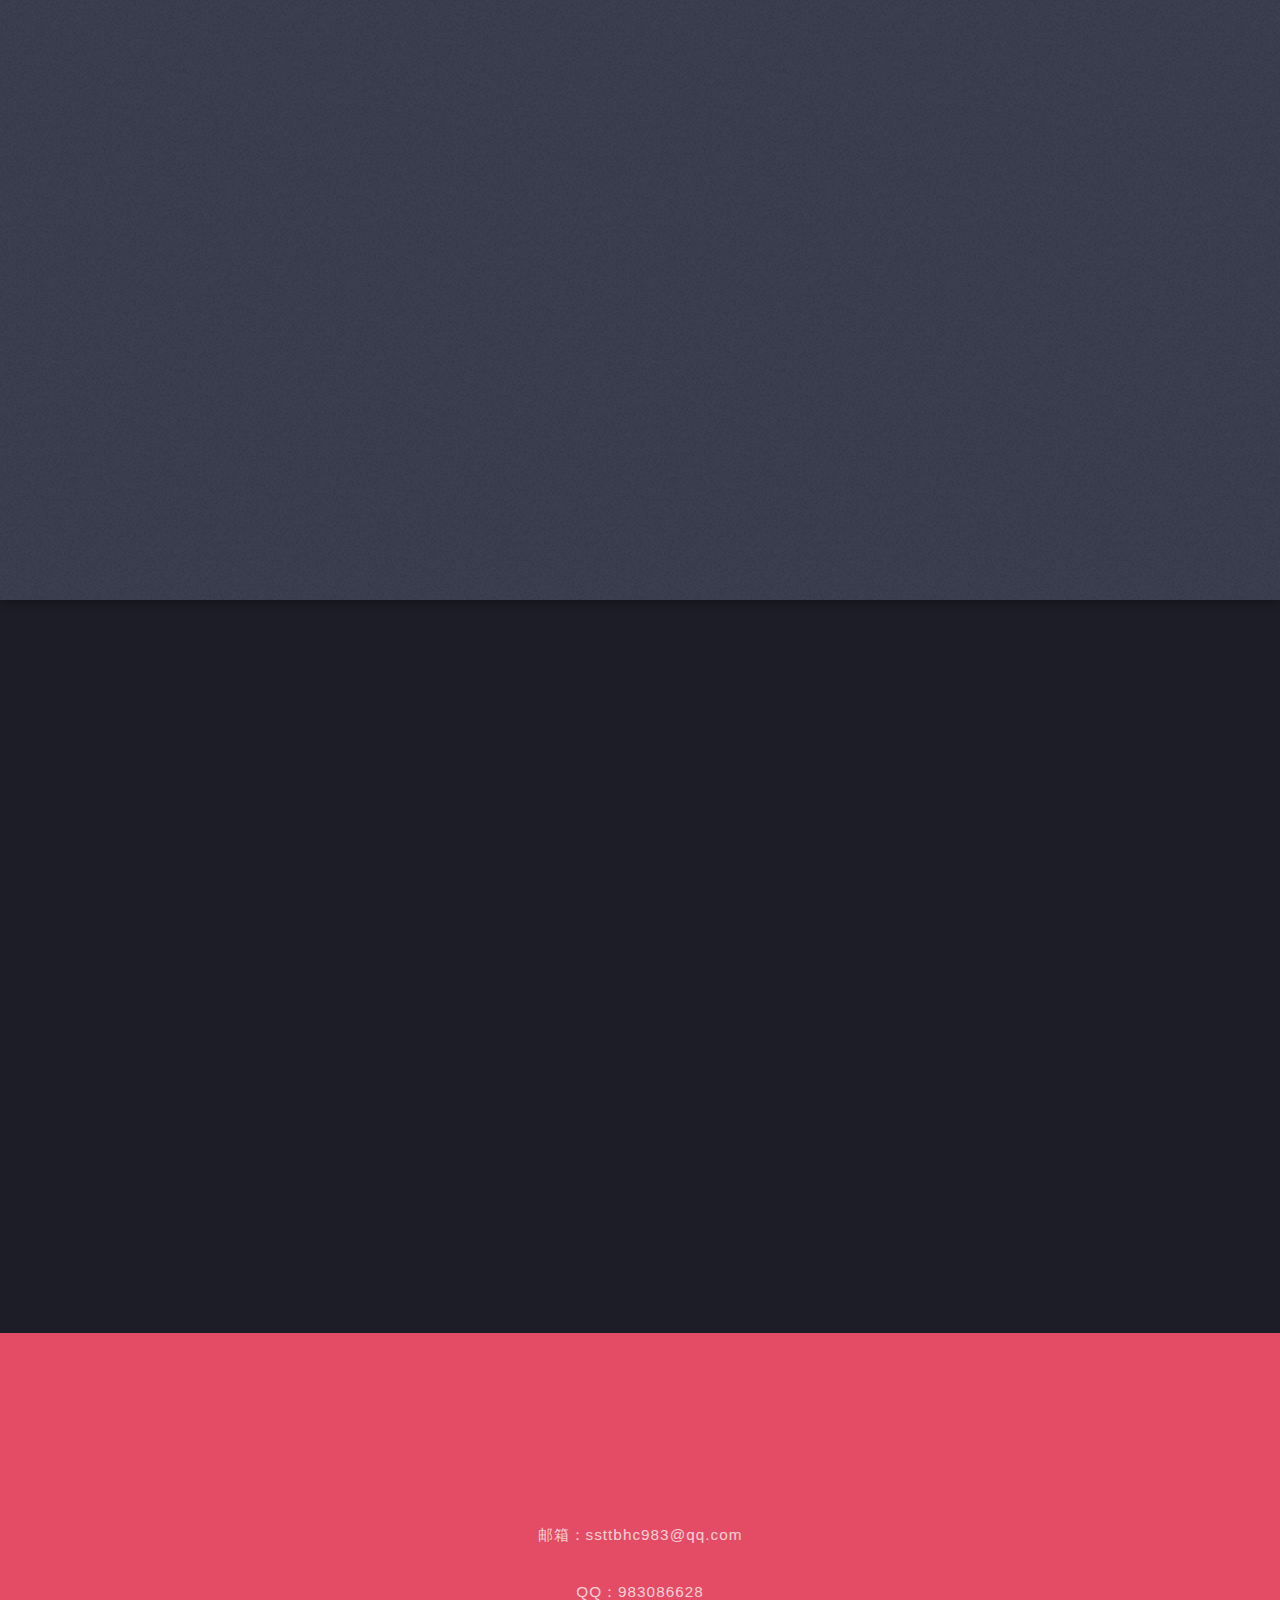
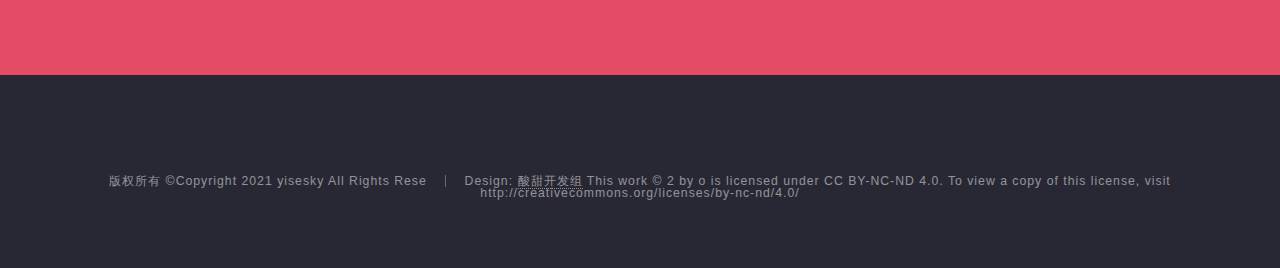
==== commit dd2380b9: "Update index.html" ====
--- a/index.html
+++ b/index.html
@@ -196,7 +196,8 @@
 						
 					</ul>
 					<ul class="copyright">
-						<li> 版权所有 ©Copyright 2021 yisesky All Rights Rese</li><li>Design: <a href="/"target="_blank">酸甜开发组  这项工作©2 通过 Ø是根据许可 CC BY-NC-ND 4.0。要查看此许可证的副本，请访问http://creativecommons.org/licenses/by-nc-nd/4.0/</a></li>
+						<li> 版权所有 ©Copyright 2021 yisesky All Rights Rese</li><li>Design: <a href="/"target="_blank">酸甜开发组  </a></li>
+						This work © 2 by o is licensed under CC BY-NC-ND 4.0. To view a copy of this license, visit http://creativecommons.org/licenses/by-nc-nd/4.0/
 						
 					</ul>
 				</footer>
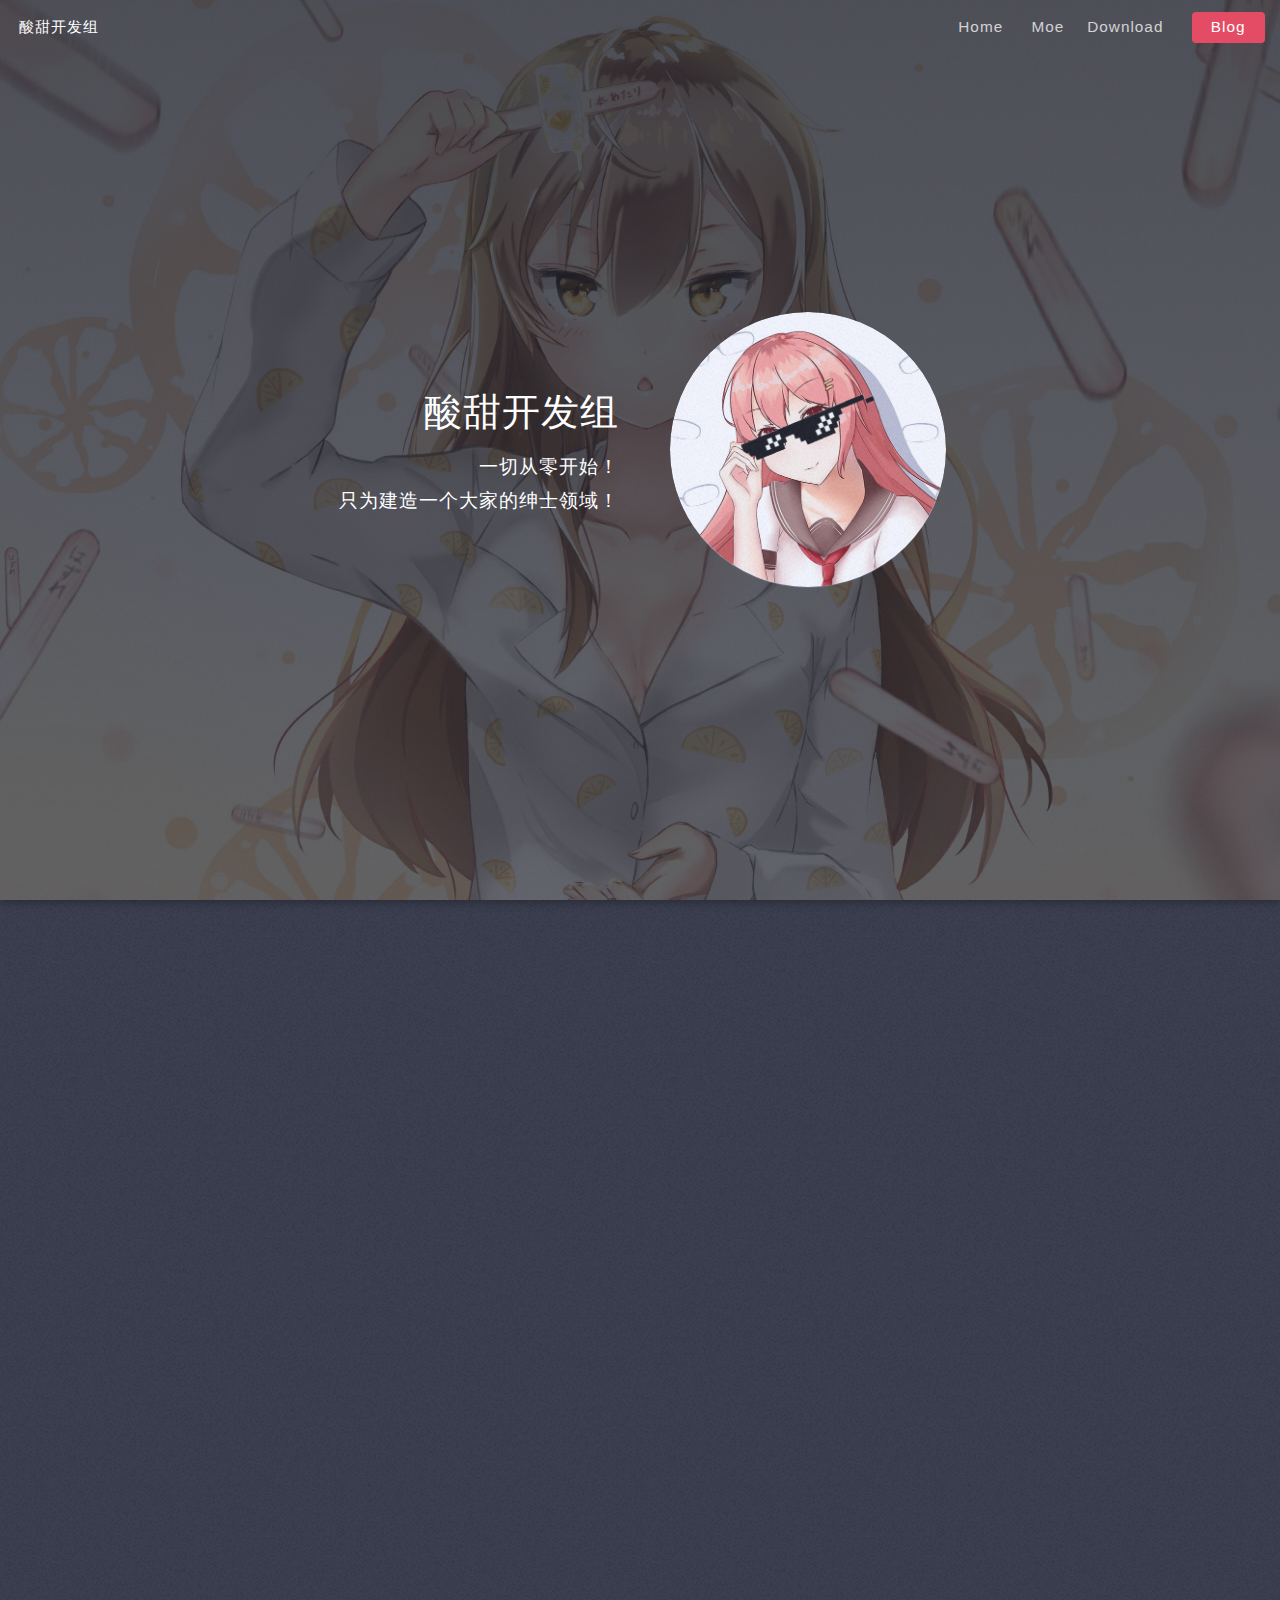
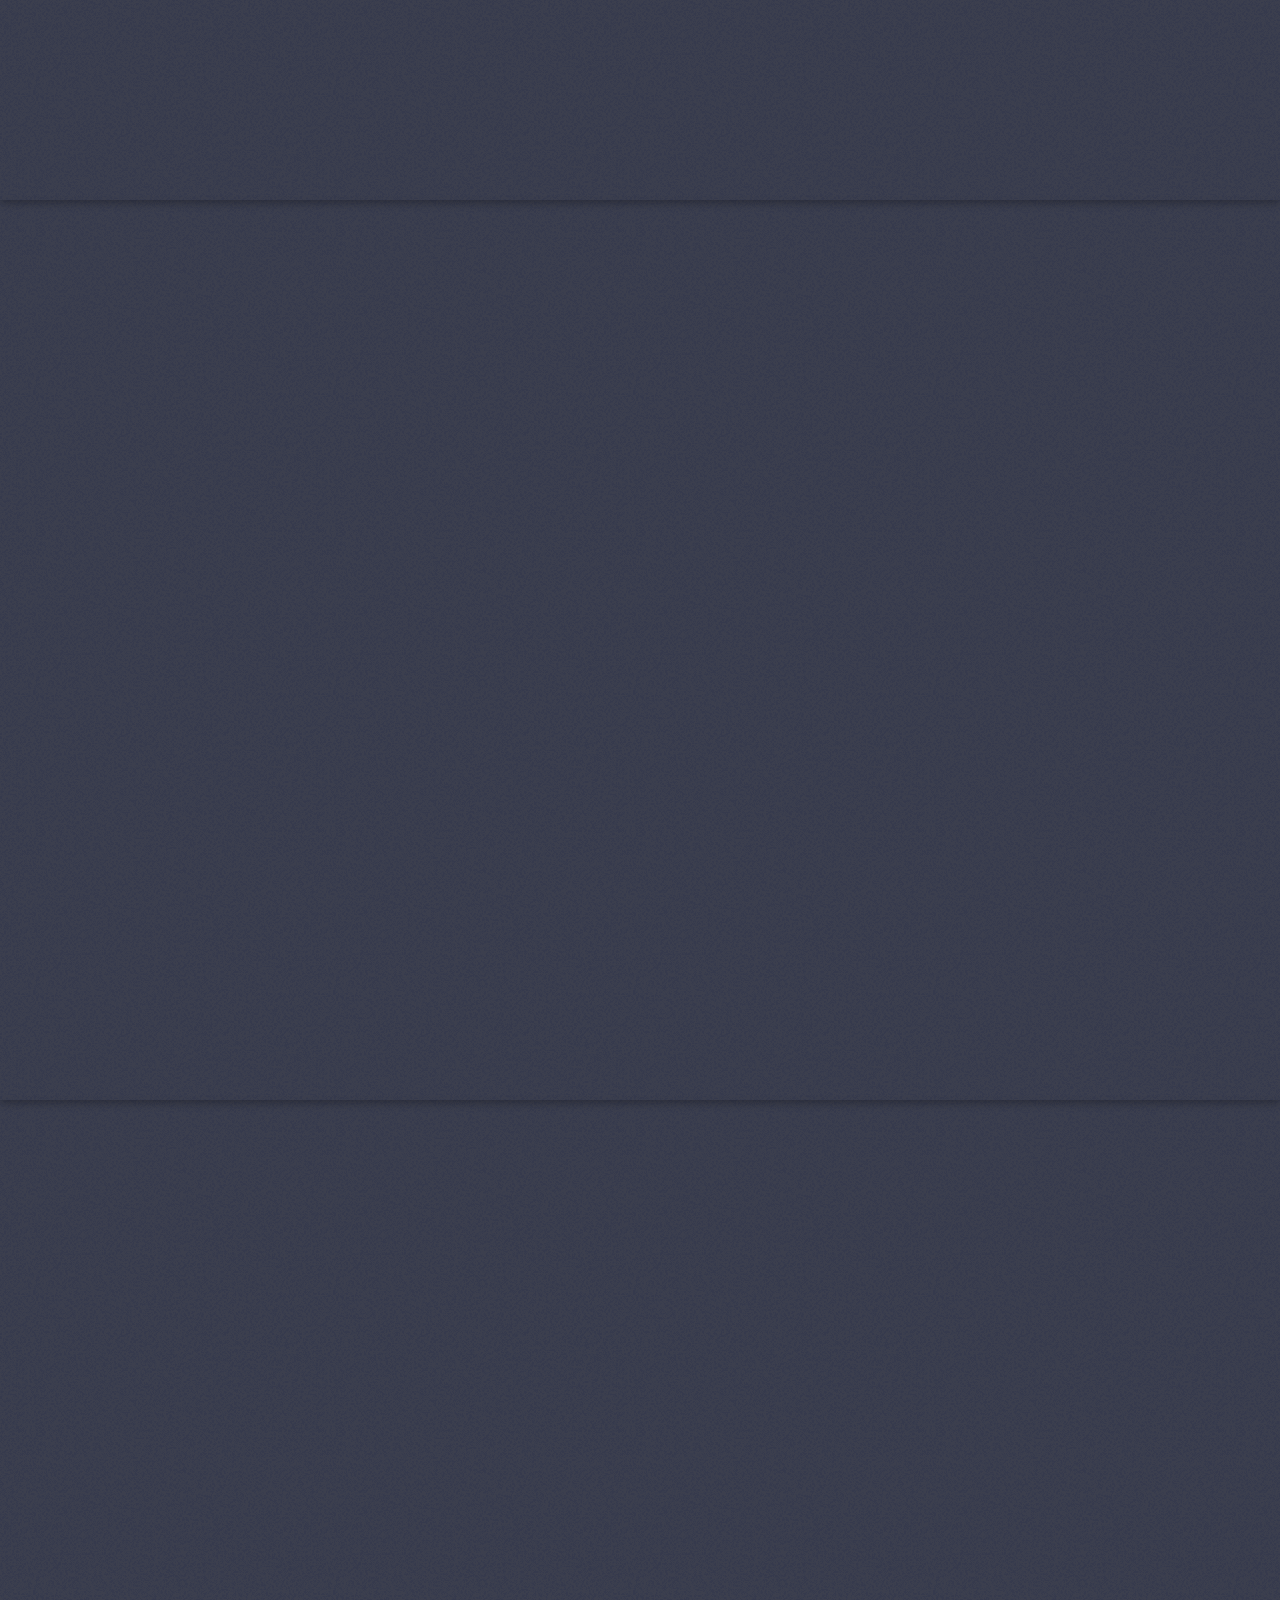
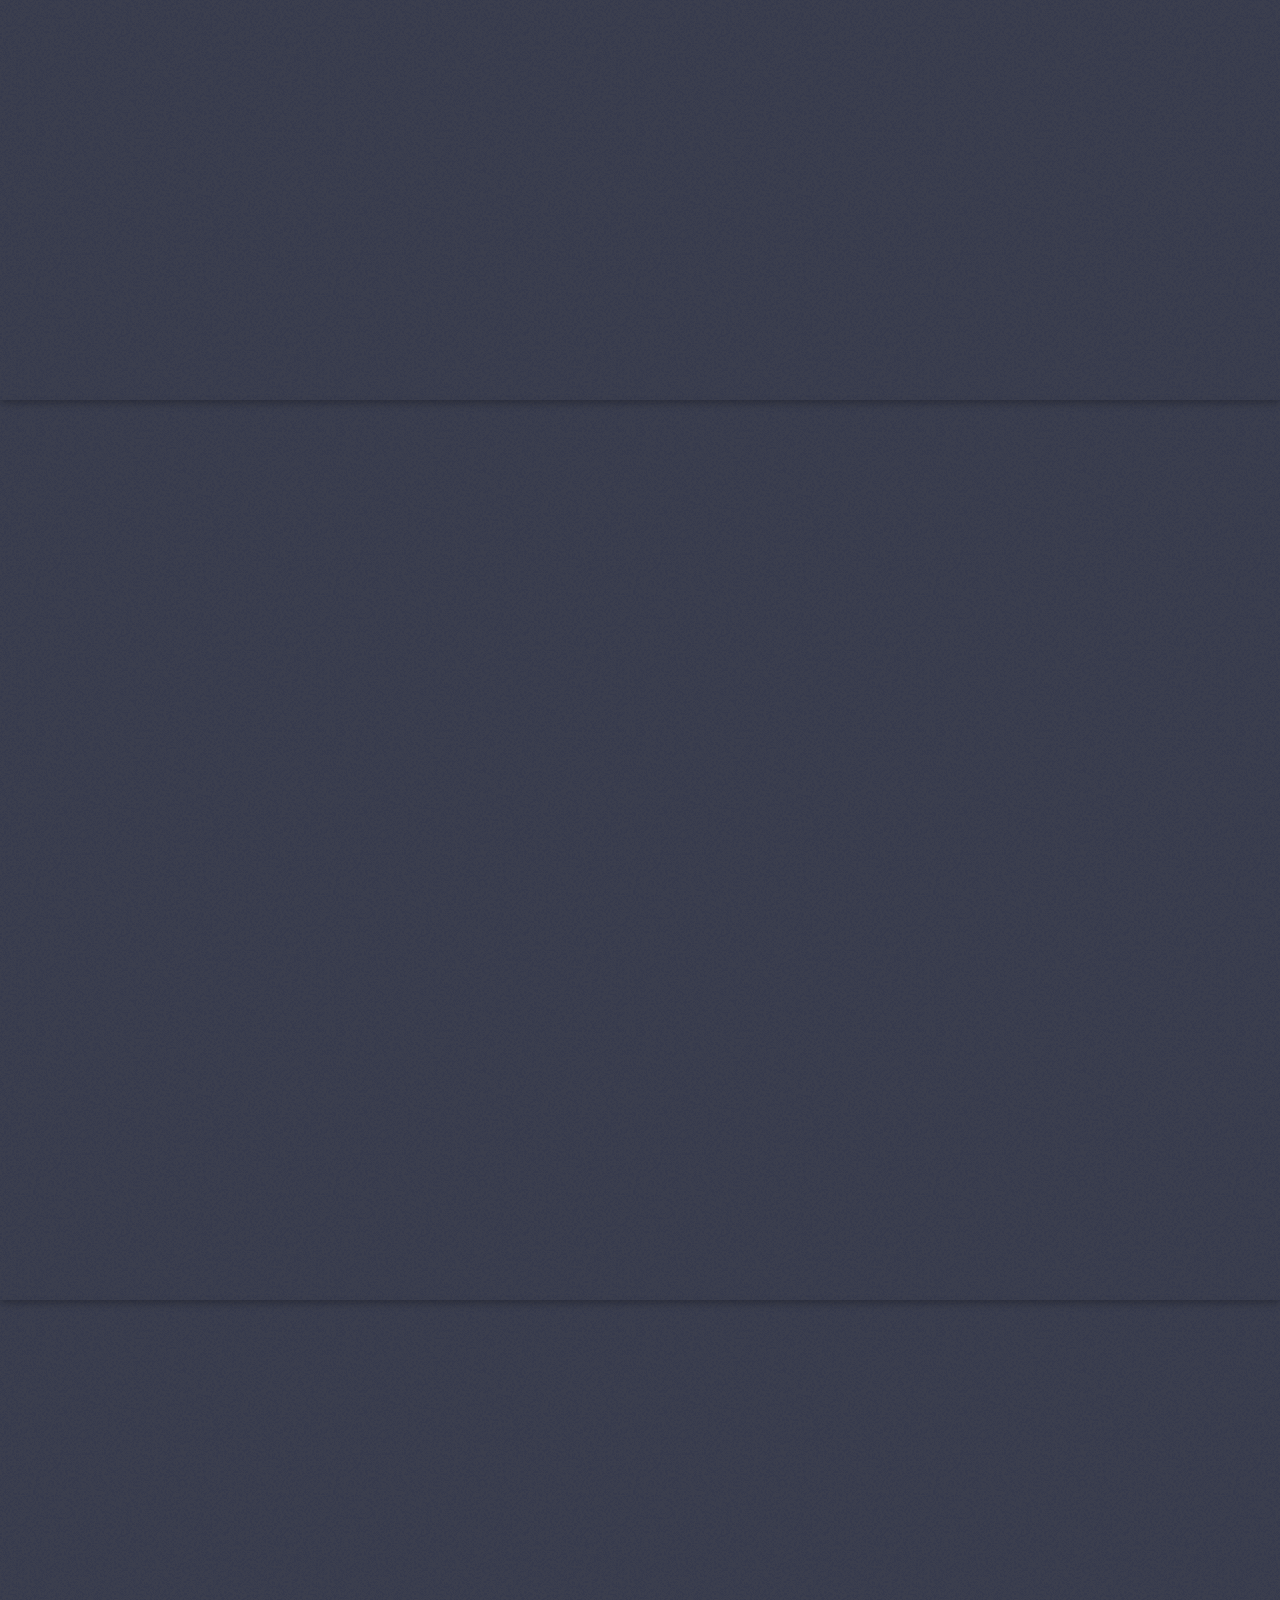
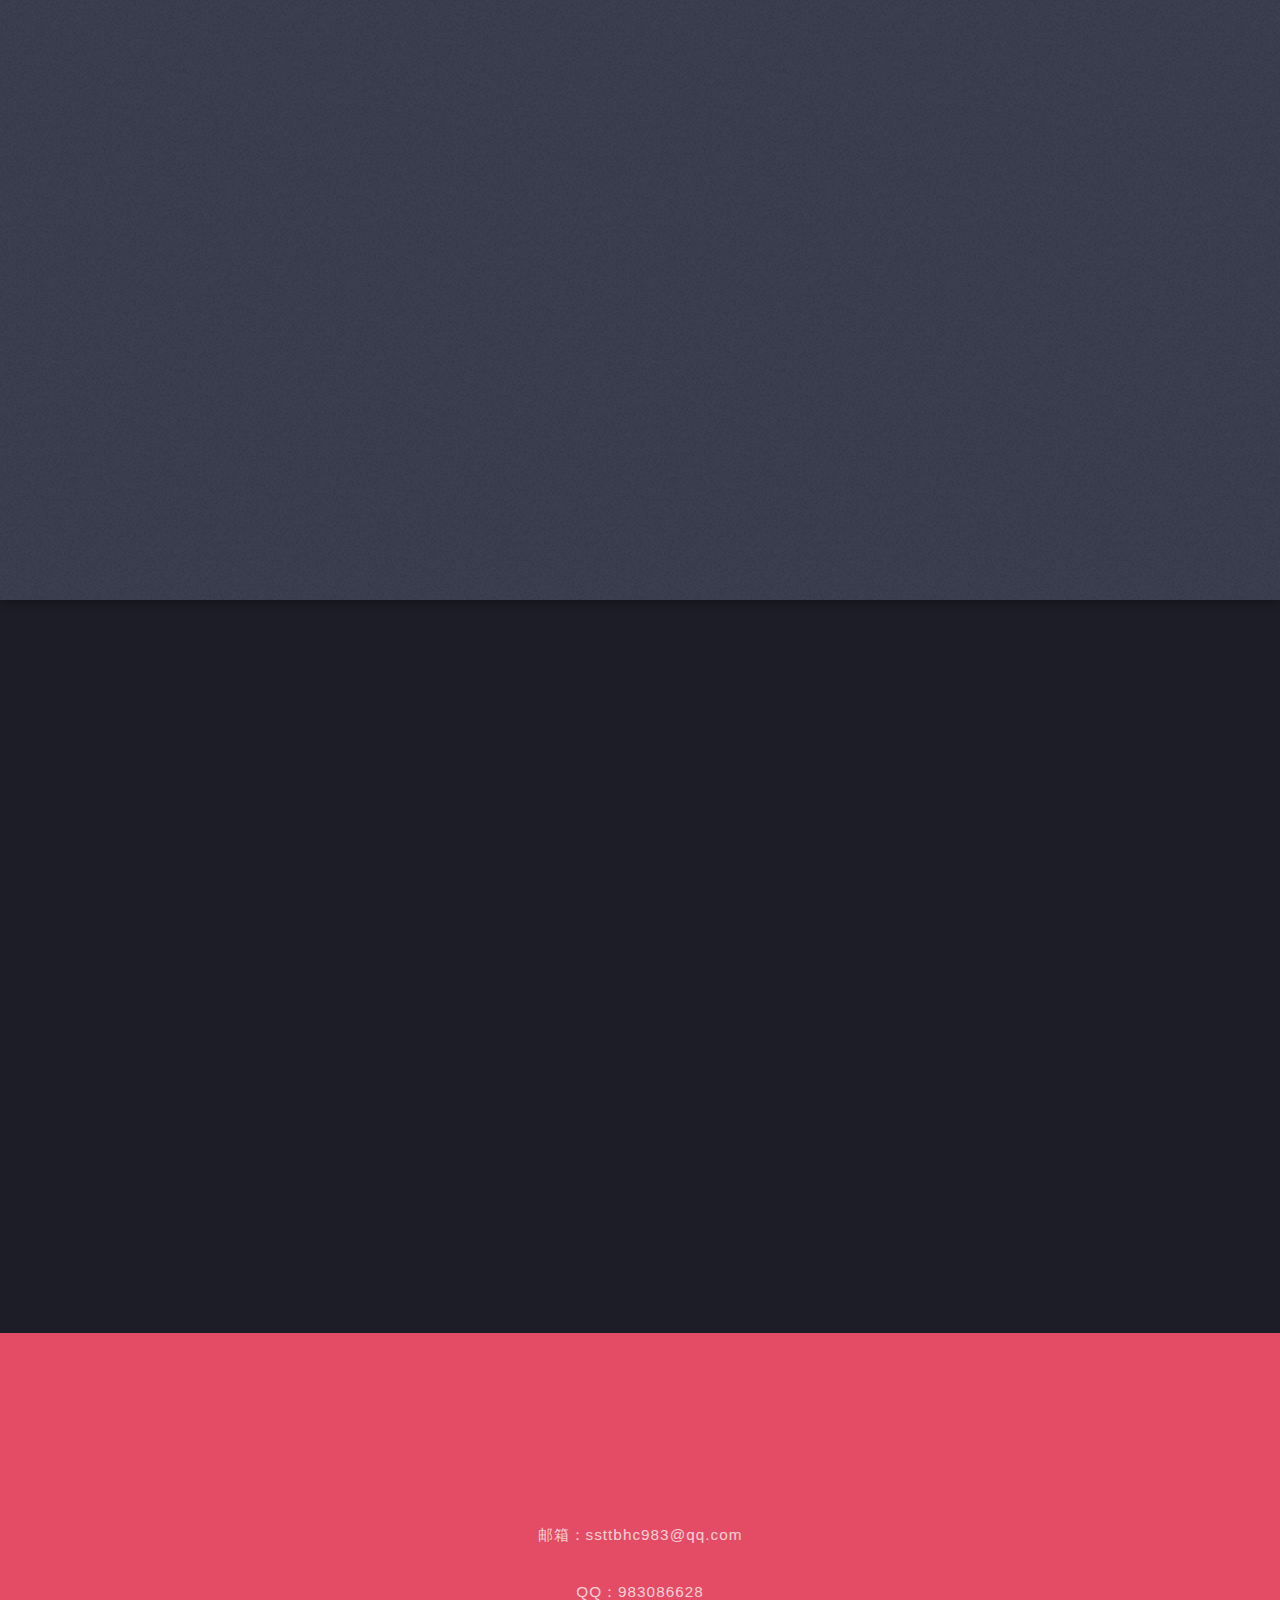
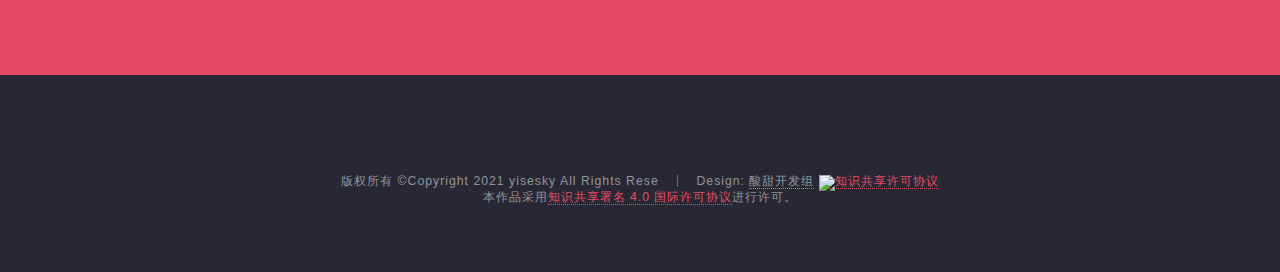
==== commit d8ed090c: "Update index.html" ====
--- a/index.html
+++ b/index.html
@@ -197,7 +197,7 @@
 					</ul>
 					<ul class="copyright">
 						<li> 版权所有 ©Copyright 2021 yisesky All Rights Rese</li><li>Design: <a href="/"target="_blank">酸甜开发组  </a></li>
-						This work © 2 by o is licensed under CC BY-NC-ND 4.0. To view a copy of this license, visit http://creativecommons.org/licenses/by-nc-nd/4.0/
+						<a rel="license" href="http://creativecommons.org/licenses/by/4.0/"><img alt="知识共享许可协议" style="border-width:0" src="https://i.creativecommons.org/l/by/4.0/88x31.png" /></a><br />本作品采用<a rel="license" href="http://creativecommons.org/licenses/by/4.0/">知识共享署名 4.0 国际许可协议</a>进行许可。
 						
 					</ul>
 				</footer>
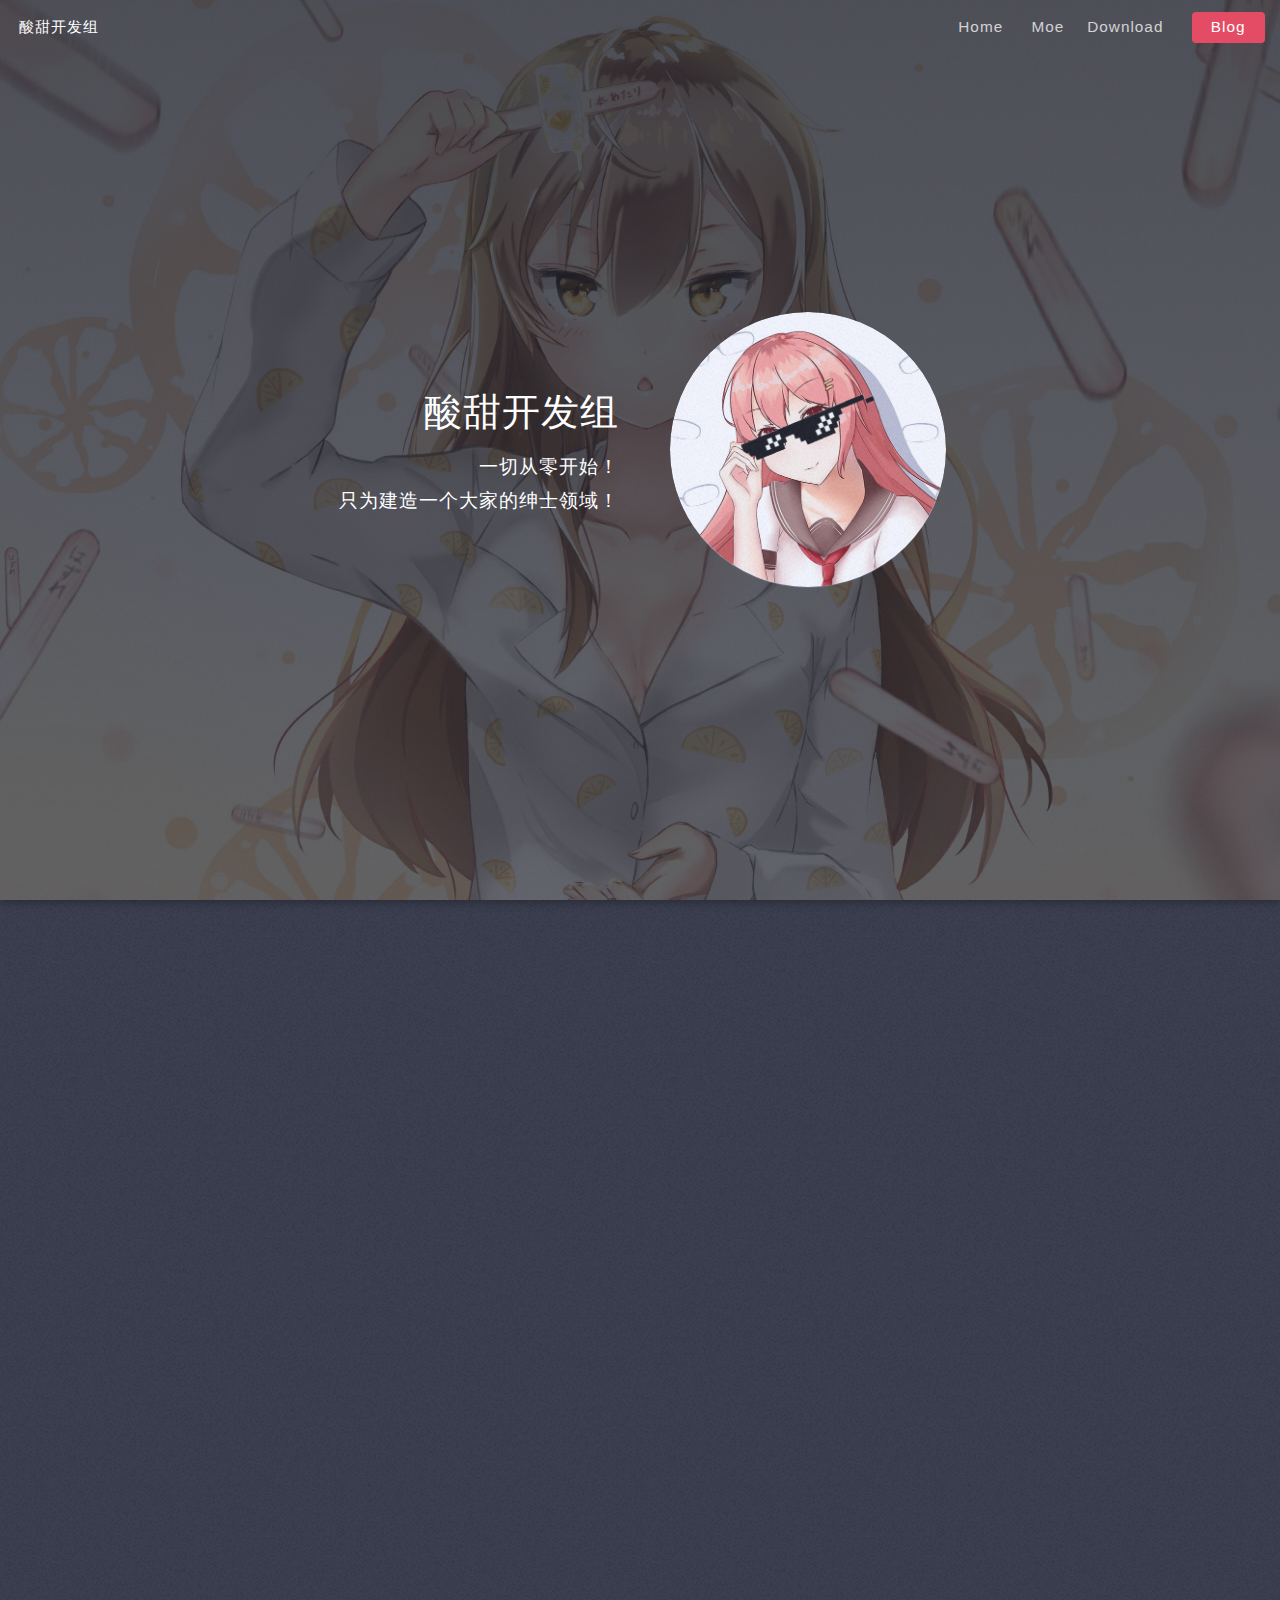
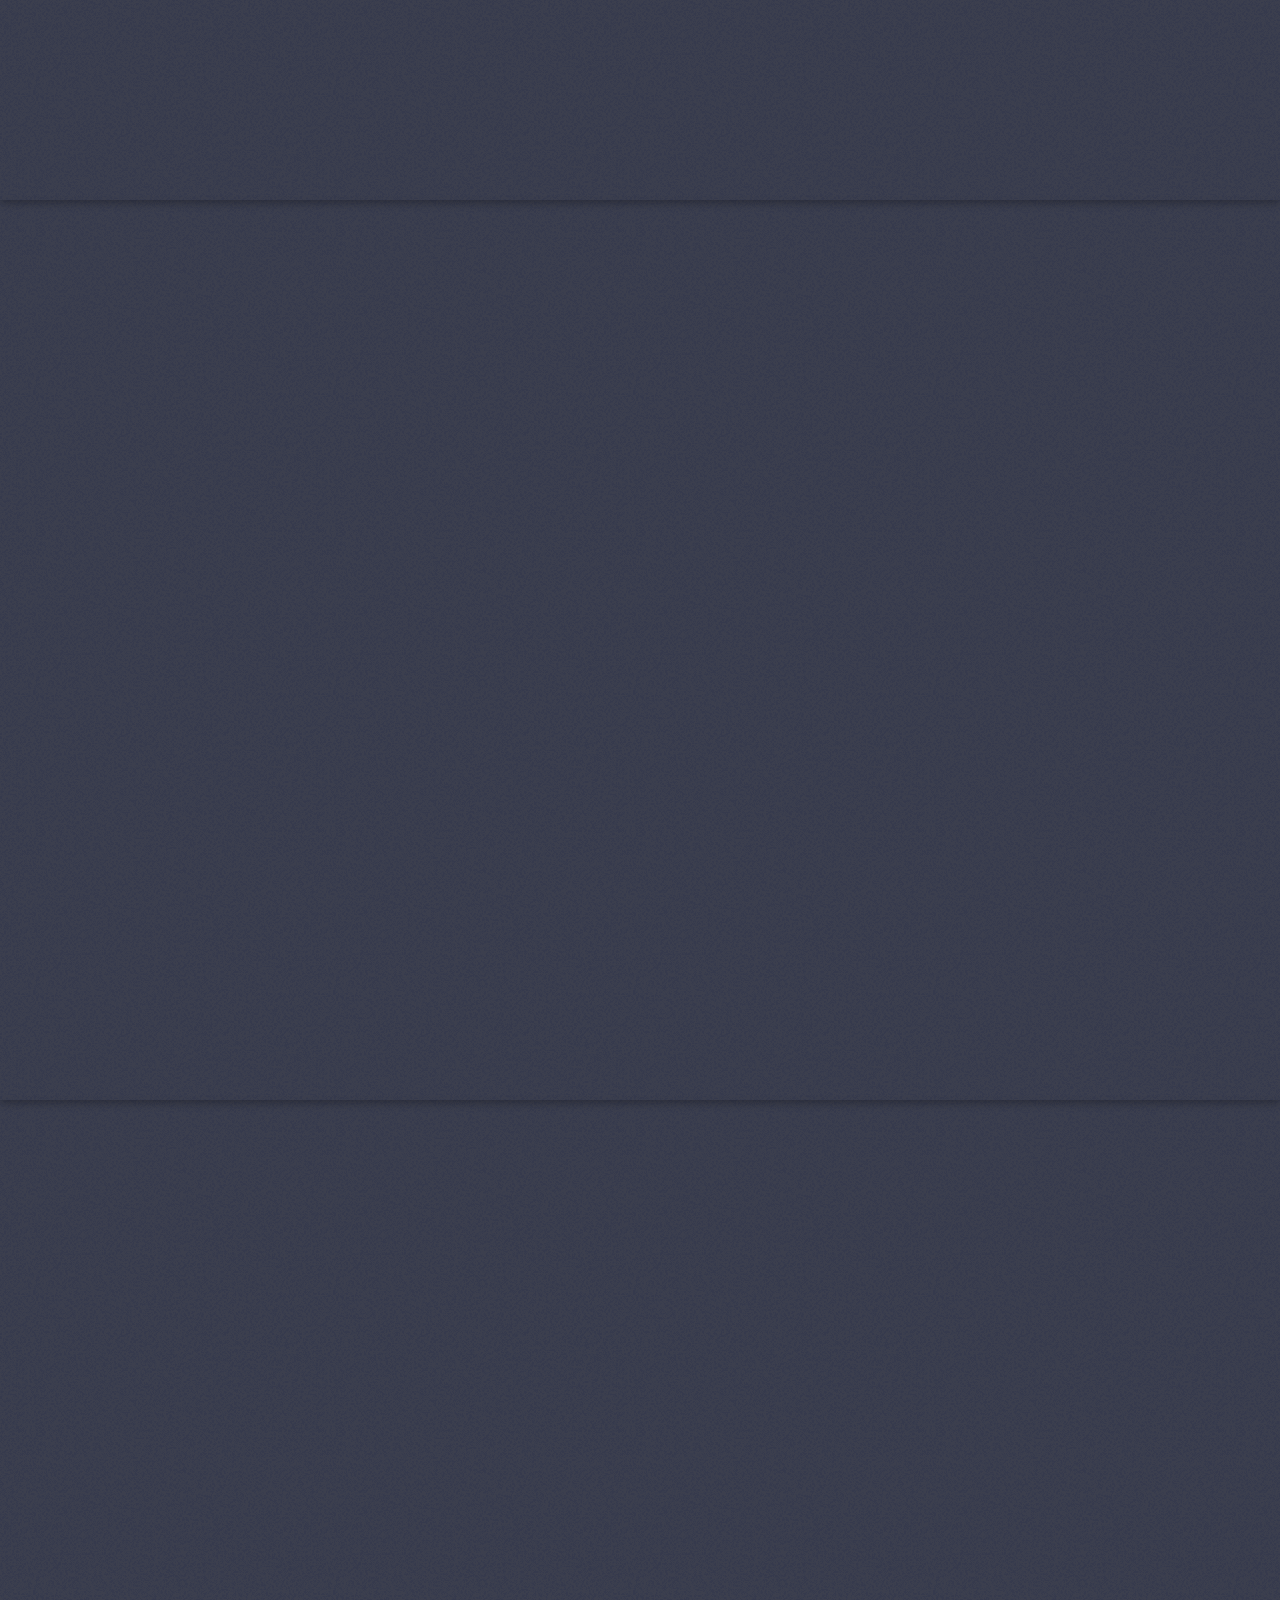
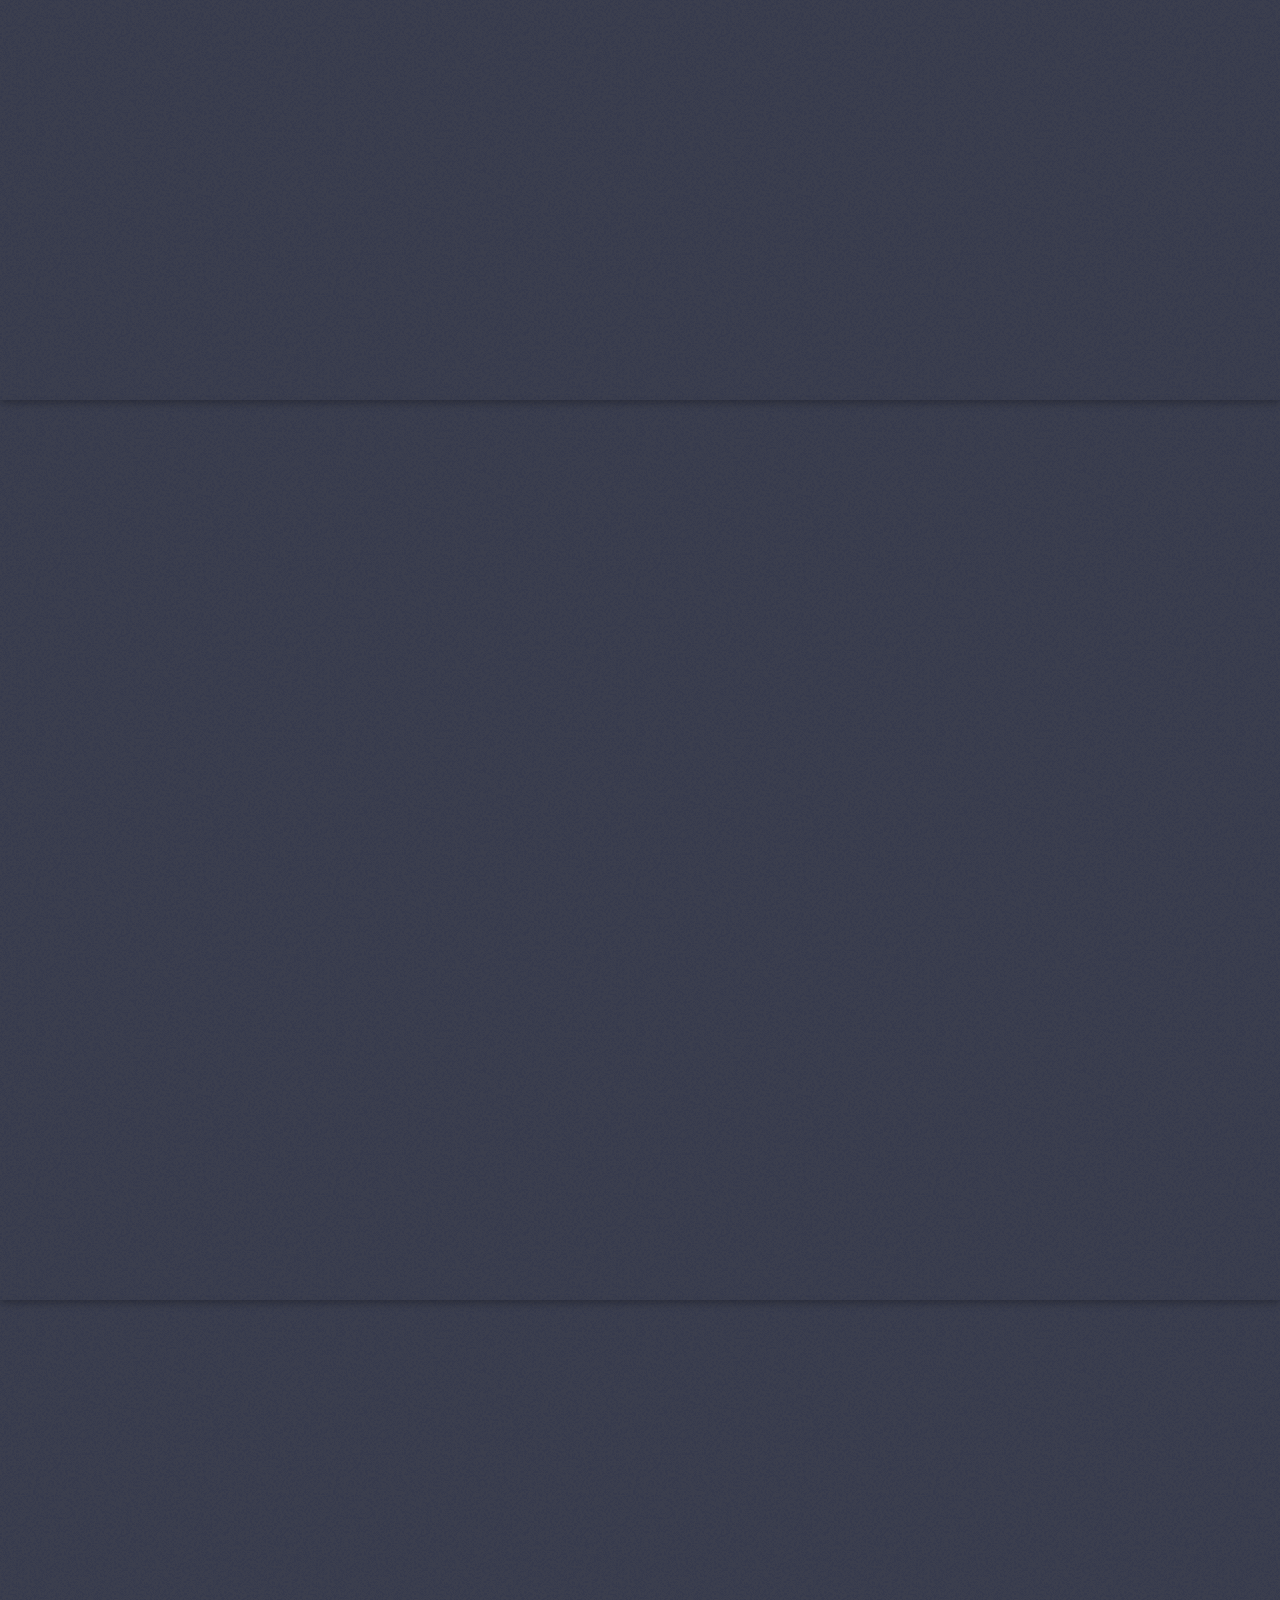
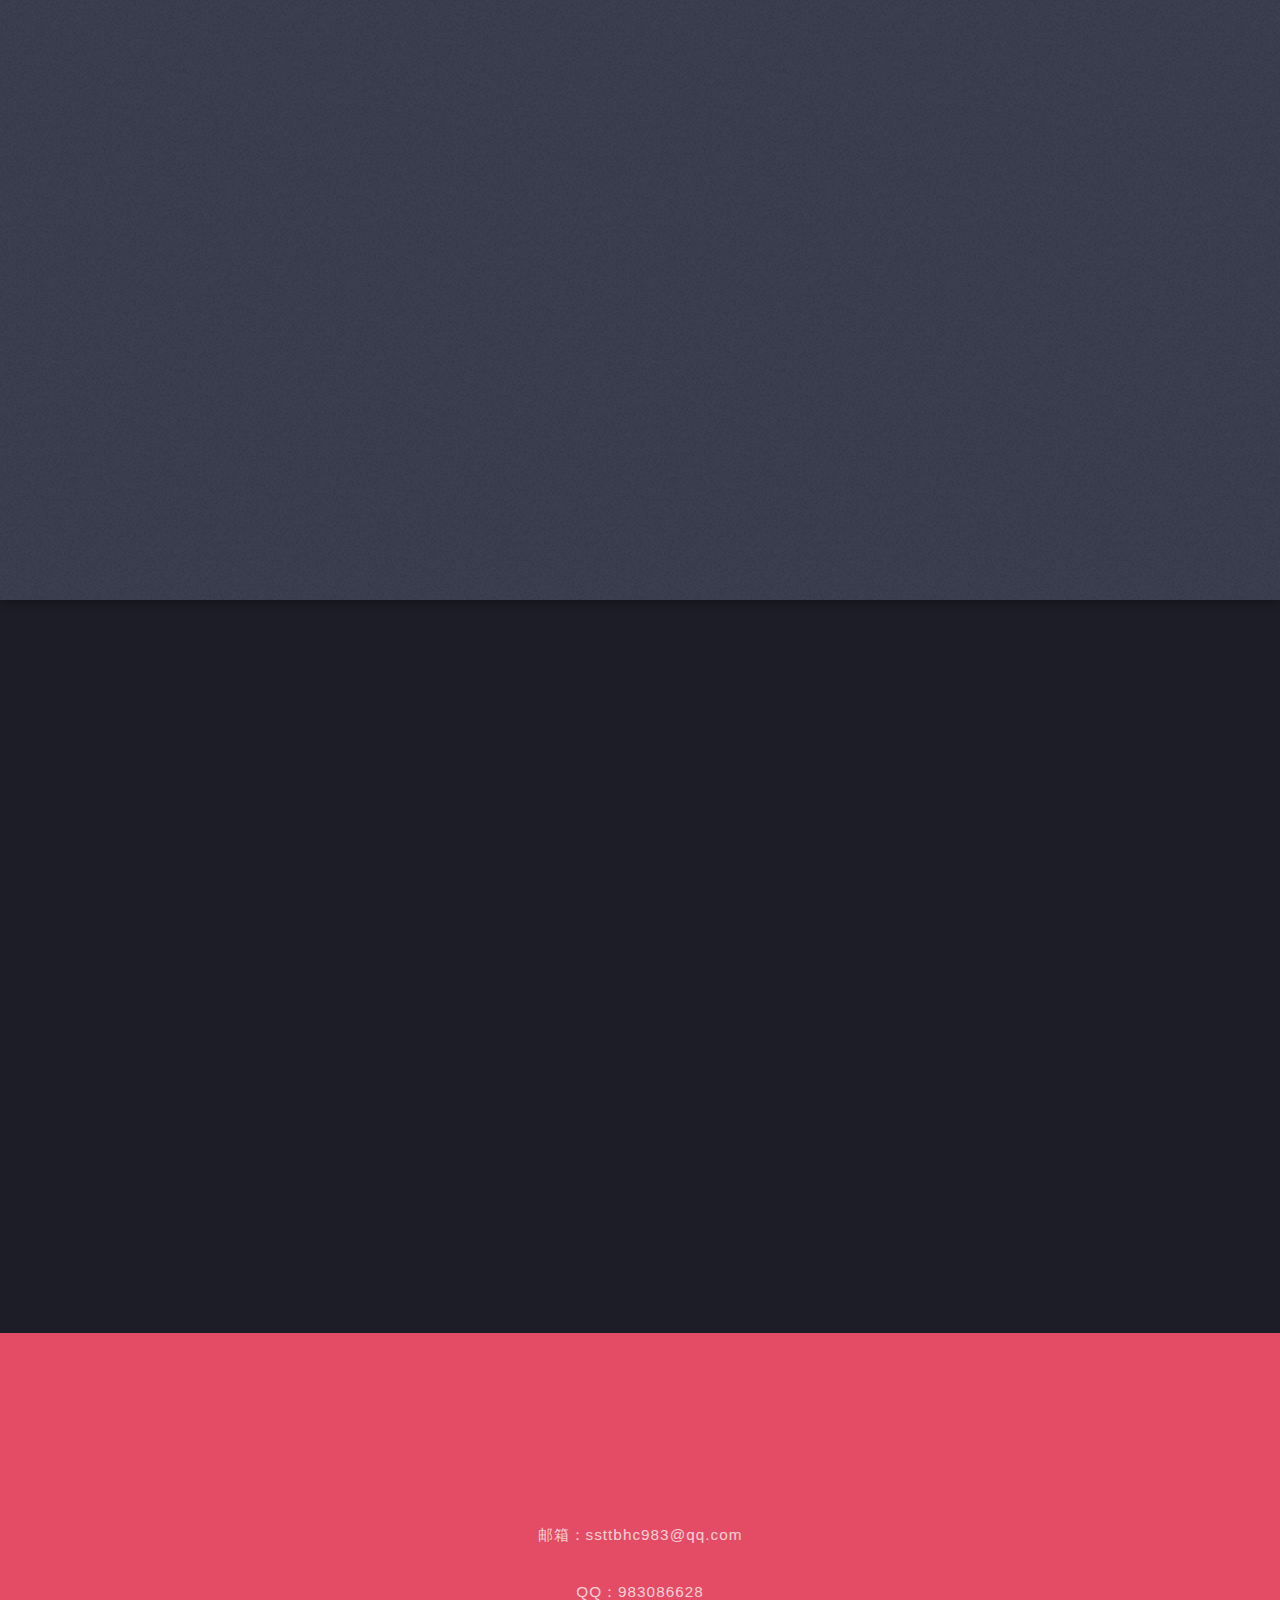
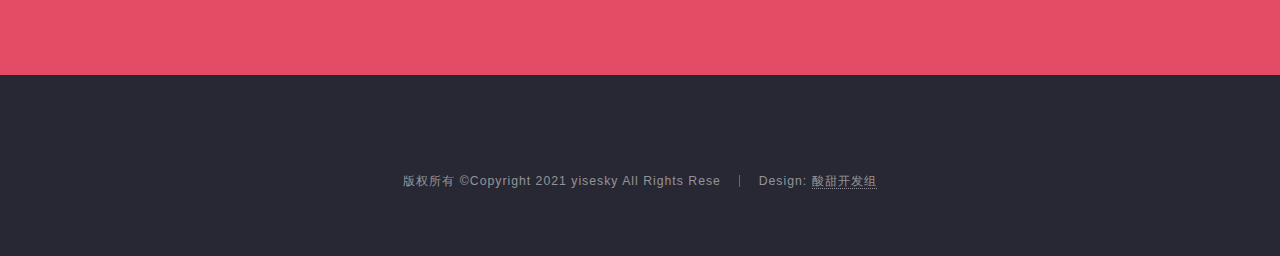
==== commit 767c8985: "Update index.html" ====
--- a/index.html
+++ b/index.html
@@ -97,6 +97,7 @@
 							<p>副业不知道怎么就做得比主业大了。</p>
 						</header>
 						<p>虽然汉化质量一般，但是我们有在努力做哦，求大人赏橙！	</p>
+						<p><a rel="license" href="http://creativecommons.org/licenses/by/4.0/"><img alt="知识共享许可协议" style="border-width:0" src="https://i.creativecommons.org/l/by/4.0/88x31.png" /></a><br />作品符合<a rel="license" href="http://creativecommons.org/licenses/by/4.0/">知识共享署名 4.0 国际许可协议</a>进行许可。</p>
 						<ul class="actions">
 							<li><a href="https://mangadex.org/group/11876/-" target="_blank" class="button">官方画廊</a></li>
 							<li><a href="https://mangadex.org/group/11876/-" target="_blank" class="button">MG备份</a></li>
@@ -197,7 +198,8 @@
 					</ul>
 					<ul class="copyright">
 						<li> 版权所有 ©Copyright 2021 yisesky All Rights Rese</li><li>Design: <a href="/"target="_blank">酸甜开发组  </a></li>
-						<a rel="license" href="http://creativecommons.org/licenses/by/4.0/"><img alt="知识共享许可协议" style="border-width:0" src="https://i.creativecommons.org/l/by/4.0/88x31.png" /></a><br />本作品采用<a rel="license" href="http://creativecommons.org/licenses/by/4.0/">知识共享署名 4.0 国际许可协议</a>进行许可。
+						
+						
 						
 					</ul>
 				</footer>
